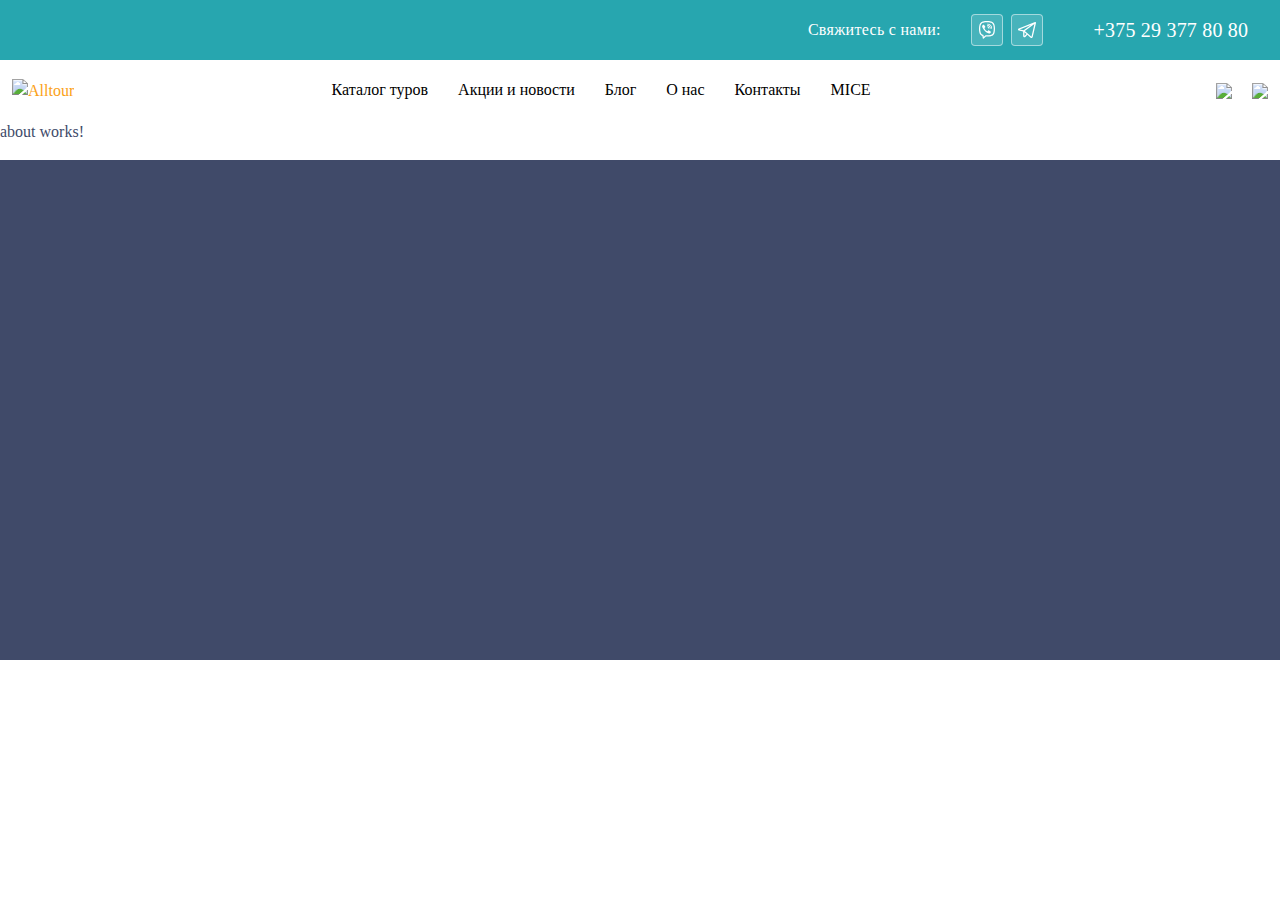
==== about/index.html @ 3a30d5cc "animation + map section" ====
<!DOCTYPE html><html lang="en" data-critters-container><head>
  <meta charset="utf-8">
  <title>Alltour</title>
  <base href="/alltour/">
  <meta name="viewport" content="width=device-width, initial-scale=1">
  <link rel="icon" type="image/x-icon" href="./favicon.ico">
  <script>
    (g=>{var h,a,k,p="The Google Maps JavaScript API",c="google",l="importLibrary",q="__ib__",m=document,b=window;b=b[c]||(b[c]={});var d=b.maps||(b.maps={}),r=new Set,e=new URLSearchParams,u=()=>h||(h=new Promise(async(f,n)=>{await (a=m.createElement("script"));e.set("libraries",[...r]+"");for(k in g)e.set(k.replace(/[A-Z]/g,t=>"_"+t[0].toLowerCase()),g[k]);e.set("callback",c+".maps."+q);a.src=`https://maps.${c}apis.com/maps/api/js?`+e;d[q]=f;a.onerror=()=>h=n(Error(p+" could not load."));a.nonce=m.querySelector("script[nonce]")?.nonce||"";m.head.append(a)}));d[l]?console.warn(p+" only loads once. Ignoring:",g):d[l]=(f,...n)=>r.add(f)&&u().then(()=>d[l](f,...n))})({
      v: "weekly",
      key: "AIzaSyDMfKfguWkHa9F2q9mBlFPaGEH-MK-toHw"
    });
  </script>
<style>@charset "UTF-8";:root{--bs-blue:#0d6efd;--bs-indigo:#6610f2;--bs-purple:#6f42c1;--bs-pink:#d63384;--bs-red:#dc3545;--bs-orange:#fd7e14;--bs-yellow:#ffc107;--bs-green:#198754;--bs-teal:#20c997;--bs-cyan:#0dcaf0;--bs-black:#000;--bs-white:#fff;--bs-gray:#6c757d;--bs-gray-dark:#343a40;--bs-gray-100:#f8f9fa;--bs-gray-200:#e9ecef;--bs-gray-300:#dee2e6;--bs-gray-400:#ced4da;--bs-gray-500:#adb5bd;--bs-gray-600:#6c757d;--bs-gray-700:#495057;--bs-gray-800:#343a40;--bs-gray-900:#212529;--bs-primary:#0d6efd;--bs-secondary:#6c757d;--bs-success:#198754;--bs-info:#0dcaf0;--bs-warning:#ffc107;--bs-danger:#dc3545;--bs-light:#f8f9fa;--bs-dark:#212529;--bs-primary-rgb:13,110,253;--bs-secondary-rgb:108,117,125;--bs-success-rgb:25,135,84;--bs-info-rgb:13,202,240;--bs-warning-rgb:255,193,7;--bs-danger-rgb:220,53,69;--bs-light-rgb:248,249,250;--bs-dark-rgb:33,37,41;--bs-primary-text-emphasis:#052c65;--bs-secondary-text-emphasis:#2b2f32;--bs-success-text-emphasis:#0a3622;--bs-info-text-emphasis:#055160;--bs-warning-text-emphasis:#664d03;--bs-danger-text-emphasis:#58151c;--bs-light-text-emphasis:#495057;--bs-dark-text-emphasis:#495057;--bs-primary-bg-subtle:#cfe2ff;--bs-secondary-bg-subtle:#e2e3e5;--bs-success-bg-subtle:#d1e7dd;--bs-info-bg-subtle:#cff4fc;--bs-warning-bg-subtle:#fff3cd;--bs-danger-bg-subtle:#f8d7da;--bs-light-bg-subtle:#fcfcfd;--bs-dark-bg-subtle:#ced4da;--bs-primary-border-subtle:#9ec5fe;--bs-secondary-border-subtle:#c4c8cb;--bs-success-border-subtle:#a3cfbb;--bs-info-border-subtle:#9eeaf9;--bs-warning-border-subtle:#ffe69c;--bs-danger-border-subtle:#f1aeb5;--bs-light-border-subtle:#e9ecef;--bs-dark-border-subtle:#adb5bd;--bs-white-rgb:255,255,255;--bs-black-rgb:0,0,0;--bs-font-sans-serif:system-ui,-apple-system,"Segoe UI",Roboto,"Helvetica Neue","Noto Sans","Liberation Sans",Arial,sans-serif,"Apple Color Emoji","Segoe UI Emoji","Segoe UI Symbol","Noto Color Emoji";--bs-font-monospace:SFMono-Regular,Menlo,Monaco,Consolas,"Liberation Mono","Courier New",monospace;--bs-gradient:linear-gradient(180deg, rgba(255, 255, 255, .15), rgba(255, 255, 255, 0));--bs-body-font-family:var(--bs-font-sans-serif);--bs-body-font-size:1rem;--bs-body-font-weight:400;--bs-body-line-height:1.5;--bs-body-color:#212529;--bs-body-color-rgb:33,37,41;--bs-body-bg:#fff;--bs-body-bg-rgb:255,255,255;--bs-emphasis-color:#000;--bs-emphasis-color-rgb:0,0,0;--bs-secondary-color:rgba(33, 37, 41, .75);--bs-secondary-color-rgb:33,37,41;--bs-secondary-bg:#e9ecef;--bs-secondary-bg-rgb:233,236,239;--bs-tertiary-color:rgba(33, 37, 41, .5);--bs-tertiary-color-rgb:33,37,41;--bs-tertiary-bg:#f8f9fa;--bs-tertiary-bg-rgb:248,249,250;--bs-heading-color:inherit;--bs-link-color:#0d6efd;--bs-link-color-rgb:13,110,253;--bs-link-decoration:underline;--bs-link-hover-color:#0a58ca;--bs-link-hover-color-rgb:10,88,202;--bs-code-color:#d63384;--bs-highlight-color:#212529;--bs-highlight-bg:#fff3cd;--bs-border-width:1px;--bs-border-style:solid;--bs-border-color:#dee2e6;--bs-border-color-translucent:rgba(0, 0, 0, .175);--bs-border-radius:.375rem;--bs-border-radius-sm:.25rem;--bs-border-radius-lg:.5rem;--bs-border-radius-xl:1rem;--bs-border-radius-xxl:2rem;--bs-border-radius-2xl:var(--bs-border-radius-xxl);--bs-border-radius-pill:50rem;--bs-box-shadow:0 .5rem 1rem rgba(0, 0, 0, .15);--bs-box-shadow-sm:0 .125rem .25rem rgba(0, 0, 0, .075);--bs-box-shadow-lg:0 1rem 3rem rgba(0, 0, 0, .175);--bs-box-shadow-inset:inset 0 1px 2px rgba(0, 0, 0, .075);--bs-focus-ring-width:.25rem;--bs-focus-ring-opacity:.25;--bs-focus-ring-color:rgba(13, 110, 253, .25);--bs-form-valid-color:#198754;--bs-form-valid-border-color:#198754;--bs-form-invalid-color:#dc3545;--bs-form-invalid-border-color:#dc3545}*,:after,:before{box-sizing:border-box}@media (prefers-reduced-motion:no-preference){:root{scroll-behavior:smooth}}body{margin:0;font-family:var(--bs-body-font-family);font-size:var(--bs-body-font-size);font-weight:var(--bs-body-font-weight);line-height:var(--bs-body-line-height);color:var(--bs-body-color);text-align:var(--bs-body-text-align);background-color:var(--bs-body-bg);-webkit-text-size-adjust:100%;-webkit-tap-highlight-color:transparent}h5{margin-top:0;margin-bottom:.5rem;font-weight:500;line-height:1.2;color:var(--bs-heading-color)}h5{font-size:1.25rem}p{margin-top:0;margin-bottom:1rem}ul{padding-left:2rem}ul{margin-top:0;margin-bottom:1rem}a{color:rgba(var(--bs-link-color-rgb),var(--bs-link-opacity,1));text-decoration:underline}a:hover{--bs-link-color-rgb:var(--bs-link-hover-color-rgb)}img,svg{vertical-align:middle}button{border-radius:0}button:focus:not(:focus-visible){outline:0}button{margin:0;font-family:inherit;font-size:inherit;line-height:inherit}button{text-transform:none}[role=button]{cursor:pointer}[type=button],button{-webkit-appearance:button}[type=button]:not(:disabled),button:not(:disabled){cursor:pointer}.container{--bs-gutter-x:1.5rem;--bs-gutter-y:0;width:100%;padding-right:calc(var(--bs-gutter-x) * .5);padding-left:calc(var(--bs-gutter-x) * .5);margin-right:auto;margin-left:auto}@media (min-width:576px){.container{max-width:540px}}@media (min-width:768px){.container{max-width:720px}}@media (min-width:992px){.container{max-width:960px}}@media (min-width:1200px){.container{max-width:1140px}}@media (min-width:1400px){.container{max-width:1320px}}:root{--bs-breakpoint-xs:0;--bs-breakpoint-sm:576px;--bs-breakpoint-md:768px;--bs-breakpoint-lg:992px;--bs-breakpoint-xl:1200px;--bs-breakpoint-xxl:1400px}.nav-link{display:block;padding:var(--bs-nav-link-padding-y) var(--bs-nav-link-padding-x);font-size:var(--bs-nav-link-font-size);font-weight:var(--bs-nav-link-font-weight);color:var(--bs-nav-link-color);text-decoration:none;background:0 0;border:0;transition:color .15s ease-in-out,background-color .15s ease-in-out,border-color .15s ease-in-out}@media (prefers-reduced-motion:reduce){.nav-link{transition:none}}.nav-link:focus,.nav-link:hover{color:var(--bs-nav-link-hover-color)}.nav-link:focus-visible{outline:0;box-shadow:0 0 0 .25rem #0d6efd40}.nav-link:disabled{color:var(--bs-nav-link-disabled-color);pointer-events:none;cursor:default}.navbar{--bs-navbar-padding-x:0;--bs-navbar-padding-y:.5rem;--bs-navbar-color:rgba(var(--bs-emphasis-color-rgb), .65);--bs-navbar-hover-color:rgba(var(--bs-emphasis-color-rgb), .8);--bs-navbar-disabled-color:rgba(var(--bs-emphasis-color-rgb), .3);--bs-navbar-active-color:rgba(var(--bs-emphasis-color-rgb), 1);--bs-navbar-brand-padding-y:.3125rem;--bs-navbar-brand-margin-end:1rem;--bs-navbar-brand-font-size:1.25rem;--bs-navbar-brand-color:rgba(var(--bs-emphasis-color-rgb), 1);--bs-navbar-brand-hover-color:rgba(var(--bs-emphasis-color-rgb), 1);--bs-navbar-nav-link-padding-x:.5rem;--bs-navbar-toggler-padding-y:.25rem;--bs-navbar-toggler-padding-x:.75rem;--bs-navbar-toggler-font-size:1.25rem;--bs-navbar-toggler-icon-bg:url("data:image/svg+xml,%3csvg xmlns='http://www.w3.org/2000/svg' viewBox='0 0 30 30'%3e%3cpath stroke='rgba%2833, 37, 41, 0.75%29' stroke-linecap='round' stroke-miterlimit='10' stroke-width='2' d='M4 7h22M4 15h22M4 23h22'/%3e%3c/svg%3e");--bs-navbar-toggler-border-color:rgba(var(--bs-emphasis-color-rgb), .15);--bs-navbar-toggler-border-radius:var(--bs-border-radius);--bs-navbar-toggler-focus-width:.25rem;--bs-navbar-toggler-transition:box-shadow .15s ease-in-out;position:relative;display:flex;flex-wrap:wrap;align-items:center;justify-content:space-between;padding:var(--bs-navbar-padding-y) var(--bs-navbar-padding-x)}.navbar-nav{--bs-nav-link-padding-x:0;--bs-nav-link-padding-y:.5rem;--bs-nav-link-font-weight: ;--bs-nav-link-color:var(--bs-navbar-color);--bs-nav-link-hover-color:var(--bs-navbar-hover-color);--bs-nav-link-disabled-color:var(--bs-navbar-disabled-color);display:flex;flex-direction:column;padding-left:0;margin-bottom:0;list-style:none}.d-flex{display:flex!important}.justify-content-center{justify-content:center!important}@font-face{font-family:alltourIcon;src:url("./media/alltourIcon-TV4WXZQE.eot?z6du43");src:url("./media/alltourIcon-TV4WXZQE.eot?z6du43#iefix") format("embedded-opentype"),url("./media/alltourIcon-FLY4S336.ttf?z6du43") format("truetype"),url("./media/alltourIcon-CQBPCCHS.woff?z6du43") format("woff"),url("./media/alltourIcon-FEZLW5DX.svg?z6du43#alltourIcon") format("svg");font-weight:400;font-style:normal;font-display:block}.icon{font-family:alltourIcon!important;speak:never;font-style:normal;font-weight:400;font-variant:normal;text-transform:none;line-height:1;-webkit-font-smoothing:antialiased;-moz-osx-font-smoothing:grayscale}.icon-arrow_down:before{content:"\e901"}.icon-phone:before{content:"\e910"}@font-face{font-family:Manrope Regular;font-style:normal;font-weight:400;src:local("Manrope Regular"),url("./media/Manrope-Regular-XVH52NWZ.ttf") format("truetype")}@font-face{font-family:Manrope Semibold;font-style:normal;font-weight:400;src:local("Manrope Semibold"),url("./media/Manrope-SemiBold-UGY74FUV.ttf") format("truetype")}@font-face{font-family:Menlo;src:url("./media/Menlo-Regular-N3WG7KMG.eot");src:local("Menlo Regular"),local("Menlo-Regular"),url("./media/Menlo-Regular-N3WG7KMG.eot?#iefix") format("embedded-opentype"),url("./media/Menlo-Regular-G3I2X5CM.woff2") format("woff2"),url("./media/Menlo-Regular-UJUNJTZH.woff") format("woff"),url("./media/Menlo-Regular-JL43UA7I.ttf") format("truetype");font-weight:400;font-style:normal}body{font-size:16px}:root{--bs-primary: #FBA118;--bs-secondary: #27A6AF;--bs-tertiary: #404A69;--bs-body-font-family: "Manrope Regular";--bs-body-font-size: 16px;--bs-body-font-weight: 400;--bs-body-line-height: 1.5;--bs-body-color: #404A69;--bs-body-bg: #fff;--bs-white: #fff;--bs-heading-color: #404A69;--bs-select-border-color: #DADBE0;--bs-select-bg-active-color: #F5F6F9;--bs-navbar-color: #1C1C1C;--bs-nav-link-hover-color: #FBA118;--bs-navbar-hover-color: #FBA118;--bs-link-color: #FBA118;--bs-link-decoration: node;--bs-link-hover-color: #FF9A00;--bs-link-hover-decoration: underline}h5{font-size:20px;font-family:Manrope Semibold;line-height:140%}h5{margin:0;color:inherit}a{color:var(--bs-link-color);text-decoration:var(--bs-link-decoration)}a:hover{--bs-link-color-rgb: var(--bs-link-hover-color);--bs-link-decoration: var(--bs-link-hover-decoration)}img{max-width:100%}.container{max-width:1320px}@media (max-width: 1199.98px){.container{max-width:100%}}
</style><link rel="stylesheet" href="styles-KTAVPKAT.css" media="print" onload="this.media='all'"><noscript><link rel="stylesheet" href="styles-KTAVPKAT.css"></noscript><style ng-app-id="ng">.top-bar[_ngcontent-ng-c3435574879]{background-color:var(--bs-secondary);color:var(--bs-white)}.top-bar[_ngcontent-ng-c3435574879]   .top-bar_actions[_ngcontent-ng-c3435574879]{display:flex;height:60px;justify-content:flex-end;align-items:center;gap:30px;font-size:16px;font-family:Manrope Regular;line-height:150%;letter-spacing:.3px}.top-bar[_ngcontent-ng-c3435574879]   .top-bar_actions[_ngcontent-ng-c3435574879]   .social-link[_ngcontent-ng-c3435574879]{display:flex;gap:31px;align-items:center}.top-bar[_ngcontent-ng-c3435574879]   .top-bar_actions[_ngcontent-ng-c3435574879]   .social-icon[_ngcontent-ng-c3435574879]{display:flex;gap:8px}.top-bar[_ngcontent-ng-c3435574879]   .top-bar_actions[_ngcontent-ng-c3435574879]   .social-icon[_ngcontent-ng-c3435574879]   .btn-with-icon[_ngcontent-ng-c3435574879]{display:flex;width:32px;height:32px;justify-content:center;align-items:center;background-color:#ffffff26;border:1px solid rgba(255,255,255,.5);font-size:26px;color:#fff;border-radius:4px}.top-bar[_ngcontent-ng-c3435574879]   .top-bar_actions[_ngcontent-ng-c3435574879]   .social-icon[_ngcontent-ng-c3435574879]   .btn-with-icon[_ngcontent-ng-c3435574879]:hover{border-color:#ffffff26}.top-bar[_ngcontent-ng-c3435574879]   .top-bar_actions[_ngcontent-ng-c3435574879]   .social-icon[_ngcontent-ng-c3435574879]   .btn-with-icon[_ngcontent-ng-c3435574879]   svg[_ngcontent-ng-c3435574879]{fill:#fff}.top-bar[_ngcontent-ng-c3435574879]   .phone-list[_ngcontent-ng-c3435574879]{display:flex;gap:4px;align-items:center;justify-content:center;background:none;border:none;color:#fff;padding:0;letter-spacing:.2px;font-size:20px;font-family:Manrope Regular;line-height:140%}.top-bar[_ngcontent-ng-c3435574879]   .phone-list[_ngcontent-ng-c3435574879]:hover{opacity:.8}.navbar[_ngcontent-ng-c3435574879]{padding:0;align-items:center;position:static}.navbar[_ngcontent-ng-c3435574879]   .logo[_ngcontent-ng-c3435574879]   img[_ngcontent-ng-c3435574879]{max-width:196px}.navbar[_ngcontent-ng-c3435574879]   .navbar-nav[_ngcontent-ng-c3435574879]{display:flex;flex-direction:row}.navbar[_ngcontent-ng-c3435574879]   .navbar-nav[_ngcontent-ng-c3435574879]   .nav-link[_ngcontent-ng-c3435574879]{font-size:16px;font-family:Manrope Regular;line-height:150%;cursor:pointer;color:#000;font-weight:500;display:block;text-decoration:none;padding:18px 15px}.navbar[_ngcontent-ng-c3435574879]   .navbar-nav[_ngcontent-ng-c3435574879]   .nav-link[_ngcontent-ng-c3435574879]:hover{color:#fba118}.navbar[_ngcontent-ng-c3435574879]   .nav-actions[_ngcontent-ng-c3435574879]{display:flex;gap:20px;justify-content:end;align-items:center;width:140px}.navbar[_ngcontent-ng-c3435574879]   .nav-actions[_ngcontent-ng-c3435574879]   img[_ngcontent-ng-c3435574879]{width:28px}.navbar[_ngcontent-ng-c3435574879]   .nav-item[_ngcontent-ng-c3435574879]   .sub-menu[_ngcontent-ng-c3435574879]{display:none;position:absolute;z-index:9;left:0;width:100%;background:var(--bs-tertiary);color:var(--bs-white)}.navbar[_ngcontent-ng-c3435574879]   .nav-item.open[_ngcontent-ng-c3435574879]{background:var(--bs-tertiary)}.navbar[_ngcontent-ng-c3435574879]   .nav-item.open[_ngcontent-ng-c3435574879]   .sub-menu[_ngcontent-ng-c3435574879]{display:block;padding:28px 0}.navbar[_ngcontent-ng-c3435574879]   .nav-item.open[_ngcontent-ng-c3435574879]   .nav-link[_ngcontent-ng-c3435574879]{color:var(--bs-white);transition:none}.phone-list-menu[_ngcontent-ng-c3435574879]{color:#fff;margin-top:18px;border-radius:10px;background-color:var(--bs-secondary);padding:0 15px;width:100%}.phone-list-menu[_ngcontent-ng-c3435574879]   .cdk-menu-item[_ngcontent-ng-c3435574879]{padding:9px 0}.phone-list-menu[_ngcontent-ng-c3435574879]   .cdk-menu-item[_ngcontent-ng-c3435574879]:first-child{border-bottom:1px solid rgba(255,255,255,.5)}.phone-list-menu[_ngcontent-ng-c3435574879]   .cdk-menu-item[_ngcontent-ng-c3435574879]   p[_ngcontent-ng-c3435574879]{font-size:16px;font-family:Manrope Regular;line-height:150%;margin:0}.phone-list-menu[_ngcontent-ng-c3435574879]   .cdk-menu-item[_ngcontent-ng-c3435574879]   a[_ngcontent-ng-c3435574879]{font-size:20px;font-family:Manrope Regular;line-height:140%;display:flex;justify-content:center;align-items:center;text-decoration:none;color:#fff;gap:5px}.phone-list-menu[_ngcontent-ng-c3435574879]   .cdk-menu-item[_ngcontent-ng-c3435574879]   a[_ngcontent-ng-c3435574879]:hover{opacity:.8}.tours-wrapper[_ngcontent-ng-c3435574879]{display:flex;gap:45px}.tours-wrapper[_ngcontent-ng-c3435574879]   h5[_ngcontent-ng-c3435574879]{font-size:20px;font-family:Manrope Regular;line-height:140%;margin:0}.tours[_ngcontent-ng-c3435574879]{display:flex;flex-direction:column;gap:18px;padding-right:50px;border-right:1px solid rgba(255,255,255,.2)}.tour-types[_ngcontent-ng-c3435574879]{display:flex;flex-direction:column;gap:26px}.tour-types-link[_ngcontent-ng-c3435574879]{display:flex;flex-direction:row;gap:17px}.tour-types-link[_ngcontent-ng-c3435574879]   .tour-type[_ngcontent-ng-c3435574879]{display:flex;flex-direction:column;justify-content:center;align-items:center;padding:10px;background-color:#ffffff26;border:1px solid rgba(255,255,255,.5);font-size:26px;color:#fff;border-radius:4px;height:108px;width:134px;text-align:center;text-decoration:none;gap:6px;transition:background-color .2s ease}.tour-types-link[_ngcontent-ng-c3435574879]   .tour-type[_ngcontent-ng-c3435574879]:first-child{width:127px}.tour-types-link[_ngcontent-ng-c3435574879]   .tour-type[_ngcontent-ng-c3435574879]:hover{background-color:var(--bs-primary)}.tour-types-link[_ngcontent-ng-c3435574879]   .tour-type[_ngcontent-ng-c3435574879]   .icon[_ngcontent-ng-c3435574879]{font-size:20px}.tour-types-link[_ngcontent-ng-c3435574879]   .tour-type[_ngcontent-ng-c3435574879]   .text[_ngcontent-ng-c3435574879]{font-size:16px;font-family:Manrope Regular;line-height:150%;line-height:22px}.tour-links[_ngcontent-ng-c3435574879]{display:grid;grid-template-columns:repeat(auto-fit,minmax(150px,1fr));gap:8px}.tour-links[_ngcontent-ng-c3435574879]   a[_ngcontent-ng-c3435574879]{color:#ecf0f1;text-decoration:none;font-size:16px;font-family:Manrope Light;line-height:150%}.tour-links[_ngcontent-ng-c3435574879]   a[_ngcontent-ng-c3435574879]:hover{color:var(--bs-primary)}.countries-wrapper[_ngcontent-ng-c3435574879]{display:flex;flex-direction:column;gap:18px;width:100%}.countries-wrapper[_ngcontent-ng-c3435574879]   .countries[_ngcontent-ng-c3435574879]{display:grid;grid-template-columns:repeat(auto-fit,minmax(130px,1fr));gap:10px;align-content:start;width:100%}.countries-wrapper[_ngcontent-ng-c3435574879]   .countries[_ngcontent-ng-c3435574879]   a[_ngcontent-ng-c3435574879]{display:flex;align-items:center;gap:10px;color:#fff;text-decoration:none;font-size:16px;font-family:Manrope Light;line-height:150%}.countries-wrapper[_ngcontent-ng-c3435574879]   .countries[_ngcontent-ng-c3435574879]   a[_ngcontent-ng-c3435574879]   img[_ngcontent-ng-c3435574879]{width:24px}.countries-wrapper[_ngcontent-ng-c3435574879]   .countries[_ngcontent-ng-c3435574879]   a[_ngcontent-ng-c3435574879]:hover{color:var(--bs-primary)}</style><style ng-app-id="ng">footer[_ngcontent-ng-c3723130845]{height:500px;width:100%;background-color:#404a69}</style></head>
<body><!--nghm-->
  <app-root _nghost-ng-c3177019257 ng-version="18.1.2" ngh="2" ng-server-context="ssg"><app-header _ngcontent-ng-c3177019257 _nghost-ng-c3435574879 ngh="0"><div _ngcontent-ng-c3435574879 class="header"><div _ngcontent-ng-c3435574879 class="top-bar"><div _ngcontent-ng-c3435574879 class="container"><div _ngcontent-ng-c3435574879 class="top-bar_actions"><div _ngcontent-ng-c3435574879>Свяжитесь с нами:</div><div _ngcontent-ng-c3435574879 class="social-link"><div _ngcontent-ng-c3435574879 class="social-icon"><a _ngcontent-ng-c3435574879 href="#" class="btn-with-icon"><svg _ngcontent-ng-c3435574879="" width="24" height="24" viewBox="0 0 24 24" fill="none" xmlns="http://www.w3.org/2000/svg"><path _ngcontent-ng-c3435574879="" d="M8.73798 6.75167C8.58389 6.72896 8.42676 6.76036 8.29274 6.84061H8.28114C7.97022 7.02523 7.68997 7.25767 7.45119 7.53123C7.2522 7.76368 7.14441 7.99864 7.11622 8.22521C7.09964 8.35947 7.11125 8.49541 7.15022 8.6238L7.16514 8.63219C7.389 9.29763 7.68085 9.9379 8.03738 10.5404C8.49708 11.3867 9.06279 12.1694 9.72049 12.869L9.74039 12.8976L9.77189 12.9211L9.79096 12.9437L9.81418 12.9639C10.5079 13.6315 11.2831 14.2068 12.1208 14.6757C13.0784 15.2035 13.6596 15.4528 14.0087 15.5568V15.5619C14.1107 15.5937 14.2035 15.608 14.2972 15.608C14.5945 15.5858 14.8759 15.4635 15.0965 15.2606C15.366 15.0189 15.594 14.7345 15.7714 14.4181V14.4122C15.9381 14.0934 15.8817 13.7929 15.6412 13.589C15.1583 13.1619 14.636 12.7826 14.0817 12.4562C13.7102 12.2523 13.333 12.3756 13.1804 12.5821L12.8546 12.9983C12.6871 13.2047 12.3836 13.1762 12.3836 13.1762L12.3753 13.1812C10.111 12.5963 9.50657 10.2761 9.50657 10.2761C9.50657 10.2761 9.47838 9.96056 9.68815 9.79944L10.0961 9.46714C10.2918 9.30603 10.4277 8.92505 10.218 8.54912C9.89759 7.98753 9.52352 7.45913 9.10114 6.97152C9.00901 6.85676 8.87981 6.77861 8.73632 6.75083L8.73798 6.75167ZM12.5644 5.74301C12.4544 5.74301 12.349 5.78722 12.2712 5.8659C12.1935 5.94459 12.1498 6.05131 12.1498 6.16258C12.1498 6.27386 12.1935 6.38058 12.2712 6.45927C12.349 6.53795 12.4544 6.58216 12.5644 6.58216C13.6124 6.58216 14.4829 6.92872 15.1719 7.59333C15.526 7.95668 15.8021 8.38716 15.9828 8.85876C16.1644 9.3312 16.2473 9.83553 16.2258 10.3407C16.2211 10.452 16.2604 10.5605 16.3349 10.6425C16.4093 10.7245 16.513 10.7732 16.6229 10.7779C16.7329 10.7826 16.8401 10.7428 16.9211 10.6675C17.0022 10.5921 17.0503 10.4872 17.0549 10.3759C17.0806 9.75454 16.9787 9.13449 16.7556 8.55499C16.5315 7.97274 16.1917 7.44322 15.7573 6.99921L15.749 6.99082C14.8942 6.16426 13.813 5.74301 12.5644 5.74301Z" fill="currentColor"/><path _ngcontent-ng-c3435574879="" d="M12.5357 7.12232C12.4257 7.12232 12.3203 7.16653 12.2425 7.24521C12.1648 7.3239 12.1211 7.43062 12.1211 7.54189C12.1211 7.65317 12.1648 7.75989 12.2425 7.83858C12.3203 7.91726 12.4257 7.96147 12.5357 7.96147H12.5497C13.3059 8.01601 13.8564 8.27111 14.242 8.68985C14.6375 9.12117 14.8423 9.65738 14.8265 10.3203C14.824 10.4316 14.8652 10.5393 14.9412 10.6198C15.0171 10.7003 15.1216 10.747 15.2315 10.7495C15.3415 10.7521 15.4479 10.7103 15.5275 10.6335C15.607 10.5566 15.6531 10.4509 15.6556 10.3396C15.6755 9.46941 15.3986 8.71838 14.8497 8.11923V8.11755C14.2884 7.50833 13.5182 7.1861 12.5912 7.12316L12.5771 7.12148L12.5357 7.12232Z" fill="currentColor"/><path _ngcontent-ng-c3435574879="" d="M12.5198 8.52784C12.4644 8.52288 12.4085 8.52929 12.3555 8.54669C12.3025 8.56408 12.2535 8.5921 12.2115 8.62907C12.1695 8.66604 12.1352 8.71121 12.1108 8.76187C12.0864 8.81254 12.0723 8.86766 12.0694 8.92396C12.0665 8.98025 12.0749 9.03655 12.0939 9.08951C12.113 9.14247 12.1424 9.191 12.1805 9.23219C12.2185 9.27338 12.2643 9.3064 12.3152 9.32927C12.3661 9.35214 12.421 9.3644 12.4767 9.36531C12.8233 9.38377 13.0447 9.4895 13.184 9.63132C13.3241 9.77397 13.4286 10.0031 13.4476 10.3614C13.4487 10.4177 13.4609 10.4732 13.4836 10.5246C13.5063 10.576 13.5389 10.6223 13.5797 10.6607C13.6204 10.6991 13.6683 10.7287 13.7206 10.748C13.7729 10.7672 13.8285 10.7755 13.8841 10.7726C13.9397 10.7696 13.9941 10.7553 14.0441 10.7306C14.0941 10.7059 14.1386 10.6712 14.1751 10.6287C14.2116 10.5862 14.2393 10.5366 14.2564 10.4831C14.2736 10.4295 14.28 10.373 14.2751 10.3169C14.2486 9.81341 14.0927 9.36866 13.7735 9.0414C13.4526 8.71413 13.0157 8.55469 12.5198 8.52784Z" fill="currentColor"/><path _ngcontent-ng-c3435574879="" fill-rule="evenodd" clip-rule="evenodd" d="M7.99371 3.54766C10.632 2.95078 13.368 2.95078 16.0063 3.54766L16.2874 3.6106C17.0586 3.7851 17.767 4.1726 18.3337 4.73004C18.9004 5.28748 19.3034 5.99303 19.4977 6.7683C20.1674 9.43921 20.1674 12.2371 19.4977 14.908C19.3034 15.6833 18.9004 16.3888 18.3337 16.9463C17.767 17.5037 17.0586 17.8912 16.2874 18.0657L16.0055 18.1287C14.3531 18.5027 12.6575 18.6436 10.9669 18.5474L8.76728 20.5395C8.68435 20.6147 8.58301 20.6659 8.47384 20.6879C8.36467 20.7099 8.25167 20.7018 8.14664 20.6645C8.0416 20.6272 7.94838 20.5621 7.87671 20.4759C7.80504 20.3897 7.75754 20.2856 7.73917 20.1745L7.37519 17.9743C6.67722 17.7545 6.04661 17.3572 5.54364 16.8203C5.04066 16.2835 4.68212 15.6251 4.50229 14.908C3.83257 12.2371 3.83257 9.43921 4.50229 6.7683C4.69665 5.99303 5.09958 5.28748 5.66632 4.73004C6.23305 4.1726 6.94139 3.7851 7.71264 3.6106L7.99371 3.54766ZM15.7352 4.77533C13.2754 4.21882 10.7246 4.21882 8.26483 4.77533L7.98293 4.83911C7.43631 4.96301 6.93432 5.23783 6.5327 5.63305C6.13108 6.02827 5.84555 6.52841 5.70783 7.07795C5.08907 9.54565 5.08907 12.1307 5.70783 14.5984C5.84562 15.148 6.13127 15.6482 6.53304 16.0435C6.93482 16.4387 7.43699 16.7134 7.98376 16.8372L8.05838 16.854C8.17909 16.8813 8.28901 16.9445 8.37409 17.0353C8.45916 17.1262 8.51552 17.2407 8.53595 17.3642L8.77971 18.8394L10.3318 17.4338C10.3938 17.3776 10.4663 17.3344 10.5451 17.307C10.6239 17.2797 10.7072 17.2686 10.7903 17.2744C12.4478 17.3934 14.1135 17.2676 15.7352 16.901L16.0163 16.8372C16.563 16.7134 17.0652 16.4387 17.467 16.0435C17.8688 15.6482 18.1544 15.148 18.2922 14.5984C18.9107 12.1313 18.9107 9.54588 18.2922 7.07795C18.1544 6.52831 17.8688 6.02809 17.467 5.63286C17.0652 5.23763 16.563 4.96287 16.0163 4.83911L15.7352 4.77533Z" fill="currentColor"/></svg></a><a _ngcontent-ng-c3435574879 href="#" class="btn-with-icon"><svg _ngcontent-ng-c3435574879="" width="24" height="24" viewBox="0 0 24 24" fill="none" xmlns="http://www.w3.org/2000/svg"><path _ngcontent-ng-c3435574879="" d="M20.7497 4.17505C20.6501 4.08943 20.5289 4.03248 20.3992 4.01035C20.2695 3.98822 20.1362 4.00174 20.0136 4.04945L3.72855 10.3943C3.49775 10.4837 3.30236 10.6452 3.17178 10.8547C3.0412 11.0642 2.9825 11.3102 3.00453 11.5558C3.02656 11.8013 3.12811 12.0331 3.29391 12.2162C3.45971 12.3994 3.68077 12.5239 3.92381 12.5711L8.14334 13.3959V18.08C8.14251 18.3351 8.21866 18.5846 8.36194 18.7962C8.50522 19.0077 8.70901 19.1715 8.9469 19.2664C9.18443 19.363 9.44565 19.3861 9.69658 19.3329C9.94752 19.2797 10.1766 19.1525 10.3539 18.968L12.3886 16.8672L15.6165 19.68C15.8494 19.8857 16.1497 19.9995 16.461 20C16.5975 19.9999 16.733 19.9786 16.8628 19.9368C17.0749 19.8698 17.2657 19.7486 17.4161 19.5854C17.5666 19.4222 17.6714 19.2225 17.7202 19.0064L20.9819 4.87986C21.0111 4.75246 21.0049 4.61955 20.964 4.49539C20.9231 4.37123 20.849 4.2605 20.7497 4.17505ZM15.8367 7.05508L8.63753 12.1879L4.65184 11.4095L15.8367 7.05508ZM9.42904 18.08V14.2815L11.4211 16.0208L9.42904 18.08ZM16.4627 18.72L9.81877 12.9199L19.3812 6.09667L16.4627 18.72Z" fill="currentColor"/></svg></a></div><div _ngcontent-ng-c3435574879><button _ngcontent-ng-c3435574879 class="cdk-menu-trigger phone-list" role="button" type="button" data-cdk-menu-stack-id="1" aria-haspopup="menu" aria-expanded="false"><i _ngcontent-ng-c3435574879 class="icon icon-phone"></i> +375 29 377 80 80 <i _ngcontent-ng-c3435574879 class="icon icon-arrow_down"></i></button><!----><!----></div></div></div></div></div><div _ngcontent-ng-c3435574879 class="container"><nav _ngcontent-ng-c3435574879 class="navbar"><div _ngcontent-ng-c3435574879><a _ngcontent-ng-c3435574879 href="#" class="logo"><img _ngcontent-ng-c3435574879 src="assets/images/logo.svg" alt="Alltour" class="logo-image"></a></div><div _ngcontent-ng-c3435574879 class="d-flex justify-content-center"><ul _ngcontent-ng-c3435574879 class="navbar-nav"><li _ngcontent-ng-c3435574879 class="nav-item"><a _ngcontent-ng-c3435574879 class="nav-link">Каталог туров</a><div _ngcontent-ng-c3435574879 cdktrapfocus cdktrapfocusautocapture class="sub-menu"><div _ngcontent-ng-c3435574879 class="container"><div _ngcontent-ng-c3435574879 class="tours-wrapper"><div _ngcontent-ng-c3435574879 class="tours"><h5 _ngcontent-ng-c3435574879>Виды отдыха</h5><div _ngcontent-ng-c3435574879 class="tour-types"><div _ngcontent-ng-c3435574879 class="tour-types-link"><a _ngcontent-ng-c3435574879 href="#" class="btn-icon-big tour-type"><span _ngcontent-ng-c3435574879 class="icon"><img _ngcontent-ng-c3435574879 src="assets/images/fire.png"></span><span _ngcontent-ng-c3435574879 class="text">Горящие туры</span></a><a _ngcontent-ng-c3435574879 href="#" class="btn-icon-big tour-type"><span _ngcontent-ng-c3435574879 class="icon"><svg _ngcontent-ng-c3435574879="" width="44" height="43" viewBox="0 0 44 43" fill="none" xmlns="http://www.w3.org/2000/svg"><g _ngcontent-ng-c3435574879="" clip-path="url(#clip0_4423_1552)"><path _ngcontent-ng-c3435574879="" d="M2.49868 43.0001C2.14973 42.7605 2.03953 42.4327 2.06134 42.0167C2.09119 41.4561 2.06823 40.8931 2.06823 40.2861C1.62171 40.2861 1.21077 40.2918 0.800985 40.285C0.26608 40.276 0.00895778 40.0296 0.00895778 39.5017C0.00551418 36.8171 -0.0128517 34.1336 0.015845 31.449C0.0433938 28.7938 1.8134 26.4664 4.38921 25.6774C4.76227 25.5632 4.82655 25.3959 4.8254 25.0591C4.81507 21.8658 4.81852 18.6737 4.81966 15.4804C4.81966 14.7027 5.01824 14.5083 5.80912 14.5083C16.6025 14.5083 27.3959 14.5083 38.1893 14.5083C38.9997 14.5083 39.1879 14.6993 39.1891 15.5143C39.1891 18.6929 39.1891 21.8715 39.1891 25.05V25.5304C40.1406 25.7915 41.0015 26.1883 41.7431 26.8145C42.9552 27.8375 43.6933 29.1205 43.9275 30.6815C43.9378 30.747 43.9757 30.8092 44.0009 30.8736V39.8623C43.7587 40.2025 43.4304 40.3257 43.0115 40.2918C42.6637 40.2635 42.3124 40.2861 41.9394 40.2861C41.9394 40.9033 41.9175 41.4651 41.9462 42.0235C41.968 42.4372 41.8533 42.7605 41.5089 43.0001H2.49868ZM1.46101 36.8657H42.6097C42.6097 34.9452 42.6143 33.053 42.604 31.1619C42.6028 30.9256 42.542 30.686 42.4846 30.4543C41.929 28.2105 40.0029 26.7218 37.636 26.7207C27.2134 26.7173 16.7908 26.7196 6.36813 26.7196C6.26827 26.7196 6.16726 26.7196 6.06739 26.723C3.80725 26.7987 1.68255 28.5372 1.49659 30.7482C1.32671 32.7647 1.46101 34.8062 1.46101 36.8657ZM36.4376 25.3417H37.7864V15.893H6.2258V25.3405H7.5688C7.5688 24.8703 7.56651 24.4216 7.5688 23.9728C7.57684 22.3971 8.67649 21.2972 10.2617 21.2938C12.8237 21.2882 15.3869 21.2871 17.949 21.2938C19.5101 21.2984 20.6154 22.3982 20.6281 23.9445C20.6315 24.4057 20.6281 24.868 20.6281 25.3338H23.3784C23.3784 24.8398 23.3749 24.3752 23.3784 23.9106C23.3933 22.4163 24.501 21.3006 26.0047 21.295C28.6103 21.2848 31.216 21.2848 33.8216 21.295C35.3035 21.3006 36.4158 22.4118 36.4365 23.879C36.4434 24.356 36.4365 24.8341 36.4365 25.3405L36.4376 25.3417ZM40.5424 40.3155H3.47781V41.6222H40.5424V40.3155ZM42.6063 38.2809H1.40132V38.9082H42.6063V38.2809ZM19.2529 25.3462C19.2529 25.1958 19.2529 25.0851 19.2529 24.9743C19.2518 24.5787 19.2679 24.1819 19.2437 23.7885C19.2047 23.1544 18.7203 22.6627 18.0729 22.6593C15.4259 22.6446 12.7778 22.6469 10.1308 22.6582C9.53395 22.6605 9.02659 23.0855 8.9715 23.654C8.91869 24.209 8.96002 24.772 8.96002 25.3473H19.2529V25.3462ZM35.0602 25.3462C35.0602 24.8059 35.0774 24.3119 35.0556 23.8191C35.0281 23.1623 34.5368 22.6616 33.8722 22.6582C31.2252 22.6446 28.577 22.6458 25.9301 22.6582C25.3515 22.6605 24.8476 23.0708 24.7891 23.6224C24.7294 24.1887 24.7753 24.7663 24.7753 25.3451H35.059L35.0602 25.3462Z" fill="white"/><path _ngcontent-ng-c3435574879="" d="M43.9998 5.2651C43.2376 6.02583 42.5145 6.83177 41.6983 7.53147C41.0969 8.04691 40.9052 8.55105 41.1198 9.31856C41.3494 10.1449 41.4355 11.0096 41.5801 11.8574C41.6387 12.1987 41.6788 12.5423 41.3368 12.7797C40.9993 13.0126 40.6882 12.8713 40.3749 12.7063C39.3911 12.1897 38.3994 11.6867 37.4203 11.161C37.2033 11.0446 37.0438 11.0548 36.8325 11.1667C35.8259 11.7002 34.8077 12.2134 33.7976 12.7436C33.5003 12.8995 33.2133 12.9843 32.9126 12.7775C32.6073 12.5672 32.6038 12.2598 32.6589 11.9399C32.8483 10.8559 33.0297 9.76958 33.2351 8.68895C33.2914 8.39393 33.2317 8.19273 33.0067 7.98248C32.1952 7.22627 31.4077 6.44632 30.6065 5.67881C30.3701 5.45161 30.183 5.21762 30.3 4.86269C30.416 4.51228 30.6995 4.41054 31.0266 4.36533C32.1309 4.21047 33.2328 4.04657 34.3382 3.90414C34.6344 3.86571 34.8146 3.75494 34.9477 3.47574C35.4161 2.49345 35.9188 1.527 36.4009 0.550367C36.5548 0.238387 36.7453 -0.00237913 37.1344 0.00101194C37.5259 0.00440302 37.7084 0.257604 37.8599 0.566192C38.334 1.53039 38.8287 2.48554 39.2867 3.45652C39.4244 3.74815 39.6046 3.87249 39.9237 3.91319C41.0016 4.0477 42.0748 4.21951 43.1515 4.35742C43.5143 4.40376 43.7966 4.54393 43.9975 4.84347V5.26736L43.9998 5.2651ZM40.0316 10.9858C39.9192 10.3461 39.8113 9.80801 39.7321 9.26657C39.4795 7.55181 39.2488 8.04917 40.531 6.78656C40.9408 6.38302 41.3471 5.97722 41.7925 5.53525C40.9052 5.40865 40.0879 5.2764 39.266 5.18145C38.7965 5.12719 38.4751 4.94633 38.2823 4.49758C38.055 3.96631 37.7715 3.45765 37.5109 2.94108C37.395 2.71048 37.2745 2.48328 37.1218 2.18713C36.8165 2.79187 36.5571 3.30844 36.2965 3.82276C35.5607 5.27188 35.9028 5.02659 34.2498 5.27301C33.6702 5.35892 33.0905 5.44821 32.5235 5.53525C33.017 6.04391 33.4383 6.57518 33.956 6.98776C34.6321 7.52695 34.833 8.11812 34.5896 8.94555C34.4025 9.57968 34.3554 10.2534 34.2338 10.987C35.0798 10.5484 35.8442 10.1686 36.5903 9.75714C36.9691 9.54803 37.302 9.55594 37.6774 9.76053C38.4246 10.1686 39.188 10.5484 40.0328 10.9858H40.0316Z" fill="white"/><path _ngcontent-ng-c3435574879="" d="M2.39467 12.0667C2.57947 11.0087 2.76543 9.8659 2.98352 8.72876C3.04665 8.39983 2.98008 8.1828 2.72869 7.95107C1.92404 7.20843 1.14693 6.43526 0.353759 5.67905C0.115003 5.45185 -0.0675075 5.21221 0.0495749 4.86067C0.165509 4.51252 0.452476 4.41192 0.780765 4.36557C1.88501 4.21071 2.98926 4.04681 4.09465 3.90439C4.3931 3.86595 4.57102 3.75292 4.70302 3.47372C5.16447 2.50274 5.6592 1.54759 6.13671 0.58339C6.29741 0.263499 6.48222 -0.00665717 6.8966 0.000124991C7.28802 0.00690715 7.46823 0.262368 7.61975 0.569826C8.10185 1.54646 8.60003 2.51631 9.06836 3.49859C9.19462 3.76309 9.36336 3.86935 9.64688 3.90665C10.7672 4.05359 11.8841 4.22428 13.0032 4.37801C13.3407 4.42435 13.6093 4.5453 13.7138 4.89345C13.8148 5.22917 13.638 5.45976 13.4119 5.67566C12.59 6.46352 11.7624 7.24573 10.96 8.05168C10.8349 8.17715 10.7465 8.42469 10.7729 8.59651C10.9348 9.65679 11.138 10.7114 11.3159 11.7694C11.3526 11.9887 11.3848 12.2272 11.3377 12.4386C11.2401 12.8681 10.7557 13.0207 10.2897 12.7834C9.2612 12.2577 8.23271 11.7299 7.21685 11.1828C6.97235 11.0505 6.79444 11.055 6.55224 11.185C5.53523 11.731 4.50674 12.2589 3.4771 12.7811C2.88595 13.0818 2.36597 12.7709 2.39581 12.0656L2.39467 12.0667ZM9.78118 10.9838C9.62737 10.0761 9.51029 9.24081 9.33581 8.41678C9.24168 7.97368 9.36336 7.66961 9.68017 7.36216C10.2885 6.77211 10.8636 6.14815 11.4617 5.52871C10.7155 5.41794 9.94877 5.26534 9.17396 5.20204C8.55756 5.1523 8.19024 4.8991 7.95034 4.33279C7.65189 3.62519 7.26965 2.95262 6.88053 2.17946C6.47762 2.98201 6.09194 3.68397 5.76939 4.41418C5.54785 4.91493 5.21153 5.13987 4.66629 5.193C3.86508 5.27099 3.06961 5.41568 2.31317 5.52645C2.90661 6.14476 3.4794 6.77098 4.08662 7.36329C4.40228 7.67187 4.52166 7.97933 4.42983 8.42017C4.2565 9.2442 4.13827 10.0784 3.98331 10.9895C4.80059 10.5656 5.55474 10.1994 6.28249 9.78791C6.7049 9.5494 7.06878 9.55618 7.4866 9.78791C8.21664 10.1937 8.96849 10.5633 9.78118 10.985V10.9838Z" fill="white"/><path _ngcontent-ng-c3435574879="" d="M17.5175 12.0712C17.7 11.0188 17.8802 9.88848 18.0983 8.76604C18.1684 8.40658 18.0983 8.17034 17.8206 7.91714C17.0331 7.1971 16.2801 6.44089 15.5088 5.70276C15.2631 5.46765 15.0542 5.22914 15.1816 4.85386C15.309 4.48084 15.6224 4.40398 15.9587 4.3565C17.0205 4.20617 18.0811 4.04452 19.1452 3.9134C19.4873 3.87158 19.7008 3.75402 19.8546 3.42735C20.3126 2.45524 20.813 1.50235 21.2883 0.538149C21.4352 0.239735 21.6188 0.00914133 21.9862 0.00122881C22.3753 -0.00781406 22.5716 0.227301 22.7265 0.541541C23.2132 1.53174 23.7217 2.51176 24.1958 3.5076C24.3244 3.77776 24.5 3.87045 24.7789 3.90775C25.8992 4.05583 27.015 4.22651 28.1341 4.38024C28.4739 4.42659 28.8022 4.55206 28.8171 4.90247C28.8274 5.15793 28.6989 5.48347 28.5175 5.66998C27.745 6.46462 26.9381 7.22762 26.1254 7.98383C25.9004 8.19294 25.8361 8.39302 25.8924 8.68917C26.0944 9.74267 26.2746 10.8007 26.4571 11.8576C26.5134 12.1809 26.5616 12.5132 26.247 12.7528C25.9578 12.9732 25.6685 12.9212 25.3666 12.763C24.3565 12.2328 23.3361 11.7219 22.334 11.1794C22.086 11.0448 21.907 11.0595 21.6694 11.1873C20.6512 11.731 19.6239 12.2611 18.5942 12.7833C18.0054 13.0817 17.4854 12.7675 17.5175 12.0701V12.0712ZM24.904 10.9838C24.7468 10.0637 24.6217 9.21818 24.4518 8.38058C24.3691 7.97365 24.4667 7.67637 24.7697 7.39717C25.323 6.88625 25.8579 6.35498 26.3974 5.82936C26.4812 5.74798 26.5524 5.65529 26.6603 5.53095C25.7592 5.40322 24.9259 5.27775 24.0902 5.17149C23.677 5.11837 23.3774 4.96351 23.1937 4.56223C22.8769 3.86932 22.5188 3.19336 22.1744 2.51289C22.1296 2.42359 22.0619 2.34559 21.9781 2.22125C21.5821 3.01251 21.1918 3.73481 20.8567 4.48084C20.6501 4.94203 20.3229 5.12741 19.8385 5.1828C19.0224 5.27549 18.2108 5.41 17.4291 5.5219C18.0444 6.16056 18.6413 6.80147 19.2646 7.41639C19.547 7.69558 19.6365 7.9827 19.5607 8.36815C19.3954 9.20914 19.2634 10.0569 19.1039 10.9861C19.92 10.5633 20.6719 10.1971 21.3996 9.78788C21.8186 9.55163 22.1825 9.54598 22.6037 9.7811C23.3338 10.1892 24.0856 10.5577 24.9052 10.9815L24.904 10.9838Z" fill="white"/></g><defs _ngcontent-ng-c3435574879=""><clipPath _ngcontent-ng-c3435574879="" id="clip0_4423_1552"><rect _ngcontent-ng-c3435574879="" width="44" height="43" fill="white"/></clipPath></defs></svg></span><span _ngcontent-ng-c3435574879 class="text">Отели дня</span></a><a _ngcontent-ng-c3435574879 href="#" class="btn-icon-big tour-type"><span _ngcontent-ng-c3435574879 class="icon"><svg _ngcontent-ng-c3435574879="" width="44" height="45" viewBox="0 0 44 45" fill="none" xmlns="http://www.w3.org/2000/svg"><path _ngcontent-ng-c3435574879="" d="M3 18.981C3 27.2455 9.72236 33.9619 17.9779 33.9619C21.7813 33.9619 25.2604 32.5316 27.9066 30.1872L37.4521 39.7346C37.629 39.9115 37.8575 40 38.0934 40C38.3292 40 38.5577 39.9115 38.7346 39.7346C39.0885 39.3807 39.0885 38.813 38.7346 38.4591L29.1818 28.9117C31.5258 26.265 32.9558 22.7925 32.9558 18.981C32.9558 10.7164 26.2334 4 17.9779 4C9.72236 4 3 10.7164 3 18.981ZM31.1499 18.981C31.1499 26.2429 25.2383 32.1556 17.9779 32.1556C10.7174 32.1556 4.8059 26.2429 4.8059 18.981C4.8059 11.719 10.7174 5.80627 17.9779 5.80627C25.2383 5.80627 31.1499 11.7117 31.1499 18.981Z" fill="white"/></svg></span><span _ngcontent-ng-c3435574879 class="text">Поиск тура</span></a></div><div _ngcontent-ng-c3435574879 class="tour-links"><a _ngcontent-ng-c3435574879 href="#">Круизы</a><a _ngcontent-ng-c3435574879 href="#">Отдых с детьми</a><a _ngcontent-ng-c3435574879 href="#">Автобусные туры</a><a _ngcontent-ng-c3435574879 href="#">Авторские туры</a></div></div></div><div _ngcontent-ng-c3435574879 class="countries-wrapper"><h5 _ngcontent-ng-c3435574879>Страны</h5><div _ngcontent-ng-c3435574879 class="countries"><a _ngcontent-ng-c3435574879 href="#"><img _ngcontent-ng-c3435574879 src="assets/images/flags/eg.png" alt="Египет">Египет</a><a _ngcontent-ng-c3435574879 href="#"><img _ngcontent-ng-c3435574879 src="assets/images/flags/tr.png" alt="Турция">Турция</a><a _ngcontent-ng-c3435574879 href="#"><img _ngcontent-ng-c3435574879 src="assets/images/flags/th.png" alt="Таиланд">Таиланд</a><a _ngcontent-ng-c3435574879 href="#"><img _ngcontent-ng-c3435574879 src="assets/images/flags/vn.png" alt="Вьетнам">Вьетнам</a><a _ngcontent-ng-c3435574879 href="#"><img _ngcontent-ng-c3435574879 src="assets/images/flags/it.png" alt="Италия">Италия</a><a _ngcontent-ng-c3435574879 href="#"><img _ngcontent-ng-c3435574879 src="assets/images/flags/mv.png" alt="Мальдивы">Мальдивы</a><a _ngcontent-ng-c3435574879 href="#"><img _ngcontent-ng-c3435574879 src="assets/images/flags/ae.png" alt="ОАЭ">ОАЭ</a><a _ngcontent-ng-c3435574879 href="#"><img _ngcontent-ng-c3435574879 src="assets/images/flags/sc.png" alt="Сейшелы">Сейшелы</a><a _ngcontent-ng-c3435574879 href="#"><img _ngcontent-ng-c3435574879 src="assets/images/flags/do.png" alt="Доминикана">Доминикана</a><a _ngcontent-ng-c3435574879 href="#"><img _ngcontent-ng-c3435574879 src="assets/images/flags/cy.png" alt="Кипр">Кипр</a><a _ngcontent-ng-c3435574879 href="#"><img _ngcontent-ng-c3435574879 src="assets/images/flags/cu.png" alt="Куба">Куба</a><a _ngcontent-ng-c3435574879 href="#"><img _ngcontent-ng-c3435574879 src="assets/images/flags/mu.png" alt="Маврикий">Маврикий</a><a _ngcontent-ng-c3435574879 href="#"><img _ngcontent-ng-c3435574879 src="assets/images/flags/gr.png" alt="Греция">Греция</a><a _ngcontent-ng-c3435574879 href="#"><img _ngcontent-ng-c3435574879 src="assets/images/flags/es.png" alt="Испания">Испания</a></div></div></div></div></div></li><li _ngcontent-ng-c3435574879 class="nav-item"><a _ngcontent-ng-c3435574879 routerlink="/news" class="nav-link" href="/alltour/news">Акции и новости</a></li><li _ngcontent-ng-c3435574879 class="nav-item"><a _ngcontent-ng-c3435574879 routerlink="/blog" class="nav-link" href="/alltour/blog">Блог</a></li><li _ngcontent-ng-c3435574879 class="nav-item"><a _ngcontent-ng-c3435574879 routerlink="/about" class="nav-link" href="/alltour/about">О нас</a></li><li _ngcontent-ng-c3435574879 class="nav-item"><a _ngcontent-ng-c3435574879 routerlink="/contacts" class="nav-link" href="/alltour/contacts">Контакты</a></li><li _ngcontent-ng-c3435574879 class="nav-item"><a _ngcontent-ng-c3435574879 routerlink="/mice" class="nav-link" href="/alltour/mice">MICE</a></li></ul></div><div _ngcontent-ng-c3435574879 class="nav-actions"><a _ngcontent-ng-c3435574879 href="#" class="btn-icon"><img _ngcontent-ng-c3435574879 src="assets/icons/heart.svg"></a><a _ngcontent-ng-c3435574879 href="#" class="btn-icon"><img _ngcontent-ng-c3435574879 src="assets/icons/account.svg"></a></div></nav></div></div></app-header><main _ngcontent-ng-c3177019257><router-outlet _ngcontent-ng-c3177019257></router-outlet><app-about _nghost-ng-c2146840708 ngh="1"><p _ngcontent-ng-c2146840708>about works!</p></app-about><!----></main><app-footer _ngcontent-ng-c3177019257 _nghost-ng-c3723130845 ngh="1"><footer _ngcontent-ng-c3723130845></footer></app-footer></app-root>
<script src="polyfills-SCHOHYNV.js" type="module"></script><script src="main-5SVVONEU.js" type="module"></script>

<script id="ng-state" type="application/json">{"__nghData__":[{"c":{"18":[],"22":[]},"t":{"22":"t0"}},{},{"c":{"2":[{"i":"c2146840708","r":1}]}}]}</script></body></html>
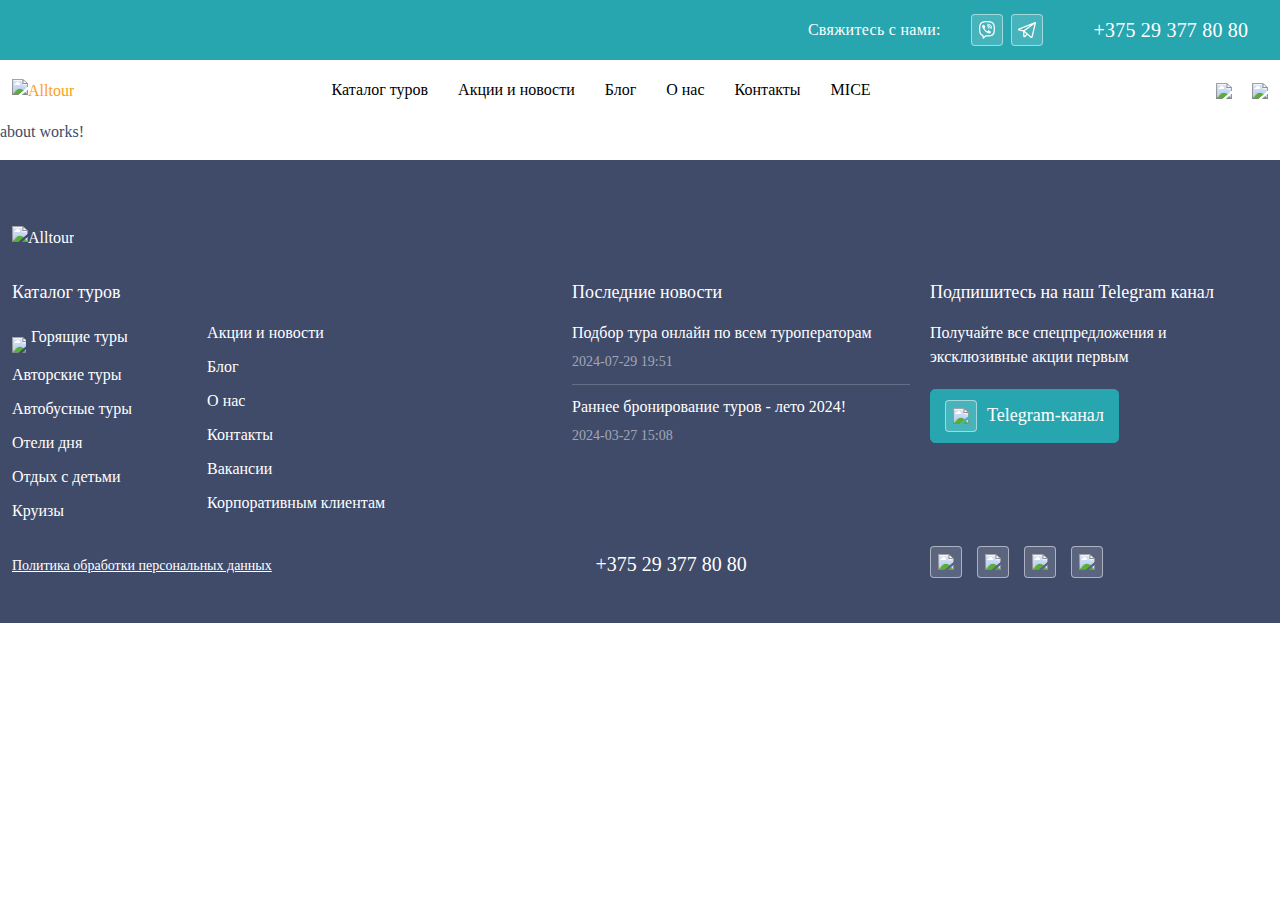
==== commit 56336178: "Added footer" ====
--- a/about/index.html
+++ b/about/index.html
@@ -10,10 +10,10 @@
       key: "AIzaSyDMfKfguWkHa9F2q9mBlFPaGEH-MK-toHw"
     });
   </script>
-<style>@charset "UTF-8";:root{--bs-blue:#0d6efd;--bs-indigo:#6610f2;--bs-purple:#6f42c1;--bs-pink:#d63384;--bs-red:#dc3545;--bs-orange:#fd7e14;--bs-yellow:#ffc107;--bs-green:#198754;--bs-teal:#20c997;--bs-cyan:#0dcaf0;--bs-black:#000;--bs-white:#fff;--bs-gray:#6c757d;--bs-gray-dark:#343a40;--bs-gray-100:#f8f9fa;--bs-gray-200:#e9ecef;--bs-gray-300:#dee2e6;--bs-gray-400:#ced4da;--bs-gray-500:#adb5bd;--bs-gray-600:#6c757d;--bs-gray-700:#495057;--bs-gray-800:#343a40;--bs-gray-900:#212529;--bs-primary:#0d6efd;--bs-secondary:#6c757d;--bs-success:#198754;--bs-info:#0dcaf0;--bs-warning:#ffc107;--bs-danger:#dc3545;--bs-light:#f8f9fa;--bs-dark:#212529;--bs-primary-rgb:13,110,253;--bs-secondary-rgb:108,117,125;--bs-success-rgb:25,135,84;--bs-info-rgb:13,202,240;--bs-warning-rgb:255,193,7;--bs-danger-rgb:220,53,69;--bs-light-rgb:248,249,250;--bs-dark-rgb:33,37,41;--bs-primary-text-emphasis:#052c65;--bs-secondary-text-emphasis:#2b2f32;--bs-success-text-emphasis:#0a3622;--bs-info-text-emphasis:#055160;--bs-warning-text-emphasis:#664d03;--bs-danger-text-emphasis:#58151c;--bs-light-text-emphasis:#495057;--bs-dark-text-emphasis:#495057;--bs-primary-bg-subtle:#cfe2ff;--bs-secondary-bg-subtle:#e2e3e5;--bs-success-bg-subtle:#d1e7dd;--bs-info-bg-subtle:#cff4fc;--bs-warning-bg-subtle:#fff3cd;--bs-danger-bg-subtle:#f8d7da;--bs-light-bg-subtle:#fcfcfd;--bs-dark-bg-subtle:#ced4da;--bs-primary-border-subtle:#9ec5fe;--bs-secondary-border-subtle:#c4c8cb;--bs-success-border-subtle:#a3cfbb;--bs-info-border-subtle:#9eeaf9;--bs-warning-border-subtle:#ffe69c;--bs-danger-border-subtle:#f1aeb5;--bs-light-border-subtle:#e9ecef;--bs-dark-border-subtle:#adb5bd;--bs-white-rgb:255,255,255;--bs-black-rgb:0,0,0;--bs-font-sans-serif:system-ui,-apple-system,"Segoe UI",Roboto,"Helvetica Neue","Noto Sans","Liberation Sans",Arial,sans-serif,"Apple Color Emoji","Segoe UI Emoji","Segoe UI Symbol","Noto Color Emoji";--bs-font-monospace:SFMono-Regular,Menlo,Monaco,Consolas,"Liberation Mono","Courier New",monospace;--bs-gradient:linear-gradient(180deg, rgba(255, 255, 255, .15), rgba(255, 255, 255, 0));--bs-body-font-family:var(--bs-font-sans-serif);--bs-body-font-size:1rem;--bs-body-font-weight:400;--bs-body-line-height:1.5;--bs-body-color:#212529;--bs-body-color-rgb:33,37,41;--bs-body-bg:#fff;--bs-body-bg-rgb:255,255,255;--bs-emphasis-color:#000;--bs-emphasis-color-rgb:0,0,0;--bs-secondary-color:rgba(33, 37, 41, .75);--bs-secondary-color-rgb:33,37,41;--bs-secondary-bg:#e9ecef;--bs-secondary-bg-rgb:233,236,239;--bs-tertiary-color:rgba(33, 37, 41, .5);--bs-tertiary-color-rgb:33,37,41;--bs-tertiary-bg:#f8f9fa;--bs-tertiary-bg-rgb:248,249,250;--bs-heading-color:inherit;--bs-link-color:#0d6efd;--bs-link-color-rgb:13,110,253;--bs-link-decoration:underline;--bs-link-hover-color:#0a58ca;--bs-link-hover-color-rgb:10,88,202;--bs-code-color:#d63384;--bs-highlight-color:#212529;--bs-highlight-bg:#fff3cd;--bs-border-width:1px;--bs-border-style:solid;--bs-border-color:#dee2e6;--bs-border-color-translucent:rgba(0, 0, 0, .175);--bs-border-radius:.375rem;--bs-border-radius-sm:.25rem;--bs-border-radius-lg:.5rem;--bs-border-radius-xl:1rem;--bs-border-radius-xxl:2rem;--bs-border-radius-2xl:var(--bs-border-radius-xxl);--bs-border-radius-pill:50rem;--bs-box-shadow:0 .5rem 1rem rgba(0, 0, 0, .15);--bs-box-shadow-sm:0 .125rem .25rem rgba(0, 0, 0, .075);--bs-box-shadow-lg:0 1rem 3rem rgba(0, 0, 0, .175);--bs-box-shadow-inset:inset 0 1px 2px rgba(0, 0, 0, .075);--bs-focus-ring-width:.25rem;--bs-focus-ring-opacity:.25;--bs-focus-ring-color:rgba(13, 110, 253, .25);--bs-form-valid-color:#198754;--bs-form-valid-border-color:#198754;--bs-form-invalid-color:#dc3545;--bs-form-invalid-border-color:#dc3545}*,:after,:before{box-sizing:border-box}@media (prefers-reduced-motion:no-preference){:root{scroll-behavior:smooth}}body{margin:0;font-family:var(--bs-body-font-family);font-size:var(--bs-body-font-size);font-weight:var(--bs-body-font-weight);line-height:var(--bs-body-line-height);color:var(--bs-body-color);text-align:var(--bs-body-text-align);background-color:var(--bs-body-bg);-webkit-text-size-adjust:100%;-webkit-tap-highlight-color:transparent}h5{margin-top:0;margin-bottom:.5rem;font-weight:500;line-height:1.2;color:var(--bs-heading-color)}h5{font-size:1.25rem}p{margin-top:0;margin-bottom:1rem}ul{padding-left:2rem}ul{margin-top:0;margin-bottom:1rem}a{color:rgba(var(--bs-link-color-rgb),var(--bs-link-opacity,1));text-decoration:underline}a:hover{--bs-link-color-rgb:var(--bs-link-hover-color-rgb)}img,svg{vertical-align:middle}button{border-radius:0}button:focus:not(:focus-visible){outline:0}button{margin:0;font-family:inherit;font-size:inherit;line-height:inherit}button{text-transform:none}[role=button]{cursor:pointer}[type=button],button{-webkit-appearance:button}[type=button]:not(:disabled),button:not(:disabled){cursor:pointer}.container{--bs-gutter-x:1.5rem;--bs-gutter-y:0;width:100%;padding-right:calc(var(--bs-gutter-x) * .5);padding-left:calc(var(--bs-gutter-x) * .5);margin-right:auto;margin-left:auto}@media (min-width:576px){.container{max-width:540px}}@media (min-width:768px){.container{max-width:720px}}@media (min-width:992px){.container{max-width:960px}}@media (min-width:1200px){.container{max-width:1140px}}@media (min-width:1400px){.container{max-width:1320px}}:root{--bs-breakpoint-xs:0;--bs-breakpoint-sm:576px;--bs-breakpoint-md:768px;--bs-breakpoint-lg:992px;--bs-breakpoint-xl:1200px;--bs-breakpoint-xxl:1400px}.nav-link{display:block;padding:var(--bs-nav-link-padding-y) var(--bs-nav-link-padding-x);font-size:var(--bs-nav-link-font-size);font-weight:var(--bs-nav-link-font-weight);color:var(--bs-nav-link-color);text-decoration:none;background:0 0;border:0;transition:color .15s ease-in-out,background-color .15s ease-in-out,border-color .15s ease-in-out}@media (prefers-reduced-motion:reduce){.nav-link{transition:none}}.nav-link:focus,.nav-link:hover{color:var(--bs-nav-link-hover-color)}.nav-link:focus-visible{outline:0;box-shadow:0 0 0 .25rem #0d6efd40}.nav-link:disabled{color:var(--bs-nav-link-disabled-color);pointer-events:none;cursor:default}.navbar{--bs-navbar-padding-x:0;--bs-navbar-padding-y:.5rem;--bs-navbar-color:rgba(var(--bs-emphasis-color-rgb), .65);--bs-navbar-hover-color:rgba(var(--bs-emphasis-color-rgb), .8);--bs-navbar-disabled-color:rgba(var(--bs-emphasis-color-rgb), .3);--bs-navbar-active-color:rgba(var(--bs-emphasis-color-rgb), 1);--bs-navbar-brand-padding-y:.3125rem;--bs-navbar-brand-margin-end:1rem;--bs-navbar-brand-font-size:1.25rem;--bs-navbar-brand-color:rgba(var(--bs-emphasis-color-rgb), 1);--bs-navbar-brand-hover-color:rgba(var(--bs-emphasis-color-rgb), 1);--bs-navbar-nav-link-padding-x:.5rem;--bs-navbar-toggler-padding-y:.25rem;--bs-navbar-toggler-padding-x:.75rem;--bs-navbar-toggler-font-size:1.25rem;--bs-navbar-toggler-icon-bg:url("data:image/svg+xml,%3csvg xmlns='http://www.w3.org/2000/svg' viewBox='0 0 30 30'%3e%3cpath stroke='rgba%2833, 37, 41, 0.75%29' stroke-linecap='round' stroke-miterlimit='10' stroke-width='2' d='M4 7h22M4 15h22M4 23h22'/%3e%3c/svg%3e");--bs-navbar-toggler-border-color:rgba(var(--bs-emphasis-color-rgb), .15);--bs-navbar-toggler-border-radius:var(--bs-border-radius);--bs-navbar-toggler-focus-width:.25rem;--bs-navbar-toggler-transition:box-shadow .15s ease-in-out;position:relative;display:flex;flex-wrap:wrap;align-items:center;justify-content:space-between;padding:var(--bs-navbar-padding-y) var(--bs-navbar-padding-x)}.navbar-nav{--bs-nav-link-padding-x:0;--bs-nav-link-padding-y:.5rem;--bs-nav-link-font-weight: ;--bs-nav-link-color:var(--bs-navbar-color);--bs-nav-link-hover-color:var(--bs-navbar-hover-color);--bs-nav-link-disabled-color:var(--bs-navbar-disabled-color);display:flex;flex-direction:column;padding-left:0;margin-bottom:0;list-style:none}.d-flex{display:flex!important}.justify-content-center{justify-content:center!important}@font-face{font-family:alltourIcon;src:url("./media/alltourIcon-TV4WXZQE.eot?z6du43");src:url("./media/alltourIcon-TV4WXZQE.eot?z6du43#iefix") format("embedded-opentype"),url("./media/alltourIcon-FLY4S336.ttf?z6du43") format("truetype"),url("./media/alltourIcon-CQBPCCHS.woff?z6du43") format("woff"),url("./media/alltourIcon-FEZLW5DX.svg?z6du43#alltourIcon") format("svg");font-weight:400;font-style:normal;font-display:block}.icon{font-family:alltourIcon!important;speak:never;font-style:normal;font-weight:400;font-variant:normal;text-transform:none;line-height:1;-webkit-font-smoothing:antialiased;-moz-osx-font-smoothing:grayscale}.icon-arrow_down:before{content:"\e901"}.icon-phone:before{content:"\e910"}@font-face{font-family:Manrope Regular;font-style:normal;font-weight:400;src:local("Manrope Regular"),url("./media/Manrope-Regular-XVH52NWZ.ttf") format("truetype")}@font-face{font-family:Manrope Semibold;font-style:normal;font-weight:400;src:local("Manrope Semibold"),url("./media/Manrope-SemiBold-UGY74FUV.ttf") format("truetype")}@font-face{font-family:Menlo;src:url("./media/Menlo-Regular-N3WG7KMG.eot");src:local("Menlo Regular"),local("Menlo-Regular"),url("./media/Menlo-Regular-N3WG7KMG.eot?#iefix") format("embedded-opentype"),url("./media/Menlo-Regular-G3I2X5CM.woff2") format("woff2"),url("./media/Menlo-Regular-UJUNJTZH.woff") format("woff"),url("./media/Menlo-Regular-JL43UA7I.ttf") format("truetype");font-weight:400;font-style:normal}body{font-size:16px}:root{--bs-primary: #FBA118;--bs-secondary: #27A6AF;--bs-tertiary: #404A69;--bs-body-font-family: "Manrope Regular";--bs-body-font-size: 16px;--bs-body-font-weight: 400;--bs-body-line-height: 1.5;--bs-body-color: #404A69;--bs-body-bg: #fff;--bs-white: #fff;--bs-heading-color: #404A69;--bs-select-border-color: #DADBE0;--bs-select-bg-active-color: #F5F6F9;--bs-navbar-color: #1C1C1C;--bs-nav-link-hover-color: #FBA118;--bs-navbar-hover-color: #FBA118;--bs-link-color: #FBA118;--bs-link-decoration: node;--bs-link-hover-color: #FF9A00;--bs-link-hover-decoration: underline}h5{font-size:20px;font-family:Manrope Semibold;line-height:140%}h5{margin:0;color:inherit}a{color:var(--bs-link-color);text-decoration:var(--bs-link-decoration)}a:hover{--bs-link-color-rgb: var(--bs-link-hover-color);--bs-link-decoration: var(--bs-link-hover-decoration)}img{max-width:100%}.container{max-width:1320px}@media (max-width: 1199.98px){.container{max-width:100%}}
-</style><link rel="stylesheet" href="styles-KTAVPKAT.css" media="print" onload="this.media='all'"><noscript><link rel="stylesheet" href="styles-KTAVPKAT.css"></noscript><style ng-app-id="ng">.top-bar[_ngcontent-ng-c3435574879]{background-color:var(--bs-secondary);color:var(--bs-white)}.top-bar[_ngcontent-ng-c3435574879]   .top-bar_actions[_ngcontent-ng-c3435574879]{display:flex;height:60px;justify-content:flex-end;align-items:center;gap:30px;font-size:16px;font-family:Manrope Regular;line-height:150%;letter-spacing:.3px}.top-bar[_ngcontent-ng-c3435574879]   .top-bar_actions[_ngcontent-ng-c3435574879]   .social-link[_ngcontent-ng-c3435574879]{display:flex;gap:31px;align-items:center}.top-bar[_ngcontent-ng-c3435574879]   .top-bar_actions[_ngcontent-ng-c3435574879]   .social-icon[_ngcontent-ng-c3435574879]{display:flex;gap:8px}.top-bar[_ngcontent-ng-c3435574879]   .top-bar_actions[_ngcontent-ng-c3435574879]   .social-icon[_ngcontent-ng-c3435574879]   .btn-with-icon[_ngcontent-ng-c3435574879]{display:flex;width:32px;height:32px;justify-content:center;align-items:center;background-color:#ffffff26;border:1px solid rgba(255,255,255,.5);font-size:26px;color:#fff;border-radius:4px}.top-bar[_ngcontent-ng-c3435574879]   .top-bar_actions[_ngcontent-ng-c3435574879]   .social-icon[_ngcontent-ng-c3435574879]   .btn-with-icon[_ngcontent-ng-c3435574879]:hover{border-color:#ffffff26}.top-bar[_ngcontent-ng-c3435574879]   .top-bar_actions[_ngcontent-ng-c3435574879]   .social-icon[_ngcontent-ng-c3435574879]   .btn-with-icon[_ngcontent-ng-c3435574879]   svg[_ngcontent-ng-c3435574879]{fill:#fff}.top-bar[_ngcontent-ng-c3435574879]   .phone-list[_ngcontent-ng-c3435574879]{display:flex;gap:4px;align-items:center;justify-content:center;background:none;border:none;color:#fff;padding:0;letter-spacing:.2px;font-size:20px;font-family:Manrope Regular;line-height:140%}.top-bar[_ngcontent-ng-c3435574879]   .phone-list[_ngcontent-ng-c3435574879]:hover{opacity:.8}.navbar[_ngcontent-ng-c3435574879]{padding:0;align-items:center;position:static}.navbar[_ngcontent-ng-c3435574879]   .logo[_ngcontent-ng-c3435574879]   img[_ngcontent-ng-c3435574879]{max-width:196px}.navbar[_ngcontent-ng-c3435574879]   .navbar-nav[_ngcontent-ng-c3435574879]{display:flex;flex-direction:row}.navbar[_ngcontent-ng-c3435574879]   .navbar-nav[_ngcontent-ng-c3435574879]   .nav-link[_ngcontent-ng-c3435574879]{font-size:16px;font-family:Manrope Regular;line-height:150%;cursor:pointer;color:#000;font-weight:500;display:block;text-decoration:none;padding:18px 15px}.navbar[_ngcontent-ng-c3435574879]   .navbar-nav[_ngcontent-ng-c3435574879]   .nav-link[_ngcontent-ng-c3435574879]:hover{color:#fba118}.navbar[_ngcontent-ng-c3435574879]   .nav-actions[_ngcontent-ng-c3435574879]{display:flex;gap:20px;justify-content:end;align-items:center;width:140px}.navbar[_ngcontent-ng-c3435574879]   .nav-actions[_ngcontent-ng-c3435574879]   img[_ngcontent-ng-c3435574879]{width:28px}.navbar[_ngcontent-ng-c3435574879]   .nav-item[_ngcontent-ng-c3435574879]   .sub-menu[_ngcontent-ng-c3435574879]{display:none;position:absolute;z-index:9;left:0;width:100%;background:var(--bs-tertiary);color:var(--bs-white)}.navbar[_ngcontent-ng-c3435574879]   .nav-item.open[_ngcontent-ng-c3435574879]{background:var(--bs-tertiary)}.navbar[_ngcontent-ng-c3435574879]   .nav-item.open[_ngcontent-ng-c3435574879]   .sub-menu[_ngcontent-ng-c3435574879]{display:block;padding:28px 0}.navbar[_ngcontent-ng-c3435574879]   .nav-item.open[_ngcontent-ng-c3435574879]   .nav-link[_ngcontent-ng-c3435574879]{color:var(--bs-white);transition:none}.phone-list-menu[_ngcontent-ng-c3435574879]{color:#fff;margin-top:18px;border-radius:10px;background-color:var(--bs-secondary);padding:0 15px;width:100%}.phone-list-menu[_ngcontent-ng-c3435574879]   .cdk-menu-item[_ngcontent-ng-c3435574879]{padding:9px 0}.phone-list-menu[_ngcontent-ng-c3435574879]   .cdk-menu-item[_ngcontent-ng-c3435574879]:first-child{border-bottom:1px solid rgba(255,255,255,.5)}.phone-list-menu[_ngcontent-ng-c3435574879]   .cdk-menu-item[_ngcontent-ng-c3435574879]   p[_ngcontent-ng-c3435574879]{font-size:16px;font-family:Manrope Regular;line-height:150%;margin:0}.phone-list-menu[_ngcontent-ng-c3435574879]   .cdk-menu-item[_ngcontent-ng-c3435574879]   a[_ngcontent-ng-c3435574879]{font-size:20px;font-family:Manrope Regular;line-height:140%;display:flex;justify-content:center;align-items:center;text-decoration:none;color:#fff;gap:5px}.phone-list-menu[_ngcontent-ng-c3435574879]   .cdk-menu-item[_ngcontent-ng-c3435574879]   a[_ngcontent-ng-c3435574879]:hover{opacity:.8}.tours-wrapper[_ngcontent-ng-c3435574879]{display:flex;gap:45px}.tours-wrapper[_ngcontent-ng-c3435574879]   h5[_ngcontent-ng-c3435574879]{font-size:20px;font-family:Manrope Regular;line-height:140%;margin:0}.tours[_ngcontent-ng-c3435574879]{display:flex;flex-direction:column;gap:18px;padding-right:50px;border-right:1px solid rgba(255,255,255,.2)}.tour-types[_ngcontent-ng-c3435574879]{display:flex;flex-direction:column;gap:26px}.tour-types-link[_ngcontent-ng-c3435574879]{display:flex;flex-direction:row;gap:17px}.tour-types-link[_ngcontent-ng-c3435574879]   .tour-type[_ngcontent-ng-c3435574879]{display:flex;flex-direction:column;justify-content:center;align-items:center;padding:10px;background-color:#ffffff26;border:1px solid rgba(255,255,255,.5);font-size:26px;color:#fff;border-radius:4px;height:108px;width:134px;text-align:center;text-decoration:none;gap:6px;transition:background-color .2s ease}.tour-types-link[_ngcontent-ng-c3435574879]   .tour-type[_ngcontent-ng-c3435574879]:first-child{width:127px}.tour-types-link[_ngcontent-ng-c3435574879]   .tour-type[_ngcontent-ng-c3435574879]:hover{background-color:var(--bs-primary)}.tour-types-link[_ngcontent-ng-c3435574879]   .tour-type[_ngcontent-ng-c3435574879]   .icon[_ngcontent-ng-c3435574879]{font-size:20px}.tour-types-link[_ngcontent-ng-c3435574879]   .tour-type[_ngcontent-ng-c3435574879]   .text[_ngcontent-ng-c3435574879]{font-size:16px;font-family:Manrope Regular;line-height:150%;line-height:22px}.tour-links[_ngcontent-ng-c3435574879]{display:grid;grid-template-columns:repeat(auto-fit,minmax(150px,1fr));gap:8px}.tour-links[_ngcontent-ng-c3435574879]   a[_ngcontent-ng-c3435574879]{color:#ecf0f1;text-decoration:none;font-size:16px;font-family:Manrope Light;line-height:150%}.tour-links[_ngcontent-ng-c3435574879]   a[_ngcontent-ng-c3435574879]:hover{color:var(--bs-primary)}.countries-wrapper[_ngcontent-ng-c3435574879]{display:flex;flex-direction:column;gap:18px;width:100%}.countries-wrapper[_ngcontent-ng-c3435574879]   .countries[_ngcontent-ng-c3435574879]{display:grid;grid-template-columns:repeat(auto-fit,minmax(130px,1fr));gap:10px;align-content:start;width:100%}.countries-wrapper[_ngcontent-ng-c3435574879]   .countries[_ngcontent-ng-c3435574879]   a[_ngcontent-ng-c3435574879]{display:flex;align-items:center;gap:10px;color:#fff;text-decoration:none;font-size:16px;font-family:Manrope Light;line-height:150%}.countries-wrapper[_ngcontent-ng-c3435574879]   .countries[_ngcontent-ng-c3435574879]   a[_ngcontent-ng-c3435574879]   img[_ngcontent-ng-c3435574879]{width:24px}.countries-wrapper[_ngcontent-ng-c3435574879]   .countries[_ngcontent-ng-c3435574879]   a[_ngcontent-ng-c3435574879]:hover{color:var(--bs-primary)}</style><style ng-app-id="ng">footer[_ngcontent-ng-c3723130845]{height:500px;width:100%;background-color:#404a69}</style></head>
+<style>@charset "UTF-8";:root{--bs-blue:#0d6efd;--bs-indigo:#6610f2;--bs-purple:#6f42c1;--bs-pink:#d63384;--bs-red:#dc3545;--bs-orange:#fd7e14;--bs-yellow:#ffc107;--bs-green:#198754;--bs-teal:#20c997;--bs-cyan:#0dcaf0;--bs-black:#000;--bs-white:#fff;--bs-gray:#6c757d;--bs-gray-dark:#343a40;--bs-gray-100:#f8f9fa;--bs-gray-200:#e9ecef;--bs-gray-300:#dee2e6;--bs-gray-400:#ced4da;--bs-gray-500:#adb5bd;--bs-gray-600:#6c757d;--bs-gray-700:#495057;--bs-gray-800:#343a40;--bs-gray-900:#212529;--bs-primary:#0d6efd;--bs-secondary:#6c757d;--bs-success:#198754;--bs-info:#0dcaf0;--bs-warning:#ffc107;--bs-danger:#dc3545;--bs-light:#f8f9fa;--bs-dark:#212529;--bs-primary-rgb:13,110,253;--bs-secondary-rgb:108,117,125;--bs-success-rgb:25,135,84;--bs-info-rgb:13,202,240;--bs-warning-rgb:255,193,7;--bs-danger-rgb:220,53,69;--bs-light-rgb:248,249,250;--bs-dark-rgb:33,37,41;--bs-primary-text-emphasis:#052c65;--bs-secondary-text-emphasis:#2b2f32;--bs-success-text-emphasis:#0a3622;--bs-info-text-emphasis:#055160;--bs-warning-text-emphasis:#664d03;--bs-danger-text-emphasis:#58151c;--bs-light-text-emphasis:#495057;--bs-dark-text-emphasis:#495057;--bs-primary-bg-subtle:#cfe2ff;--bs-secondary-bg-subtle:#e2e3e5;--bs-success-bg-subtle:#d1e7dd;--bs-info-bg-subtle:#cff4fc;--bs-warning-bg-subtle:#fff3cd;--bs-danger-bg-subtle:#f8d7da;--bs-light-bg-subtle:#fcfcfd;--bs-dark-bg-subtle:#ced4da;--bs-primary-border-subtle:#9ec5fe;--bs-secondary-border-subtle:#c4c8cb;--bs-success-border-subtle:#a3cfbb;--bs-info-border-subtle:#9eeaf9;--bs-warning-border-subtle:#ffe69c;--bs-danger-border-subtle:#f1aeb5;--bs-light-border-subtle:#e9ecef;--bs-dark-border-subtle:#adb5bd;--bs-white-rgb:255,255,255;--bs-black-rgb:0,0,0;--bs-font-sans-serif:system-ui,-apple-system,"Segoe UI",Roboto,"Helvetica Neue","Noto Sans","Liberation Sans",Arial,sans-serif,"Apple Color Emoji","Segoe UI Emoji","Segoe UI Symbol","Noto Color Emoji";--bs-font-monospace:SFMono-Regular,Menlo,Monaco,Consolas,"Liberation Mono","Courier New",monospace;--bs-gradient:linear-gradient(180deg, rgba(255, 255, 255, .15), rgba(255, 255, 255, 0));--bs-body-font-family:var(--bs-font-sans-serif);--bs-body-font-size:1rem;--bs-body-font-weight:400;--bs-body-line-height:1.5;--bs-body-color:#212529;--bs-body-color-rgb:33,37,41;--bs-body-bg:#fff;--bs-body-bg-rgb:255,255,255;--bs-emphasis-color:#000;--bs-emphasis-color-rgb:0,0,0;--bs-secondary-color:rgba(33, 37, 41, .75);--bs-secondary-color-rgb:33,37,41;--bs-secondary-bg:#e9ecef;--bs-secondary-bg-rgb:233,236,239;--bs-tertiary-color:rgba(33, 37, 41, .5);--bs-tertiary-color-rgb:33,37,41;--bs-tertiary-bg:#f8f9fa;--bs-tertiary-bg-rgb:248,249,250;--bs-heading-color:inherit;--bs-link-color:#0d6efd;--bs-link-color-rgb:13,110,253;--bs-link-decoration:underline;--bs-link-hover-color:#0a58ca;--bs-link-hover-color-rgb:10,88,202;--bs-code-color:#d63384;--bs-highlight-color:#212529;--bs-highlight-bg:#fff3cd;--bs-border-width:1px;--bs-border-style:solid;--bs-border-color:#dee2e6;--bs-border-color-translucent:rgba(0, 0, 0, .175);--bs-border-radius:.375rem;--bs-border-radius-sm:.25rem;--bs-border-radius-lg:.5rem;--bs-border-radius-xl:1rem;--bs-border-radius-xxl:2rem;--bs-border-radius-2xl:var(--bs-border-radius-xxl);--bs-border-radius-pill:50rem;--bs-box-shadow:0 .5rem 1rem rgba(0, 0, 0, .15);--bs-box-shadow-sm:0 .125rem .25rem rgba(0, 0, 0, .075);--bs-box-shadow-lg:0 1rem 3rem rgba(0, 0, 0, .175);--bs-box-shadow-inset:inset 0 1px 2px rgba(0, 0, 0, .075);--bs-focus-ring-width:.25rem;--bs-focus-ring-opacity:.25;--bs-focus-ring-color:rgba(13, 110, 253, .25);--bs-form-valid-color:#198754;--bs-form-valid-border-color:#198754;--bs-form-invalid-color:#dc3545;--bs-form-invalid-border-color:#dc3545}*,:after,:before{box-sizing:border-box}@media (prefers-reduced-motion:no-preference){:root{scroll-behavior:smooth}}body{margin:0;font-family:var(--bs-body-font-family);font-size:var(--bs-body-font-size);font-weight:var(--bs-body-font-weight);line-height:var(--bs-body-line-height);color:var(--bs-body-color);text-align:var(--bs-body-text-align);background-color:var(--bs-body-bg);-webkit-text-size-adjust:100%;-webkit-tap-highlight-color:transparent}h5{margin-top:0;margin-bottom:.5rem;font-weight:500;line-height:1.2;color:var(--bs-heading-color)}h5{font-size:1.25rem}p{margin-top:0;margin-bottom:1rem}ul{padding-left:2rem}ul{margin-top:0;margin-bottom:1rem}a{color:rgba(var(--bs-link-color-rgb),var(--bs-link-opacity,1));text-decoration:underline}a:hover{--bs-link-color-rgb:var(--bs-link-hover-color-rgb)}img,svg{vertical-align:middle}button{border-radius:0}button:focus:not(:focus-visible){outline:0}button{margin:0;font-family:inherit;font-size:inherit;line-height:inherit}button{text-transform:none}[role=button]{cursor:pointer}[type=button],button{-webkit-appearance:button}[type=button]:not(:disabled),button:not(:disabled){cursor:pointer}.container{--bs-gutter-x:1.5rem;--bs-gutter-y:0;width:100%;padding-right:calc(var(--bs-gutter-x) * .5);padding-left:calc(var(--bs-gutter-x) * .5);margin-right:auto;margin-left:auto}@media (min-width:576px){.container{max-width:540px}}@media (min-width:768px){.container{max-width:720px}}@media (min-width:992px){.container{max-width:960px}}@media (min-width:1200px){.container{max-width:1140px}}@media (min-width:1400px){.container{max-width:1320px}}:root{--bs-breakpoint-xs:0;--bs-breakpoint-sm:576px;--bs-breakpoint-md:768px;--bs-breakpoint-lg:992px;--bs-breakpoint-xl:1200px;--bs-breakpoint-xxl:1400px}.btn{--bs-btn-padding-x:.75rem;--bs-btn-padding-y:.375rem;--bs-btn-font-family: ;--bs-btn-font-size:1rem;--bs-btn-font-weight:400;--bs-btn-line-height:1.5;--bs-btn-color:var(--bs-body-color);--bs-btn-bg:transparent;--bs-btn-border-width:var(--bs-border-width);--bs-btn-border-color:transparent;--bs-btn-border-radius:var(--bs-border-radius);--bs-btn-hover-border-color:transparent;--bs-btn-box-shadow:inset 0 1px 0 rgba(255, 255, 255, .15),0 1px 1px rgba(0, 0, 0, .075);--bs-btn-disabled-opacity:.65;--bs-btn-focus-box-shadow:0 0 0 .25rem rgba(var(--bs-btn-focus-shadow-rgb), .5);display:inline-block;padding:var(--bs-btn-padding-y) var(--bs-btn-padding-x);font-family:var(--bs-btn-font-family);font-size:var(--bs-btn-font-size);font-weight:var(--bs-btn-font-weight);line-height:var(--bs-btn-line-height);color:var(--bs-btn-color);text-align:center;text-decoration:none;vertical-align:middle;cursor:pointer;-webkit-user-select:none;-moz-user-select:none;user-select:none;border:var(--bs-btn-border-width) solid var(--bs-btn-border-color);border-radius:var(--bs-btn-border-radius);background-color:var(--bs-btn-bg);transition:color .15s ease-in-out,background-color .15s ease-in-out,border-color .15s ease-in-out,box-shadow .15s ease-in-out}@media (prefers-reduced-motion:reduce){.btn{transition:none}}.btn:hover{color:var(--bs-btn-hover-color);background-color:var(--bs-btn-hover-bg);border-color:var(--bs-btn-hover-border-color)}.btn:focus-visible{color:var(--bs-btn-hover-color);background-color:var(--bs-btn-hover-bg);border-color:var(--bs-btn-hover-border-color);outline:0;box-shadow:var(--bs-btn-focus-box-shadow)}.btn:first-child:active{color:var(--bs-btn-active-color);background-color:var(--bs-btn-active-bg);border-color:var(--bs-btn-active-border-color)}.btn:first-child:active:focus-visible{box-shadow:var(--bs-btn-focus-box-shadow)}.btn:disabled{color:var(--bs-btn-disabled-color);pointer-events:none;background-color:var(--bs-btn-disabled-bg);border-color:var(--bs-btn-disabled-border-color);opacity:var(--bs-btn-disabled-opacity)}.btn-secondary{--bs-btn-color:#fff;--bs-btn-bg:#6c757d;--bs-btn-border-color:#6c757d;--bs-btn-hover-color:#fff;--bs-btn-hover-bg:#5c636a;--bs-btn-hover-border-color:#565e64;--bs-btn-focus-shadow-rgb:130,138,145;--bs-btn-active-color:#fff;--bs-btn-active-bg:#565e64;--bs-btn-active-border-color:#51585e;--bs-btn-active-shadow:inset 0 3px 5px rgba(0, 0, 0, .125);--bs-btn-disabled-color:#fff;--bs-btn-disabled-bg:#6c757d;--bs-btn-disabled-border-color:#6c757d}.nav-link{display:block;padding:var(--bs-nav-link-padding-y) var(--bs-nav-link-padding-x);font-size:var(--bs-nav-link-font-size);font-weight:var(--bs-nav-link-font-weight);color:var(--bs-nav-link-color);text-decoration:none;background:0 0;border:0;transition:color .15s ease-in-out,background-color .15s ease-in-out,border-color .15s ease-in-out}@media (prefers-reduced-motion:reduce){.nav-link{transition:none}}.nav-link:focus,.nav-link:hover{color:var(--bs-nav-link-hover-color)}.nav-link:focus-visible{outline:0;box-shadow:0 0 0 .25rem #0d6efd40}.nav-link:disabled{color:var(--bs-nav-link-disabled-color);pointer-events:none;cursor:default}.navbar{--bs-navbar-padding-x:0;--bs-navbar-padding-y:.5rem;--bs-navbar-color:rgba(var(--bs-emphasis-color-rgb), .65);--bs-navbar-hover-color:rgba(var(--bs-emphasis-color-rgb), .8);--bs-navbar-disabled-color:rgba(var(--bs-emphasis-color-rgb), .3);--bs-navbar-active-color:rgba(var(--bs-emphasis-color-rgb), 1);--bs-navbar-brand-padding-y:.3125rem;--bs-navbar-brand-margin-end:1rem;--bs-navbar-brand-font-size:1.25rem;--bs-navbar-brand-color:rgba(var(--bs-emphasis-color-rgb), 1);--bs-navbar-brand-hover-color:rgba(var(--bs-emphasis-color-rgb), 1);--bs-navbar-nav-link-padding-x:.5rem;--bs-navbar-toggler-padding-y:.25rem;--bs-navbar-toggler-padding-x:.75rem;--bs-navbar-toggler-font-size:1.25rem;--bs-navbar-toggler-icon-bg:url("data:image/svg+xml,%3csvg xmlns='http://www.w3.org/2000/svg' viewBox='0 0 30 30'%3e%3cpath stroke='rgba%2833, 37, 41, 0.75%29' stroke-linecap='round' stroke-miterlimit='10' stroke-width='2' d='M4 7h22M4 15h22M4 23h22'/%3e%3c/svg%3e");--bs-navbar-toggler-border-color:rgba(var(--bs-emphasis-color-rgb), .15);--bs-navbar-toggler-border-radius:var(--bs-border-radius);--bs-navbar-toggler-focus-width:.25rem;--bs-navbar-toggler-transition:box-shadow .15s ease-in-out;position:relative;display:flex;flex-wrap:wrap;align-items:center;justify-content:space-between;padding:var(--bs-navbar-padding-y) var(--bs-navbar-padding-x)}.navbar-nav{--bs-nav-link-padding-x:0;--bs-nav-link-padding-y:.5rem;--bs-nav-link-font-weight: ;--bs-nav-link-color:var(--bs-navbar-color);--bs-nav-link-hover-color:var(--bs-navbar-hover-color);--bs-nav-link-disabled-color:var(--bs-navbar-disabled-color);display:flex;flex-direction:column;padding-left:0;margin-bottom:0;list-style:none}.d-flex{display:flex!important}.justify-content-center{justify-content:center!important}@font-face{font-family:alltourIcon;src:url("./media/alltourIcon-TV4WXZQE.eot?z6du43");src:url("./media/alltourIcon-TV4WXZQE.eot?z6du43#iefix") format("embedded-opentype"),url("./media/alltourIcon-FLY4S336.ttf?z6du43") format("truetype"),url("./media/alltourIcon-CQBPCCHS.woff?z6du43") format("woff"),url("./media/alltourIcon-FEZLW5DX.svg?z6du43#alltourIcon") format("svg");font-weight:400;font-style:normal;font-display:block}.icon{font-family:alltourIcon!important;speak:never;font-style:normal;font-weight:400;font-variant:normal;text-transform:none;line-height:1;-webkit-font-smoothing:antialiased;-moz-osx-font-smoothing:grayscale}.icon-fire:before{content:"\e91a"}.icon-arrow_down:before{content:"\e901"}.icon-phone:before{content:"\e910"}@font-face{font-family:Manrope Regular;font-style:normal;font-weight:400;src:local("Manrope Regular"),url("./media/Manrope-Regular-XVH52NWZ.ttf") format("truetype")}@font-face{font-family:Manrope Semibold;font-style:normal;font-weight:400;src:local("Manrope Semibold"),url("./media/Manrope-SemiBold-UGY74FUV.ttf") format("truetype")}@font-face{font-family:Menlo;src:url("./media/Menlo-Regular-N3WG7KMG.eot");src:local("Menlo Regular"),local("Menlo-Regular"),url("./media/Menlo-Regular-N3WG7KMG.eot?#iefix") format("embedded-opentype"),url("./media/Menlo-Regular-G3I2X5CM.woff2") format("woff2"),url("./media/Menlo-Regular-UJUNJTZH.woff") format("woff"),url("./media/Menlo-Regular-JL43UA7I.ttf") format("truetype");font-weight:400;font-style:normal}body{font-size:16px}:root{--bs-primary: #FBA118;--bs-secondary: #27A6AF;--bs-tertiary: #404A69;--bs-body-font-family: "Manrope Regular";--bs-body-font-size: 16px;--bs-body-font-weight: 400;--bs-body-line-height: 1.5;--bs-body-color: #404A69;--bs-body-bg: #fff;--bs-white: #fff;--bs-heading-color: #404A69;--bs-select-border-color: #DADBE0;--bs-select-bg-active-color: #F5F6F9;--bs-navbar-color: #1C1C1C;--bs-nav-link-hover-color: #FBA118;--bs-navbar-hover-color: #FBA118;--bs-link-color: #FBA118;--bs-link-decoration: node;--bs-link-hover-color: #FF9A00;--bs-link-hover-decoration: underline}.btn-secondary{--bs-btn-color: #fff;--bs-btn-bg: #27A6AF;--bs-btn-border-color: #27A6AF;--bs-btn-hover-color: #fff;--bs-btn-hover-bg: #30C5D0;--bs-btn-hover-border-color: #30C5D0;--bs-btn-focus-shadow-rgb: 130, 138, 145;--bs-btn-active-color: #fff;--bs-btn-active-bg: #1D8D95;--bs-btn-active-border-color: #1D8D95;--bs-btn-active-shadow: inset 0 3px 5px rgba(0, 0, 0, .125);--bs-btn-disabled-color: #DADBE0;--bs-btn-disabled-bg: #F5F6F9;--bs-btn-disabled-border-color: #F5F6F9}h5{font-size:20px;font-family:Manrope Semibold;line-height:140%}h5{margin:0;color:inherit}a{color:var(--bs-link-color);text-decoration:var(--bs-link-decoration)}a:hover{--bs-link-color-rgb: var(--bs-link-hover-color);--bs-link-decoration: var(--bs-link-hover-decoration)}img{max-width:100%}.container{max-width:1320px}.btn{padding:12px 40px;border-radius:10px;font-size:16px;font-family:Manrope Regular;line-height:150%}@media (max-width: 1199.98px){.container{max-width:100%}}
+</style><link rel="stylesheet" href="styles-KTAVPKAT.css" media="print" onload="this.media='all'"><noscript><link rel="stylesheet" href="styles-KTAVPKAT.css"></noscript><style ng-app-id="ng">.top-bar[_ngcontent-ng-c3435574879]{background-color:var(--bs-secondary);color:var(--bs-white)}.top-bar[_ngcontent-ng-c3435574879]   .top-bar_actions[_ngcontent-ng-c3435574879]{display:flex;height:60px;justify-content:flex-end;align-items:center;gap:30px;font-size:16px;font-family:Manrope Regular;line-height:150%;letter-spacing:.3px}.top-bar[_ngcontent-ng-c3435574879]   .top-bar_actions[_ngcontent-ng-c3435574879]   .social-link[_ngcontent-ng-c3435574879]{display:flex;gap:31px;align-items:center}.top-bar[_ngcontent-ng-c3435574879]   .top-bar_actions[_ngcontent-ng-c3435574879]   .social-icon[_ngcontent-ng-c3435574879]{display:flex;gap:8px}.top-bar[_ngcontent-ng-c3435574879]   .top-bar_actions[_ngcontent-ng-c3435574879]   .social-icon[_ngcontent-ng-c3435574879]   .btn-with-icon[_ngcontent-ng-c3435574879]{display:flex;width:32px;height:32px;justify-content:center;align-items:center;background-color:#ffffff26;border:1px solid rgba(255,255,255,.5);font-size:26px;color:#fff;border-radius:4px}.top-bar[_ngcontent-ng-c3435574879]   .top-bar_actions[_ngcontent-ng-c3435574879]   .social-icon[_ngcontent-ng-c3435574879]   .btn-with-icon[_ngcontent-ng-c3435574879]:hover{border-color:#ffffff26}.top-bar[_ngcontent-ng-c3435574879]   .top-bar_actions[_ngcontent-ng-c3435574879]   .social-icon[_ngcontent-ng-c3435574879]   .btn-with-icon[_ngcontent-ng-c3435574879]   svg[_ngcontent-ng-c3435574879]{fill:#fff}.top-bar[_ngcontent-ng-c3435574879]   .phone-list[_ngcontent-ng-c3435574879]{display:flex;gap:4px;align-items:center;justify-content:center;background:none;border:none;color:#fff;padding:0;letter-spacing:.2px;font-size:20px;font-family:Manrope Regular;line-height:140%}.top-bar[_ngcontent-ng-c3435574879]   .phone-list[_ngcontent-ng-c3435574879]:hover{opacity:.8}.navbar[_ngcontent-ng-c3435574879]{padding:0;align-items:center;position:static}.navbar[_ngcontent-ng-c3435574879]   .logo[_ngcontent-ng-c3435574879]   img[_ngcontent-ng-c3435574879]{max-width:196px}.navbar[_ngcontent-ng-c3435574879]   .navbar-nav[_ngcontent-ng-c3435574879]{display:flex;flex-direction:row}.navbar[_ngcontent-ng-c3435574879]   .navbar-nav[_ngcontent-ng-c3435574879]   .nav-link[_ngcontent-ng-c3435574879]{font-size:16px;font-family:Manrope Regular;line-height:150%;cursor:pointer;color:#000;font-weight:500;display:block;text-decoration:none;padding:18px 15px}.navbar[_ngcontent-ng-c3435574879]   .navbar-nav[_ngcontent-ng-c3435574879]   .nav-link[_ngcontent-ng-c3435574879]:hover{color:#fba118}.navbar[_ngcontent-ng-c3435574879]   .nav-actions[_ngcontent-ng-c3435574879]{display:flex;gap:20px;justify-content:end;align-items:center;width:140px}.navbar[_ngcontent-ng-c3435574879]   .nav-actions[_ngcontent-ng-c3435574879]   img[_ngcontent-ng-c3435574879]{width:28px}.navbar[_ngcontent-ng-c3435574879]   .nav-item[_ngcontent-ng-c3435574879]   .sub-menu[_ngcontent-ng-c3435574879]{display:none;position:absolute;z-index:9;left:0;width:100%;background:var(--bs-tertiary);color:var(--bs-white)}.navbar[_ngcontent-ng-c3435574879]   .nav-item.open[_ngcontent-ng-c3435574879]{background:var(--bs-tertiary)}.navbar[_ngcontent-ng-c3435574879]   .nav-item.open[_ngcontent-ng-c3435574879]   .sub-menu[_ngcontent-ng-c3435574879]{display:block;padding:28px 0}.navbar[_ngcontent-ng-c3435574879]   .nav-item.open[_ngcontent-ng-c3435574879]   .nav-link[_ngcontent-ng-c3435574879]{color:var(--bs-white);transition:none}.phone-list-menu[_ngcontent-ng-c3435574879]{color:#fff;margin-top:18px;border-radius:10px;background-color:var(--bs-secondary);padding:0 15px;width:100%}.phone-list-menu[_ngcontent-ng-c3435574879]   .cdk-menu-item[_ngcontent-ng-c3435574879]{padding:9px 0}.phone-list-menu[_ngcontent-ng-c3435574879]   .cdk-menu-item[_ngcontent-ng-c3435574879]:first-child{border-bottom:1px solid rgba(255,255,255,.5)}.phone-list-menu[_ngcontent-ng-c3435574879]   .cdk-menu-item[_ngcontent-ng-c3435574879]   p[_ngcontent-ng-c3435574879]{font-size:16px;font-family:Manrope Regular;line-height:150%;margin:0}.phone-list-menu[_ngcontent-ng-c3435574879]   .cdk-menu-item[_ngcontent-ng-c3435574879]   a[_ngcontent-ng-c3435574879]{font-size:20px;font-family:Manrope Regular;line-height:140%;display:flex;justify-content:center;align-items:center;text-decoration:none;color:#fff;gap:5px}.phone-list-menu[_ngcontent-ng-c3435574879]   .cdk-menu-item[_ngcontent-ng-c3435574879]   a[_ngcontent-ng-c3435574879]:hover{opacity:.8}.tours-wrapper[_ngcontent-ng-c3435574879]{display:flex;gap:45px}.tours-wrapper[_ngcontent-ng-c3435574879]   h5[_ngcontent-ng-c3435574879]{font-size:20px;font-family:Manrope Regular;line-height:140%;margin:0}.tours[_ngcontent-ng-c3435574879]{display:flex;flex-direction:column;gap:18px;padding-right:50px;border-right:1px solid rgba(255,255,255,.2)}.tour-types[_ngcontent-ng-c3435574879]{display:flex;flex-direction:column;gap:26px}.tour-types-link[_ngcontent-ng-c3435574879]{display:flex;flex-direction:row;gap:17px}.tour-types-link[_ngcontent-ng-c3435574879]   .tour-type[_ngcontent-ng-c3435574879]{display:flex;flex-direction:column;justify-content:center;align-items:center;padding:10px;background-color:#ffffff26;border:1px solid rgba(255,255,255,.5);font-size:26px;color:#fff;border-radius:4px;height:108px;width:134px;text-align:center;text-decoration:none;gap:6px;transition:background-color .2s ease}.tour-types-link[_ngcontent-ng-c3435574879]   .tour-type[_ngcontent-ng-c3435574879]:first-child{width:127px}.tour-types-link[_ngcontent-ng-c3435574879]   .tour-type[_ngcontent-ng-c3435574879]:hover{background-color:var(--bs-primary)}.tour-types-link[_ngcontent-ng-c3435574879]   .tour-type[_ngcontent-ng-c3435574879]   .icon[_ngcontent-ng-c3435574879]{font-size:20px}.tour-types-link[_ngcontent-ng-c3435574879]   .tour-type[_ngcontent-ng-c3435574879]   .text[_ngcontent-ng-c3435574879]{font-size:16px;font-family:Manrope Regular;line-height:150%;line-height:22px}.tour-links[_ngcontent-ng-c3435574879]{display:grid;grid-template-columns:repeat(auto-fit,minmax(150px,1fr));gap:8px}.tour-links[_ngcontent-ng-c3435574879]   a[_ngcontent-ng-c3435574879]{color:#ecf0f1;text-decoration:none;font-size:16px;font-family:Manrope Light;line-height:150%}.tour-links[_ngcontent-ng-c3435574879]   a[_ngcontent-ng-c3435574879]:hover{color:var(--bs-primary)}.countries-wrapper[_ngcontent-ng-c3435574879]{display:flex;flex-direction:column;gap:18px;width:100%}.countries-wrapper[_ngcontent-ng-c3435574879]   .countries[_ngcontent-ng-c3435574879]{display:grid;grid-template-columns:repeat(auto-fit,minmax(130px,1fr));gap:10px;align-content:start;width:100%}.countries-wrapper[_ngcontent-ng-c3435574879]   .countries[_ngcontent-ng-c3435574879]   a[_ngcontent-ng-c3435574879]{display:flex;align-items:center;gap:10px;color:#fff;text-decoration:none;font-size:16px;font-family:Manrope Light;line-height:150%}.countries-wrapper[_ngcontent-ng-c3435574879]   .countries[_ngcontent-ng-c3435574879]   a[_ngcontent-ng-c3435574879]   img[_ngcontent-ng-c3435574879]{width:24px}.countries-wrapper[_ngcontent-ng-c3435574879]   .countries[_ngcontent-ng-c3435574879]   a[_ngcontent-ng-c3435574879]:hover{color:var(--bs-primary)}</style><style ng-app-id="ng">.footer[_ngcontent-ng-c2466722402]{width:100%;background-color:#404a69;color:#fff;padding-top:65px;padding-bottom:45px;font-size:16px;font-family:Manrope Light;line-height:150%}.footer[_ngcontent-ng-c2466722402]   ul[_ngcontent-ng-c2466722402]{margin:0;padding:0;list-style:none}.footer[_ngcontent-ng-c2466722402]   ul[_ngcontent-ng-c2466722402]   li[_ngcontent-ng-c2466722402]{margin-bottom:10px}.footer[_ngcontent-ng-c2466722402]   ul[_ngcontent-ng-c2466722402]   a[_ngcontent-ng-c2466722402]{display:flex;gap:5px}.footer[_ngcontent-ng-c2466722402]   ul[_ngcontent-ng-c2466722402]   a[_ngcontent-ng-c2466722402]   .icon-fire[_ngcontent-ng-c2466722402]{width:14px}.footer[_ngcontent-ng-c2466722402]   h5[_ngcontent-ng-c2466722402]{font-size:18px;font-family:Manrope Semibold;line-height:140%;margin-bottom:15px}.footer__logo[_ngcontent-ng-c2466722402]{margin-bottom:30px}.footer__logo[_ngcontent-ng-c2466722402]   a[_ngcontent-ng-c2466722402]{width:269px;display:block}.footer[_ngcontent-ng-c2466722402]   a[_ngcontent-ng-c2466722402]{color:#fff;text-decoration:none}.footer[_ngcontent-ng-c2466722402]   a[_ngcontent-ng-c2466722402]:hover{color:var(--bs-link-hover-color)}.footer__content[_ngcontent-ng-c2466722402]{display:flex;flex-direction:row;gap:10px;justify-content:space-between}.footer__left[_ngcontent-ng-c2466722402]{display:flex;flex-direction:column;justify-content:space-between;gap:20px}.footer__links[_ngcontent-ng-c2466722402]{display:flex;flex-direction:row;gap:75px;min-width:550px}.footer__links[_ngcontent-ng-c2466722402]   a[_ngcontent-ng-c2466722402]{align-items:center}.footer__policy[_ngcontent-ng-c2466722402]   a[_ngcontent-ng-c2466722402]{font-size:14px;text-decoration:underline}.footer__right[_ngcontent-ng-c2466722402]{display:flex;flex-direction:row;justify-content:space-between;gap:20px}.footer__news[_ngcontent-ng-c2466722402], .footer__social[_ngcontent-ng-c2466722402]{display:flex;flex-direction:column;justify-content:space-between;gap:20px;flex:1}.footer__news__date[_ngcontent-ng-c2466722402]{font-size:14px;opacity:.5;margin-top:5px}.footer__news__phone[_ngcontent-ng-c2466722402]{font-size:20px;font-family:Manrope Regular;line-height:140%}.footer__news__phone[_ngcontent-ng-c2466722402]   a[_ngcontent-ng-c2466722402]{display:flex;align-items:center;gap:8px}.footer__news[_ngcontent-ng-c2466722402]   li[_ngcontent-ng-c2466722402]{padding-bottom:10px;border-bottom:1px solid rgba(255,255,255,.2)}.footer__news[_ngcontent-ng-c2466722402]   li[_ngcontent-ng-c2466722402]:last-child{border-bottom:none}.btn-social[_ngcontent-ng-c2466722402]{display:flex;padding:10px 14px;align-items:center;gap:10px;border-radius:5px;margin-top:20px;font-size:18px;font-family:Manrope Regular;line-height:140%}.btn-social[_ngcontent-ng-c2466722402]   .icon[_ngcontent-ng-c2466722402]{display:flex;width:32px;height:32px;justify-content:center;align-items:center;background-color:#ffffff26;border:1px solid rgba(255,255,255,.5);font-size:26px;color:#fff;border-radius:4px}</style><style ng-app-id="ng">.social__links[_ngcontent-ng-c473985529]{display:flex;gap:15px;align-items:center}</style><style ng-app-id="ng">a[_ngcontent-ng-c322605108]{display:flex;width:32px;height:32px;justify-content:center;align-items:center;background-color:#ffffff26;border:1px solid rgba(255,255,255,.5);font-size:26px;color:#fff;border-radius:4px}a[_ngcontent-ng-c322605108]:hover{border-color:#ffffff26}</style></head>
 <body><!--nghm-->
-  <app-root _nghost-ng-c3177019257 ng-version="18.1.2" ngh="2" ng-server-context="ssg"><app-header _ngcontent-ng-c3177019257 _nghost-ng-c3435574879 ngh="0"><div _ngcontent-ng-c3435574879 class="header"><div _ngcontent-ng-c3435574879 class="top-bar"><div _ngcontent-ng-c3435574879 class="container"><div _ngcontent-ng-c3435574879 class="top-bar_actions"><div _ngcontent-ng-c3435574879>Свяжитесь с нами:</div><div _ngcontent-ng-c3435574879 class="social-link"><div _ngcontent-ng-c3435574879 class="social-icon"><a _ngcontent-ng-c3435574879 href="#" class="btn-with-icon"><svg _ngcontent-ng-c3435574879="" width="24" height="24" viewBox="0 0 24 24" fill="none" xmlns="http://www.w3.org/2000/svg"><path _ngcontent-ng-c3435574879="" d="M8.73798 6.75167C8.58389 6.72896 8.42676 6.76036 8.29274 6.84061H8.28114C7.97022 7.02523 7.68997 7.25767 7.45119 7.53123C7.2522 7.76368 7.14441 7.99864 7.11622 8.22521C7.09964 8.35947 7.11125 8.49541 7.15022 8.6238L7.16514 8.63219C7.389 9.29763 7.68085 9.9379 8.03738 10.5404C8.49708 11.3867 9.06279 12.1694 9.72049 12.869L9.74039 12.8976L9.77189 12.9211L9.79096 12.9437L9.81418 12.9639C10.5079 13.6315 11.2831 14.2068 12.1208 14.6757C13.0784 15.2035 13.6596 15.4528 14.0087 15.5568V15.5619C14.1107 15.5937 14.2035 15.608 14.2972 15.608C14.5945 15.5858 14.8759 15.4635 15.0965 15.2606C15.366 15.0189 15.594 14.7345 15.7714 14.4181V14.4122C15.9381 14.0934 15.8817 13.7929 15.6412 13.589C15.1583 13.1619 14.636 12.7826 14.0817 12.4562C13.7102 12.2523 13.333 12.3756 13.1804 12.5821L12.8546 12.9983C12.6871 13.2047 12.3836 13.1762 12.3836 13.1762L12.3753 13.1812C10.111 12.5963 9.50657 10.2761 9.50657 10.2761C9.50657 10.2761 9.47838 9.96056 9.68815 9.79944L10.0961 9.46714C10.2918 9.30603 10.4277 8.92505 10.218 8.54912C9.89759 7.98753 9.52352 7.45913 9.10114 6.97152C9.00901 6.85676 8.87981 6.77861 8.73632 6.75083L8.73798 6.75167ZM12.5644 5.74301C12.4544 5.74301 12.349 5.78722 12.2712 5.8659C12.1935 5.94459 12.1498 6.05131 12.1498 6.16258C12.1498 6.27386 12.1935 6.38058 12.2712 6.45927C12.349 6.53795 12.4544 6.58216 12.5644 6.58216C13.6124 6.58216 14.4829 6.92872 15.1719 7.59333C15.526 7.95668 15.8021 8.38716 15.9828 8.85876C16.1644 9.3312 16.2473 9.83553 16.2258 10.3407C16.2211 10.452 16.2604 10.5605 16.3349 10.6425C16.4093 10.7245 16.513 10.7732 16.6229 10.7779C16.7329 10.7826 16.8401 10.7428 16.9211 10.6675C17.0022 10.5921 17.0503 10.4872 17.0549 10.3759C17.0806 9.75454 16.9787 9.13449 16.7556 8.55499C16.5315 7.97274 16.1917 7.44322 15.7573 6.99921L15.749 6.99082C14.8942 6.16426 13.813 5.74301 12.5644 5.74301Z" fill="currentColor"/><path _ngcontent-ng-c3435574879="" d="M12.5357 7.12232C12.4257 7.12232 12.3203 7.16653 12.2425 7.24521C12.1648 7.3239 12.1211 7.43062 12.1211 7.54189C12.1211 7.65317 12.1648 7.75989 12.2425 7.83858C12.3203 7.91726 12.4257 7.96147 12.5357 7.96147H12.5497C13.3059 8.01601 13.8564 8.27111 14.242 8.68985C14.6375 9.12117 14.8423 9.65738 14.8265 10.3203C14.824 10.4316 14.8652 10.5393 14.9412 10.6198C15.0171 10.7003 15.1216 10.747 15.2315 10.7495C15.3415 10.7521 15.4479 10.7103 15.5275 10.6335C15.607 10.5566 15.6531 10.4509 15.6556 10.3396C15.6755 9.46941 15.3986 8.71838 14.8497 8.11923V8.11755C14.2884 7.50833 13.5182 7.1861 12.5912 7.12316L12.5771 7.12148L12.5357 7.12232Z" fill="currentColor"/><path _ngcontent-ng-c3435574879="" d="M12.5198 8.52784C12.4644 8.52288 12.4085 8.52929 12.3555 8.54669C12.3025 8.56408 12.2535 8.5921 12.2115 8.62907C12.1695 8.66604 12.1352 8.71121 12.1108 8.76187C12.0864 8.81254 12.0723 8.86766 12.0694 8.92396C12.0665 8.98025 12.0749 9.03655 12.0939 9.08951C12.113 9.14247 12.1424 9.191 12.1805 9.23219C12.2185 9.27338 12.2643 9.3064 12.3152 9.32927C12.3661 9.35214 12.421 9.3644 12.4767 9.36531C12.8233 9.38377 13.0447 9.4895 13.184 9.63132C13.3241 9.77397 13.4286 10.0031 13.4476 10.3614C13.4487 10.4177 13.4609 10.4732 13.4836 10.5246C13.5063 10.576 13.5389 10.6223 13.5797 10.6607C13.6204 10.6991 13.6683 10.7287 13.7206 10.748C13.7729 10.7672 13.8285 10.7755 13.8841 10.7726C13.9397 10.7696 13.9941 10.7553 14.0441 10.7306C14.0941 10.7059 14.1386 10.6712 14.1751 10.6287C14.2116 10.5862 14.2393 10.5366 14.2564 10.4831C14.2736 10.4295 14.28 10.373 14.2751 10.3169C14.2486 9.81341 14.0927 9.36866 13.7735 9.0414C13.4526 8.71413 13.0157 8.55469 12.5198 8.52784Z" fill="currentColor"/><path _ngcontent-ng-c3435574879="" fill-rule="evenodd" clip-rule="evenodd" d="M7.99371 3.54766C10.632 2.95078 13.368 2.95078 16.0063 3.54766L16.2874 3.6106C17.0586 3.7851 17.767 4.1726 18.3337 4.73004C18.9004 5.28748 19.3034 5.99303 19.4977 6.7683C20.1674 9.43921 20.1674 12.2371 19.4977 14.908C19.3034 15.6833 18.9004 16.3888 18.3337 16.9463C17.767 17.5037 17.0586 17.8912 16.2874 18.0657L16.0055 18.1287C14.3531 18.5027 12.6575 18.6436 10.9669 18.5474L8.76728 20.5395C8.68435 20.6147 8.58301 20.6659 8.47384 20.6879C8.36467 20.7099 8.25167 20.7018 8.14664 20.6645C8.0416 20.6272 7.94838 20.5621 7.87671 20.4759C7.80504 20.3897 7.75754 20.2856 7.73917 20.1745L7.37519 17.9743C6.67722 17.7545 6.04661 17.3572 5.54364 16.8203C5.04066 16.2835 4.68212 15.6251 4.50229 14.908C3.83257 12.2371 3.83257 9.43921 4.50229 6.7683C4.69665 5.99303 5.09958 5.28748 5.66632 4.73004C6.23305 4.1726 6.94139 3.7851 7.71264 3.6106L7.99371 3.54766ZM15.7352 4.77533C13.2754 4.21882 10.7246 4.21882 8.26483 4.77533L7.98293 4.83911C7.43631 4.96301 6.93432 5.23783 6.5327 5.63305C6.13108 6.02827 5.84555 6.52841 5.70783 7.07795C5.08907 9.54565 5.08907 12.1307 5.70783 14.5984C5.84562 15.148 6.13127 15.6482 6.53304 16.0435C6.93482 16.4387 7.43699 16.7134 7.98376 16.8372L8.05838 16.854C8.17909 16.8813 8.28901 16.9445 8.37409 17.0353C8.45916 17.1262 8.51552 17.2407 8.53595 17.3642L8.77971 18.8394L10.3318 17.4338C10.3938 17.3776 10.4663 17.3344 10.5451 17.307C10.6239 17.2797 10.7072 17.2686 10.7903 17.2744C12.4478 17.3934 14.1135 17.2676 15.7352 16.901L16.0163 16.8372C16.563 16.7134 17.0652 16.4387 17.467 16.0435C17.8688 15.6482 18.1544 15.148 18.2922 14.5984C18.9107 12.1313 18.9107 9.54588 18.2922 7.07795C18.1544 6.52831 17.8688 6.02809 17.467 5.63286C17.0652 5.23763 16.563 4.96287 16.0163 4.83911L15.7352 4.77533Z" fill="currentColor"/></svg></a><a _ngcontent-ng-c3435574879 href="#" class="btn-with-icon"><svg _ngcontent-ng-c3435574879="" width="24" height="24" viewBox="0 0 24 24" fill="none" xmlns="http://www.w3.org/2000/svg"><path _ngcontent-ng-c3435574879="" d="M20.7497 4.17505C20.6501 4.08943 20.5289 4.03248 20.3992 4.01035C20.2695 3.98822 20.1362 4.00174 20.0136 4.04945L3.72855 10.3943C3.49775 10.4837 3.30236 10.6452 3.17178 10.8547C3.0412 11.0642 2.9825 11.3102 3.00453 11.5558C3.02656 11.8013 3.12811 12.0331 3.29391 12.2162C3.45971 12.3994 3.68077 12.5239 3.92381 12.5711L8.14334 13.3959V18.08C8.14251 18.3351 8.21866 18.5846 8.36194 18.7962C8.50522 19.0077 8.70901 19.1715 8.9469 19.2664C9.18443 19.363 9.44565 19.3861 9.69658 19.3329C9.94752 19.2797 10.1766 19.1525 10.3539 18.968L12.3886 16.8672L15.6165 19.68C15.8494 19.8857 16.1497 19.9995 16.461 20C16.5975 19.9999 16.733 19.9786 16.8628 19.9368C17.0749 19.8698 17.2657 19.7486 17.4161 19.5854C17.5666 19.4222 17.6714 19.2225 17.7202 19.0064L20.9819 4.87986C21.0111 4.75246 21.0049 4.61955 20.964 4.49539C20.9231 4.37123 20.849 4.2605 20.7497 4.17505ZM15.8367 7.05508L8.63753 12.1879L4.65184 11.4095L15.8367 7.05508ZM9.42904 18.08V14.2815L11.4211 16.0208L9.42904 18.08ZM16.4627 18.72L9.81877 12.9199L19.3812 6.09667L16.4627 18.72Z" fill="currentColor"/></svg></a></div><div _ngcontent-ng-c3435574879><button _ngcontent-ng-c3435574879 class="cdk-menu-trigger phone-list" role="button" type="button" data-cdk-menu-stack-id="1" aria-haspopup="menu" aria-expanded="false"><i _ngcontent-ng-c3435574879 class="icon icon-phone"></i> +375 29 377 80 80 <i _ngcontent-ng-c3435574879 class="icon icon-arrow_down"></i></button><!----><!----></div></div></div></div></div><div _ngcontent-ng-c3435574879 class="container"><nav _ngcontent-ng-c3435574879 class="navbar"><div _ngcontent-ng-c3435574879><a _ngcontent-ng-c3435574879 href="#" class="logo"><img _ngcontent-ng-c3435574879 src="assets/images/logo.svg" alt="Alltour" class="logo-image"></a></div><div _ngcontent-ng-c3435574879 class="d-flex justify-content-center"><ul _ngcontent-ng-c3435574879 class="navbar-nav"><li _ngcontent-ng-c3435574879 class="nav-item"><a _ngcontent-ng-c3435574879 class="nav-link">Каталог туров</a><div _ngcontent-ng-c3435574879 cdktrapfocus cdktrapfocusautocapture class="sub-menu"><div _ngcontent-ng-c3435574879 class="container"><div _ngcontent-ng-c3435574879 class="tours-wrapper"><div _ngcontent-ng-c3435574879 class="tours"><h5 _ngcontent-ng-c3435574879>Виды отдыха</h5><div _ngcontent-ng-c3435574879 class="tour-types"><div _ngcontent-ng-c3435574879 class="tour-types-link"><a _ngcontent-ng-c3435574879 href="#" class="btn-icon-big tour-type"><span _ngcontent-ng-c3435574879 class="icon"><img _ngcontent-ng-c3435574879 src="assets/images/fire.png"></span><span _ngcontent-ng-c3435574879 class="text">Горящие туры</span></a><a _ngcontent-ng-c3435574879 href="#" class="btn-icon-big tour-type"><span _ngcontent-ng-c3435574879 class="icon"><svg _ngcontent-ng-c3435574879="" width="44" height="43" viewBox="0 0 44 43" fill="none" xmlns="http://www.w3.org/2000/svg"><g _ngcontent-ng-c3435574879="" clip-path="url(#clip0_4423_1552)"><path _ngcontent-ng-c3435574879="" d="M2.49868 43.0001C2.14973 42.7605 2.03953 42.4327 2.06134 42.0167C2.09119 41.4561 2.06823 40.8931 2.06823 40.2861C1.62171 40.2861 1.21077 40.2918 0.800985 40.285C0.26608 40.276 0.00895778 40.0296 0.00895778 39.5017C0.00551418 36.8171 -0.0128517 34.1336 0.015845 31.449C0.0433938 28.7938 1.8134 26.4664 4.38921 25.6774C4.76227 25.5632 4.82655 25.3959 4.8254 25.0591C4.81507 21.8658 4.81852 18.6737 4.81966 15.4804C4.81966 14.7027 5.01824 14.5083 5.80912 14.5083C16.6025 14.5083 27.3959 14.5083 38.1893 14.5083C38.9997 14.5083 39.1879 14.6993 39.1891 15.5143C39.1891 18.6929 39.1891 21.8715 39.1891 25.05V25.5304C40.1406 25.7915 41.0015 26.1883 41.7431 26.8145C42.9552 27.8375 43.6933 29.1205 43.9275 30.6815C43.9378 30.747 43.9757 30.8092 44.0009 30.8736V39.8623C43.7587 40.2025 43.4304 40.3257 43.0115 40.2918C42.6637 40.2635 42.3124 40.2861 41.9394 40.2861C41.9394 40.9033 41.9175 41.4651 41.9462 42.0235C41.968 42.4372 41.8533 42.7605 41.5089 43.0001H2.49868ZM1.46101 36.8657H42.6097C42.6097 34.9452 42.6143 33.053 42.604 31.1619C42.6028 30.9256 42.542 30.686 42.4846 30.4543C41.929 28.2105 40.0029 26.7218 37.636 26.7207C27.2134 26.7173 16.7908 26.7196 6.36813 26.7196C6.26827 26.7196 6.16726 26.7196 6.06739 26.723C3.80725 26.7987 1.68255 28.5372 1.49659 30.7482C1.32671 32.7647 1.46101 34.8062 1.46101 36.8657ZM36.4376 25.3417H37.7864V15.893H6.2258V25.3405H7.5688C7.5688 24.8703 7.56651 24.4216 7.5688 23.9728C7.57684 22.3971 8.67649 21.2972 10.2617 21.2938C12.8237 21.2882 15.3869 21.2871 17.949 21.2938C19.5101 21.2984 20.6154 22.3982 20.6281 23.9445C20.6315 24.4057 20.6281 24.868 20.6281 25.3338H23.3784C23.3784 24.8398 23.3749 24.3752 23.3784 23.9106C23.3933 22.4163 24.501 21.3006 26.0047 21.295C28.6103 21.2848 31.216 21.2848 33.8216 21.295C35.3035 21.3006 36.4158 22.4118 36.4365 23.879C36.4434 24.356 36.4365 24.8341 36.4365 25.3405L36.4376 25.3417ZM40.5424 40.3155H3.47781V41.6222H40.5424V40.3155ZM42.6063 38.2809H1.40132V38.9082H42.6063V38.2809ZM19.2529 25.3462C19.2529 25.1958 19.2529 25.0851 19.2529 24.9743C19.2518 24.5787 19.2679 24.1819 19.2437 23.7885C19.2047 23.1544 18.7203 22.6627 18.0729 22.6593C15.4259 22.6446 12.7778 22.6469 10.1308 22.6582C9.53395 22.6605 9.02659 23.0855 8.9715 23.654C8.91869 24.209 8.96002 24.772 8.96002 25.3473H19.2529V25.3462ZM35.0602 25.3462C35.0602 24.8059 35.0774 24.3119 35.0556 23.8191C35.0281 23.1623 34.5368 22.6616 33.8722 22.6582C31.2252 22.6446 28.577 22.6458 25.9301 22.6582C25.3515 22.6605 24.8476 23.0708 24.7891 23.6224C24.7294 24.1887 24.7753 24.7663 24.7753 25.3451H35.059L35.0602 25.3462Z" fill="white"/><path _ngcontent-ng-c3435574879="" d="M43.9998 5.2651C43.2376 6.02583 42.5145 6.83177 41.6983 7.53147C41.0969 8.04691 40.9052 8.55105 41.1198 9.31856C41.3494 10.1449 41.4355 11.0096 41.5801 11.8574C41.6387 12.1987 41.6788 12.5423 41.3368 12.7797C40.9993 13.0126 40.6882 12.8713 40.3749 12.7063C39.3911 12.1897 38.3994 11.6867 37.4203 11.161C37.2033 11.0446 37.0438 11.0548 36.8325 11.1667C35.8259 11.7002 34.8077 12.2134 33.7976 12.7436C33.5003 12.8995 33.2133 12.9843 32.9126 12.7775C32.6073 12.5672 32.6038 12.2598 32.6589 11.9399C32.8483 10.8559 33.0297 9.76958 33.2351 8.68895C33.2914 8.39393 33.2317 8.19273 33.0067 7.98248C32.1952 7.22627 31.4077 6.44632 30.6065 5.67881C30.3701 5.45161 30.183 5.21762 30.3 4.86269C30.416 4.51228 30.6995 4.41054 31.0266 4.36533C32.1309 4.21047 33.2328 4.04657 34.3382 3.90414C34.6344 3.86571 34.8146 3.75494 34.9477 3.47574C35.4161 2.49345 35.9188 1.527 36.4009 0.550367C36.5548 0.238387 36.7453 -0.00237913 37.1344 0.00101194C37.5259 0.00440302 37.7084 0.257604 37.8599 0.566192C38.334 1.53039 38.8287 2.48554 39.2867 3.45652C39.4244 3.74815 39.6046 3.87249 39.9237 3.91319C41.0016 4.0477 42.0748 4.21951 43.1515 4.35742C43.5143 4.40376 43.7966 4.54393 43.9975 4.84347V5.26736L43.9998 5.2651ZM40.0316 10.9858C39.9192 10.3461 39.8113 9.80801 39.7321 9.26657C39.4795 7.55181 39.2488 8.04917 40.531 6.78656C40.9408 6.38302 41.3471 5.97722 41.7925 5.53525C40.9052 5.40865 40.0879 5.2764 39.266 5.18145C38.7965 5.12719 38.4751 4.94633 38.2823 4.49758C38.055 3.96631 37.7715 3.45765 37.5109 2.94108C37.395 2.71048 37.2745 2.48328 37.1218 2.18713C36.8165 2.79187 36.5571 3.30844 36.2965 3.82276C35.5607 5.27188 35.9028 5.02659 34.2498 5.27301C33.6702 5.35892 33.0905 5.44821 32.5235 5.53525C33.017 6.04391 33.4383 6.57518 33.956 6.98776C34.6321 7.52695 34.833 8.11812 34.5896 8.94555C34.4025 9.57968 34.3554 10.2534 34.2338 10.987C35.0798 10.5484 35.8442 10.1686 36.5903 9.75714C36.9691 9.54803 37.302 9.55594 37.6774 9.76053C38.4246 10.1686 39.188 10.5484 40.0328 10.9858H40.0316Z" fill="white"/><path _ngcontent-ng-c3435574879="" d="M2.39467 12.0667C2.57947 11.0087 2.76543 9.8659 2.98352 8.72876C3.04665 8.39983 2.98008 8.1828 2.72869 7.95107C1.92404 7.20843 1.14693 6.43526 0.353759 5.67905C0.115003 5.45185 -0.0675075 5.21221 0.0495749 4.86067C0.165509 4.51252 0.452476 4.41192 0.780765 4.36557C1.88501 4.21071 2.98926 4.04681 4.09465 3.90439C4.3931 3.86595 4.57102 3.75292 4.70302 3.47372C5.16447 2.50274 5.6592 1.54759 6.13671 0.58339C6.29741 0.263499 6.48222 -0.00665717 6.8966 0.000124991C7.28802 0.00690715 7.46823 0.262368 7.61975 0.569826C8.10185 1.54646 8.60003 2.51631 9.06836 3.49859C9.19462 3.76309 9.36336 3.86935 9.64688 3.90665C10.7672 4.05359 11.8841 4.22428 13.0032 4.37801C13.3407 4.42435 13.6093 4.5453 13.7138 4.89345C13.8148 5.22917 13.638 5.45976 13.4119 5.67566C12.59 6.46352 11.7624 7.24573 10.96 8.05168C10.8349 8.17715 10.7465 8.42469 10.7729 8.59651C10.9348 9.65679 11.138 10.7114 11.3159 11.7694C11.3526 11.9887 11.3848 12.2272 11.3377 12.4386C11.2401 12.8681 10.7557 13.0207 10.2897 12.7834C9.2612 12.2577 8.23271 11.7299 7.21685 11.1828C6.97235 11.0505 6.79444 11.055 6.55224 11.185C5.53523 11.731 4.50674 12.2589 3.4771 12.7811C2.88595 13.0818 2.36597 12.7709 2.39581 12.0656L2.39467 12.0667ZM9.78118 10.9838C9.62737 10.0761 9.51029 9.24081 9.33581 8.41678C9.24168 7.97368 9.36336 7.66961 9.68017 7.36216C10.2885 6.77211 10.8636 6.14815 11.4617 5.52871C10.7155 5.41794 9.94877 5.26534 9.17396 5.20204C8.55756 5.1523 8.19024 4.8991 7.95034 4.33279C7.65189 3.62519 7.26965 2.95262 6.88053 2.17946C6.47762 2.98201 6.09194 3.68397 5.76939 4.41418C5.54785 4.91493 5.21153 5.13987 4.66629 5.193C3.86508 5.27099 3.06961 5.41568 2.31317 5.52645C2.90661 6.14476 3.4794 6.77098 4.08662 7.36329C4.40228 7.67187 4.52166 7.97933 4.42983 8.42017C4.2565 9.2442 4.13827 10.0784 3.98331 10.9895C4.80059 10.5656 5.55474 10.1994 6.28249 9.78791C6.7049 9.5494 7.06878 9.55618 7.4866 9.78791C8.21664 10.1937 8.96849 10.5633 9.78118 10.985V10.9838Z" fill="white"/><path _ngcontent-ng-c3435574879="" d="M17.5175 12.0712C17.7 11.0188 17.8802 9.88848 18.0983 8.76604C18.1684 8.40658 18.0983 8.17034 17.8206 7.91714C17.0331 7.1971 16.2801 6.44089 15.5088 5.70276C15.2631 5.46765 15.0542 5.22914 15.1816 4.85386C15.309 4.48084 15.6224 4.40398 15.9587 4.3565C17.0205 4.20617 18.0811 4.04452 19.1452 3.9134C19.4873 3.87158 19.7008 3.75402 19.8546 3.42735C20.3126 2.45524 20.813 1.50235 21.2883 0.538149C21.4352 0.239735 21.6188 0.00914133 21.9862 0.00122881C22.3753 -0.00781406 22.5716 0.227301 22.7265 0.541541C23.2132 1.53174 23.7217 2.51176 24.1958 3.5076C24.3244 3.77776 24.5 3.87045 24.7789 3.90775C25.8992 4.05583 27.015 4.22651 28.1341 4.38024C28.4739 4.42659 28.8022 4.55206 28.8171 4.90247C28.8274 5.15793 28.6989 5.48347 28.5175 5.66998C27.745 6.46462 26.9381 7.22762 26.1254 7.98383C25.9004 8.19294 25.8361 8.39302 25.8924 8.68917C26.0944 9.74267 26.2746 10.8007 26.4571 11.8576C26.5134 12.1809 26.5616 12.5132 26.247 12.7528C25.9578 12.9732 25.6685 12.9212 25.3666 12.763C24.3565 12.2328 23.3361 11.7219 22.334 11.1794C22.086 11.0448 21.907 11.0595 21.6694 11.1873C20.6512 11.731 19.6239 12.2611 18.5942 12.7833C18.0054 13.0817 17.4854 12.7675 17.5175 12.0701V12.0712ZM24.904 10.9838C24.7468 10.0637 24.6217 9.21818 24.4518 8.38058C24.3691 7.97365 24.4667 7.67637 24.7697 7.39717C25.323 6.88625 25.8579 6.35498 26.3974 5.82936C26.4812 5.74798 26.5524 5.65529 26.6603 5.53095C25.7592 5.40322 24.9259 5.27775 24.0902 5.17149C23.677 5.11837 23.3774 4.96351 23.1937 4.56223C22.8769 3.86932 22.5188 3.19336 22.1744 2.51289C22.1296 2.42359 22.0619 2.34559 21.9781 2.22125C21.5821 3.01251 21.1918 3.73481 20.8567 4.48084C20.6501 4.94203 20.3229 5.12741 19.8385 5.1828C19.0224 5.27549 18.2108 5.41 17.4291 5.5219C18.0444 6.16056 18.6413 6.80147 19.2646 7.41639C19.547 7.69558 19.6365 7.9827 19.5607 8.36815C19.3954 9.20914 19.2634 10.0569 19.1039 10.9861C19.92 10.5633 20.6719 10.1971 21.3996 9.78788C21.8186 9.55163 22.1825 9.54598 22.6037 9.7811C23.3338 10.1892 24.0856 10.5577 24.9052 10.9815L24.904 10.9838Z" fill="white"/></g><defs _ngcontent-ng-c3435574879=""><clipPath _ngcontent-ng-c3435574879="" id="clip0_4423_1552"><rect _ngcontent-ng-c3435574879="" width="44" height="43" fill="white"/></clipPath></defs></svg></span><span _ngcontent-ng-c3435574879 class="text">Отели дня</span></a><a _ngcontent-ng-c3435574879 href="#" class="btn-icon-big tour-type"><span _ngcontent-ng-c3435574879 class="icon"><svg _ngcontent-ng-c3435574879="" width="44" height="45" viewBox="0 0 44 45" fill="none" xmlns="http://www.w3.org/2000/svg"><path _ngcontent-ng-c3435574879="" d="M3 18.981C3 27.2455 9.72236 33.9619 17.9779 33.9619C21.7813 33.9619 25.2604 32.5316 27.9066 30.1872L37.4521 39.7346C37.629 39.9115 37.8575 40 38.0934 40C38.3292 40 38.5577 39.9115 38.7346 39.7346C39.0885 39.3807 39.0885 38.813 38.7346 38.4591L29.1818 28.9117C31.5258 26.265 32.9558 22.7925 32.9558 18.981C32.9558 10.7164 26.2334 4 17.9779 4C9.72236 4 3 10.7164 3 18.981ZM31.1499 18.981C31.1499 26.2429 25.2383 32.1556 17.9779 32.1556C10.7174 32.1556 4.8059 26.2429 4.8059 18.981C4.8059 11.719 10.7174 5.80627 17.9779 5.80627C25.2383 5.80627 31.1499 11.7117 31.1499 18.981Z" fill="white"/></svg></span><span _ngcontent-ng-c3435574879 class="text">Поиск тура</span></a></div><div _ngcontent-ng-c3435574879 class="tour-links"><a _ngcontent-ng-c3435574879 href="#">Круизы</a><a _ngcontent-ng-c3435574879 href="#">Отдых с детьми</a><a _ngcontent-ng-c3435574879 href="#">Автобусные туры</a><a _ngcontent-ng-c3435574879 href="#">Авторские туры</a></div></div></div><div _ngcontent-ng-c3435574879 class="countries-wrapper"><h5 _ngcontent-ng-c3435574879>Страны</h5><div _ngcontent-ng-c3435574879 class="countries"><a _ngcontent-ng-c3435574879 href="#"><img _ngcontent-ng-c3435574879 src="assets/images/flags/eg.png" alt="Египет">Египет</a><a _ngcontent-ng-c3435574879 href="#"><img _ngcontent-ng-c3435574879 src="assets/images/flags/tr.png" alt="Турция">Турция</a><a _ngcontent-ng-c3435574879 href="#"><img _ngcontent-ng-c3435574879 src="assets/images/flags/th.png" alt="Таиланд">Таиланд</a><a _ngcontent-ng-c3435574879 href="#"><img _ngcontent-ng-c3435574879 src="assets/images/flags/vn.png" alt="Вьетнам">Вьетнам</a><a _ngcontent-ng-c3435574879 href="#"><img _ngcontent-ng-c3435574879 src="assets/images/flags/it.png" alt="Италия">Италия</a><a _ngcontent-ng-c3435574879 href="#"><img _ngcontent-ng-c3435574879 src="assets/images/flags/mv.png" alt="Мальдивы">Мальдивы</a><a _ngcontent-ng-c3435574879 href="#"><img _ngcontent-ng-c3435574879 src="assets/images/flags/ae.png" alt="ОАЭ">ОАЭ</a><a _ngcontent-ng-c3435574879 href="#"><img _ngcontent-ng-c3435574879 src="assets/images/flags/sc.png" alt="Сейшелы">Сейшелы</a><a _ngcontent-ng-c3435574879 href="#"><img _ngcontent-ng-c3435574879 src="assets/images/flags/do.png" alt="Доминикана">Доминикана</a><a _ngcontent-ng-c3435574879 href="#"><img _ngcontent-ng-c3435574879 src="assets/images/flags/cy.png" alt="Кипр">Кипр</a><a _ngcontent-ng-c3435574879 href="#"><img _ngcontent-ng-c3435574879 src="assets/images/flags/cu.png" alt="Куба">Куба</a><a _ngcontent-ng-c3435574879 href="#"><img _ngcontent-ng-c3435574879 src="assets/images/flags/mu.png" alt="Маврикий">Маврикий</a><a _ngcontent-ng-c3435574879 href="#"><img _ngcontent-ng-c3435574879 src="assets/images/flags/gr.png" alt="Греция">Греция</a><a _ngcontent-ng-c3435574879 href="#"><img _ngcontent-ng-c3435574879 src="assets/images/flags/es.png" alt="Испания">Испания</a></div></div></div></div></div></li><li _ngcontent-ng-c3435574879 class="nav-item"><a _ngcontent-ng-c3435574879 routerlink="/news" class="nav-link" href="/alltour/news">Акции и новости</a></li><li _ngcontent-ng-c3435574879 class="nav-item"><a _ngcontent-ng-c3435574879 routerlink="/blog" class="nav-link" href="/alltour/blog">Блог</a></li><li _ngcontent-ng-c3435574879 class="nav-item"><a _ngcontent-ng-c3435574879 routerlink="/about" class="nav-link" href="/alltour/about">О нас</a></li><li _ngcontent-ng-c3435574879 class="nav-item"><a _ngcontent-ng-c3435574879 routerlink="/contacts" class="nav-link" href="/alltour/contacts">Контакты</a></li><li _ngcontent-ng-c3435574879 class="nav-item"><a _ngcontent-ng-c3435574879 routerlink="/mice" class="nav-link" href="/alltour/mice">MICE</a></li></ul></div><div _ngcontent-ng-c3435574879 class="nav-actions"><a _ngcontent-ng-c3435574879 href="#" class="btn-icon"><img _ngcontent-ng-c3435574879 src="assets/icons/heart.svg"></a><a _ngcontent-ng-c3435574879 href="#" class="btn-icon"><img _ngcontent-ng-c3435574879 src="assets/icons/account.svg"></a></div></nav></div></div></app-header><main _ngcontent-ng-c3177019257><router-outlet _ngcontent-ng-c3177019257></router-outlet><app-about _nghost-ng-c2146840708 ngh="1"><p _ngcontent-ng-c2146840708>about works!</p></app-about><!----></main><app-footer _ngcontent-ng-c3177019257 _nghost-ng-c3723130845 ngh="1"><footer _ngcontent-ng-c3723130845></footer></app-footer></app-root>
-<script src="polyfills-SCHOHYNV.js" type="module"></script><script src="main-5SVVONEU.js" type="module"></script>
+  <app-root _nghost-ng-c3177019257 ng-version="18.1.2" ngh="2" ng-server-context="ssg"><app-header _ngcontent-ng-c3177019257 _nghost-ng-c3435574879 ngh="0"><div _ngcontent-ng-c3435574879 class="header"><div _ngcontent-ng-c3435574879 class="top-bar"><div _ngcontent-ng-c3435574879 class="container"><div _ngcontent-ng-c3435574879 class="top-bar_actions"><div _ngcontent-ng-c3435574879>Свяжитесь с нами:</div><div _ngcontent-ng-c3435574879 class="social-link"><div _ngcontent-ng-c3435574879 class="social-icon"><a _ngcontent-ng-c3435574879 href="#" class="btn-with-icon"><svg _ngcontent-ng-c3435574879="" width="24" height="24" viewBox="0 0 24 24" fill="none" xmlns="http://www.w3.org/2000/svg"><path _ngcontent-ng-c3435574879="" d="M8.73798 6.75167C8.58389 6.72896 8.42676 6.76036 8.29274 6.84061H8.28114C7.97022 7.02523 7.68997 7.25767 7.45119 7.53123C7.2522 7.76368 7.14441 7.99864 7.11622 8.22521C7.09964 8.35947 7.11125 8.49541 7.15022 8.6238L7.16514 8.63219C7.389 9.29763 7.68085 9.9379 8.03738 10.5404C8.49708 11.3867 9.06279 12.1694 9.72049 12.869L9.74039 12.8976L9.77189 12.9211L9.79096 12.9437L9.81418 12.9639C10.5079 13.6315 11.2831 14.2068 12.1208 14.6757C13.0784 15.2035 13.6596 15.4528 14.0087 15.5568V15.5619C14.1107 15.5937 14.2035 15.608 14.2972 15.608C14.5945 15.5858 14.8759 15.4635 15.0965 15.2606C15.366 15.0189 15.594 14.7345 15.7714 14.4181V14.4122C15.9381 14.0934 15.8817 13.7929 15.6412 13.589C15.1583 13.1619 14.636 12.7826 14.0817 12.4562C13.7102 12.2523 13.333 12.3756 13.1804 12.5821L12.8546 12.9983C12.6871 13.2047 12.3836 13.1762 12.3836 13.1762L12.3753 13.1812C10.111 12.5963 9.50657 10.2761 9.50657 10.2761C9.50657 10.2761 9.47838 9.96056 9.68815 9.79944L10.0961 9.46714C10.2918 9.30603 10.4277 8.92505 10.218 8.54912C9.89759 7.98753 9.52352 7.45913 9.10114 6.97152C9.00901 6.85676 8.87981 6.77861 8.73632 6.75083L8.73798 6.75167ZM12.5644 5.74301C12.4544 5.74301 12.349 5.78722 12.2712 5.8659C12.1935 5.94459 12.1498 6.05131 12.1498 6.16258C12.1498 6.27386 12.1935 6.38058 12.2712 6.45927C12.349 6.53795 12.4544 6.58216 12.5644 6.58216C13.6124 6.58216 14.4829 6.92872 15.1719 7.59333C15.526 7.95668 15.8021 8.38716 15.9828 8.85876C16.1644 9.3312 16.2473 9.83553 16.2258 10.3407C16.2211 10.452 16.2604 10.5605 16.3349 10.6425C16.4093 10.7245 16.513 10.7732 16.6229 10.7779C16.7329 10.7826 16.8401 10.7428 16.9211 10.6675C17.0022 10.5921 17.0503 10.4872 17.0549 10.3759C17.0806 9.75454 16.9787 9.13449 16.7556 8.55499C16.5315 7.97274 16.1917 7.44322 15.7573 6.99921L15.749 6.99082C14.8942 6.16426 13.813 5.74301 12.5644 5.74301Z" fill="currentColor"/><path _ngcontent-ng-c3435574879="" d="M12.5357 7.12232C12.4257 7.12232 12.3203 7.16653 12.2425 7.24521C12.1648 7.3239 12.1211 7.43062 12.1211 7.54189C12.1211 7.65317 12.1648 7.75989 12.2425 7.83858C12.3203 7.91726 12.4257 7.96147 12.5357 7.96147H12.5497C13.3059 8.01601 13.8564 8.27111 14.242 8.68985C14.6375 9.12117 14.8423 9.65738 14.8265 10.3203C14.824 10.4316 14.8652 10.5393 14.9412 10.6198C15.0171 10.7003 15.1216 10.747 15.2315 10.7495C15.3415 10.7521 15.4479 10.7103 15.5275 10.6335C15.607 10.5566 15.6531 10.4509 15.6556 10.3396C15.6755 9.46941 15.3986 8.71838 14.8497 8.11923V8.11755C14.2884 7.50833 13.5182 7.1861 12.5912 7.12316L12.5771 7.12148L12.5357 7.12232Z" fill="currentColor"/><path _ngcontent-ng-c3435574879="" d="M12.5198 8.52784C12.4644 8.52288 12.4085 8.52929 12.3555 8.54669C12.3025 8.56408 12.2535 8.5921 12.2115 8.62907C12.1695 8.66604 12.1352 8.71121 12.1108 8.76187C12.0864 8.81254 12.0723 8.86766 12.0694 8.92396C12.0665 8.98025 12.0749 9.03655 12.0939 9.08951C12.113 9.14247 12.1424 9.191 12.1805 9.23219C12.2185 9.27338 12.2643 9.3064 12.3152 9.32927C12.3661 9.35214 12.421 9.3644 12.4767 9.36531C12.8233 9.38377 13.0447 9.4895 13.184 9.63132C13.3241 9.77397 13.4286 10.0031 13.4476 10.3614C13.4487 10.4177 13.4609 10.4732 13.4836 10.5246C13.5063 10.576 13.5389 10.6223 13.5797 10.6607C13.6204 10.6991 13.6683 10.7287 13.7206 10.748C13.7729 10.7672 13.8285 10.7755 13.8841 10.7726C13.9397 10.7696 13.9941 10.7553 14.0441 10.7306C14.0941 10.7059 14.1386 10.6712 14.1751 10.6287C14.2116 10.5862 14.2393 10.5366 14.2564 10.4831C14.2736 10.4295 14.28 10.373 14.2751 10.3169C14.2486 9.81341 14.0927 9.36866 13.7735 9.0414C13.4526 8.71413 13.0157 8.55469 12.5198 8.52784Z" fill="currentColor"/><path _ngcontent-ng-c3435574879="" fill-rule="evenodd" clip-rule="evenodd" d="M7.99371 3.54766C10.632 2.95078 13.368 2.95078 16.0063 3.54766L16.2874 3.6106C17.0586 3.7851 17.767 4.1726 18.3337 4.73004C18.9004 5.28748 19.3034 5.99303 19.4977 6.7683C20.1674 9.43921 20.1674 12.2371 19.4977 14.908C19.3034 15.6833 18.9004 16.3888 18.3337 16.9463C17.767 17.5037 17.0586 17.8912 16.2874 18.0657L16.0055 18.1287C14.3531 18.5027 12.6575 18.6436 10.9669 18.5474L8.76728 20.5395C8.68435 20.6147 8.58301 20.6659 8.47384 20.6879C8.36467 20.7099 8.25167 20.7018 8.14664 20.6645C8.0416 20.6272 7.94838 20.5621 7.87671 20.4759C7.80504 20.3897 7.75754 20.2856 7.73917 20.1745L7.37519 17.9743C6.67722 17.7545 6.04661 17.3572 5.54364 16.8203C5.04066 16.2835 4.68212 15.6251 4.50229 14.908C3.83257 12.2371 3.83257 9.43921 4.50229 6.7683C4.69665 5.99303 5.09958 5.28748 5.66632 4.73004C6.23305 4.1726 6.94139 3.7851 7.71264 3.6106L7.99371 3.54766ZM15.7352 4.77533C13.2754 4.21882 10.7246 4.21882 8.26483 4.77533L7.98293 4.83911C7.43631 4.96301 6.93432 5.23783 6.5327 5.63305C6.13108 6.02827 5.84555 6.52841 5.70783 7.07795C5.08907 9.54565 5.08907 12.1307 5.70783 14.5984C5.84562 15.148 6.13127 15.6482 6.53304 16.0435C6.93482 16.4387 7.43699 16.7134 7.98376 16.8372L8.05838 16.854C8.17909 16.8813 8.28901 16.9445 8.37409 17.0353C8.45916 17.1262 8.51552 17.2407 8.53595 17.3642L8.77971 18.8394L10.3318 17.4338C10.3938 17.3776 10.4663 17.3344 10.5451 17.307C10.6239 17.2797 10.7072 17.2686 10.7903 17.2744C12.4478 17.3934 14.1135 17.2676 15.7352 16.901L16.0163 16.8372C16.563 16.7134 17.0652 16.4387 17.467 16.0435C17.8688 15.6482 18.1544 15.148 18.2922 14.5984C18.9107 12.1313 18.9107 9.54588 18.2922 7.07795C18.1544 6.52831 17.8688 6.02809 17.467 5.63286C17.0652 5.23763 16.563 4.96287 16.0163 4.83911L15.7352 4.77533Z" fill="currentColor"/></svg></a><a _ngcontent-ng-c3435574879 href="#" class="btn-with-icon"><svg _ngcontent-ng-c3435574879="" width="24" height="24" viewBox="0 0 24 24" fill="none" xmlns="http://www.w3.org/2000/svg"><path _ngcontent-ng-c3435574879="" d="M20.7497 4.17505C20.6501 4.08943 20.5289 4.03248 20.3992 4.01035C20.2695 3.98822 20.1362 4.00174 20.0136 4.04945L3.72855 10.3943C3.49775 10.4837 3.30236 10.6452 3.17178 10.8547C3.0412 11.0642 2.9825 11.3102 3.00453 11.5558C3.02656 11.8013 3.12811 12.0331 3.29391 12.2162C3.45971 12.3994 3.68077 12.5239 3.92381 12.5711L8.14334 13.3959V18.08C8.14251 18.3351 8.21866 18.5846 8.36194 18.7962C8.50522 19.0077 8.70901 19.1715 8.9469 19.2664C9.18443 19.363 9.44565 19.3861 9.69658 19.3329C9.94752 19.2797 10.1766 19.1525 10.3539 18.968L12.3886 16.8672L15.6165 19.68C15.8494 19.8857 16.1497 19.9995 16.461 20C16.5975 19.9999 16.733 19.9786 16.8628 19.9368C17.0749 19.8698 17.2657 19.7486 17.4161 19.5854C17.5666 19.4222 17.6714 19.2225 17.7202 19.0064L20.9819 4.87986C21.0111 4.75246 21.0049 4.61955 20.964 4.49539C20.9231 4.37123 20.849 4.2605 20.7497 4.17505ZM15.8367 7.05508L8.63753 12.1879L4.65184 11.4095L15.8367 7.05508ZM9.42904 18.08V14.2815L11.4211 16.0208L9.42904 18.08ZM16.4627 18.72L9.81877 12.9199L19.3812 6.09667L16.4627 18.72Z" fill="currentColor"/></svg></a></div><div _ngcontent-ng-c3435574879><button _ngcontent-ng-c3435574879 class="cdk-menu-trigger phone-list" role="button" type="button" data-cdk-menu-stack-id="1" aria-haspopup="menu" aria-expanded="false"><i _ngcontent-ng-c3435574879 class="icon icon-phone"></i> +375 29 377 80 80 <i _ngcontent-ng-c3435574879 class="icon icon-arrow_down"></i></button><!----><!----></div></div></div></div></div><div _ngcontent-ng-c3435574879 class="container"><nav _ngcontent-ng-c3435574879 class="navbar"><div _ngcontent-ng-c3435574879><a _ngcontent-ng-c3435574879 href="#" class="logo"><img _ngcontent-ng-c3435574879 src="assets/images/logo.svg" alt="Alltour" class="logo-image"></a></div><div _ngcontent-ng-c3435574879 class="d-flex justify-content-center"><ul _ngcontent-ng-c3435574879 class="navbar-nav"><li _ngcontent-ng-c3435574879 class="nav-item"><a _ngcontent-ng-c3435574879 class="nav-link">Каталог туров</a><div _ngcontent-ng-c3435574879 cdktrapfocus cdktrapfocusautocapture class="sub-menu"><div _ngcontent-ng-c3435574879 class="container"><div _ngcontent-ng-c3435574879 class="tours-wrapper"><div _ngcontent-ng-c3435574879 class="tours"><h5 _ngcontent-ng-c3435574879>Виды отдыха</h5><div _ngcontent-ng-c3435574879 class="tour-types"><div _ngcontent-ng-c3435574879 class="tour-types-link"><a _ngcontent-ng-c3435574879 href="#" class="btn-icon-big tour-type"><span _ngcontent-ng-c3435574879 class="icon"><img _ngcontent-ng-c3435574879 src="assets/images/fire.png"></span><span _ngcontent-ng-c3435574879 class="text">Горящие туры</span></a><a _ngcontent-ng-c3435574879 href="#" class="btn-icon-big tour-type"><span _ngcontent-ng-c3435574879 class="icon"><svg _ngcontent-ng-c3435574879="" width="44" height="43" viewBox="0 0 44 43" fill="none" xmlns="http://www.w3.org/2000/svg"><g _ngcontent-ng-c3435574879="" clip-path="url(#clip0_4423_1552)"><path _ngcontent-ng-c3435574879="" d="M2.49868 43.0001C2.14973 42.7605 2.03953 42.4327 2.06134 42.0167C2.09119 41.4561 2.06823 40.8931 2.06823 40.2861C1.62171 40.2861 1.21077 40.2918 0.800985 40.285C0.26608 40.276 0.00895778 40.0296 0.00895778 39.5017C0.00551418 36.8171 -0.0128517 34.1336 0.015845 31.449C0.0433938 28.7938 1.8134 26.4664 4.38921 25.6774C4.76227 25.5632 4.82655 25.3959 4.8254 25.0591C4.81507 21.8658 4.81852 18.6737 4.81966 15.4804C4.81966 14.7027 5.01824 14.5083 5.80912 14.5083C16.6025 14.5083 27.3959 14.5083 38.1893 14.5083C38.9997 14.5083 39.1879 14.6993 39.1891 15.5143C39.1891 18.6929 39.1891 21.8715 39.1891 25.05V25.5304C40.1406 25.7915 41.0015 26.1883 41.7431 26.8145C42.9552 27.8375 43.6933 29.1205 43.9275 30.6815C43.9378 30.747 43.9757 30.8092 44.0009 30.8736V39.8623C43.7587 40.2025 43.4304 40.3257 43.0115 40.2918C42.6637 40.2635 42.3124 40.2861 41.9394 40.2861C41.9394 40.9033 41.9175 41.4651 41.9462 42.0235C41.968 42.4372 41.8533 42.7605 41.5089 43.0001H2.49868ZM1.46101 36.8657H42.6097C42.6097 34.9452 42.6143 33.053 42.604 31.1619C42.6028 30.9256 42.542 30.686 42.4846 30.4543C41.929 28.2105 40.0029 26.7218 37.636 26.7207C27.2134 26.7173 16.7908 26.7196 6.36813 26.7196C6.26827 26.7196 6.16726 26.7196 6.06739 26.723C3.80725 26.7987 1.68255 28.5372 1.49659 30.7482C1.32671 32.7647 1.46101 34.8062 1.46101 36.8657ZM36.4376 25.3417H37.7864V15.893H6.2258V25.3405H7.5688C7.5688 24.8703 7.56651 24.4216 7.5688 23.9728C7.57684 22.3971 8.67649 21.2972 10.2617 21.2938C12.8237 21.2882 15.3869 21.2871 17.949 21.2938C19.5101 21.2984 20.6154 22.3982 20.6281 23.9445C20.6315 24.4057 20.6281 24.868 20.6281 25.3338H23.3784C23.3784 24.8398 23.3749 24.3752 23.3784 23.9106C23.3933 22.4163 24.501 21.3006 26.0047 21.295C28.6103 21.2848 31.216 21.2848 33.8216 21.295C35.3035 21.3006 36.4158 22.4118 36.4365 23.879C36.4434 24.356 36.4365 24.8341 36.4365 25.3405L36.4376 25.3417ZM40.5424 40.3155H3.47781V41.6222H40.5424V40.3155ZM42.6063 38.2809H1.40132V38.9082H42.6063V38.2809ZM19.2529 25.3462C19.2529 25.1958 19.2529 25.0851 19.2529 24.9743C19.2518 24.5787 19.2679 24.1819 19.2437 23.7885C19.2047 23.1544 18.7203 22.6627 18.0729 22.6593C15.4259 22.6446 12.7778 22.6469 10.1308 22.6582C9.53395 22.6605 9.02659 23.0855 8.9715 23.654C8.91869 24.209 8.96002 24.772 8.96002 25.3473H19.2529V25.3462ZM35.0602 25.3462C35.0602 24.8059 35.0774 24.3119 35.0556 23.8191C35.0281 23.1623 34.5368 22.6616 33.8722 22.6582C31.2252 22.6446 28.577 22.6458 25.9301 22.6582C25.3515 22.6605 24.8476 23.0708 24.7891 23.6224C24.7294 24.1887 24.7753 24.7663 24.7753 25.3451H35.059L35.0602 25.3462Z" fill="white"/><path _ngcontent-ng-c3435574879="" d="M43.9998 5.2651C43.2376 6.02583 42.5145 6.83177 41.6983 7.53147C41.0969 8.04691 40.9052 8.55105 41.1198 9.31856C41.3494 10.1449 41.4355 11.0096 41.5801 11.8574C41.6387 12.1987 41.6788 12.5423 41.3368 12.7797C40.9993 13.0126 40.6882 12.8713 40.3749 12.7063C39.3911 12.1897 38.3994 11.6867 37.4203 11.161C37.2033 11.0446 37.0438 11.0548 36.8325 11.1667C35.8259 11.7002 34.8077 12.2134 33.7976 12.7436C33.5003 12.8995 33.2133 12.9843 32.9126 12.7775C32.6073 12.5672 32.6038 12.2598 32.6589 11.9399C32.8483 10.8559 33.0297 9.76958 33.2351 8.68895C33.2914 8.39393 33.2317 8.19273 33.0067 7.98248C32.1952 7.22627 31.4077 6.44632 30.6065 5.67881C30.3701 5.45161 30.183 5.21762 30.3 4.86269C30.416 4.51228 30.6995 4.41054 31.0266 4.36533C32.1309 4.21047 33.2328 4.04657 34.3382 3.90414C34.6344 3.86571 34.8146 3.75494 34.9477 3.47574C35.4161 2.49345 35.9188 1.527 36.4009 0.550367C36.5548 0.238387 36.7453 -0.00237913 37.1344 0.00101194C37.5259 0.00440302 37.7084 0.257604 37.8599 0.566192C38.334 1.53039 38.8287 2.48554 39.2867 3.45652C39.4244 3.74815 39.6046 3.87249 39.9237 3.91319C41.0016 4.0477 42.0748 4.21951 43.1515 4.35742C43.5143 4.40376 43.7966 4.54393 43.9975 4.84347V5.26736L43.9998 5.2651ZM40.0316 10.9858C39.9192 10.3461 39.8113 9.80801 39.7321 9.26657C39.4795 7.55181 39.2488 8.04917 40.531 6.78656C40.9408 6.38302 41.3471 5.97722 41.7925 5.53525C40.9052 5.40865 40.0879 5.2764 39.266 5.18145C38.7965 5.12719 38.4751 4.94633 38.2823 4.49758C38.055 3.96631 37.7715 3.45765 37.5109 2.94108C37.395 2.71048 37.2745 2.48328 37.1218 2.18713C36.8165 2.79187 36.5571 3.30844 36.2965 3.82276C35.5607 5.27188 35.9028 5.02659 34.2498 5.27301C33.6702 5.35892 33.0905 5.44821 32.5235 5.53525C33.017 6.04391 33.4383 6.57518 33.956 6.98776C34.6321 7.52695 34.833 8.11812 34.5896 8.94555C34.4025 9.57968 34.3554 10.2534 34.2338 10.987C35.0798 10.5484 35.8442 10.1686 36.5903 9.75714C36.9691 9.54803 37.302 9.55594 37.6774 9.76053C38.4246 10.1686 39.188 10.5484 40.0328 10.9858H40.0316Z" fill="white"/><path _ngcontent-ng-c3435574879="" d="M2.39467 12.0667C2.57947 11.0087 2.76543 9.8659 2.98352 8.72876C3.04665 8.39983 2.98008 8.1828 2.72869 7.95107C1.92404 7.20843 1.14693 6.43526 0.353759 5.67905C0.115003 5.45185 -0.0675075 5.21221 0.0495749 4.86067C0.165509 4.51252 0.452476 4.41192 0.780765 4.36557C1.88501 4.21071 2.98926 4.04681 4.09465 3.90439C4.3931 3.86595 4.57102 3.75292 4.70302 3.47372C5.16447 2.50274 5.6592 1.54759 6.13671 0.58339C6.29741 0.263499 6.48222 -0.00665717 6.8966 0.000124991C7.28802 0.00690715 7.46823 0.262368 7.61975 0.569826C8.10185 1.54646 8.60003 2.51631 9.06836 3.49859C9.19462 3.76309 9.36336 3.86935 9.64688 3.90665C10.7672 4.05359 11.8841 4.22428 13.0032 4.37801C13.3407 4.42435 13.6093 4.5453 13.7138 4.89345C13.8148 5.22917 13.638 5.45976 13.4119 5.67566C12.59 6.46352 11.7624 7.24573 10.96 8.05168C10.8349 8.17715 10.7465 8.42469 10.7729 8.59651C10.9348 9.65679 11.138 10.7114 11.3159 11.7694C11.3526 11.9887 11.3848 12.2272 11.3377 12.4386C11.2401 12.8681 10.7557 13.0207 10.2897 12.7834C9.2612 12.2577 8.23271 11.7299 7.21685 11.1828C6.97235 11.0505 6.79444 11.055 6.55224 11.185C5.53523 11.731 4.50674 12.2589 3.4771 12.7811C2.88595 13.0818 2.36597 12.7709 2.39581 12.0656L2.39467 12.0667ZM9.78118 10.9838C9.62737 10.0761 9.51029 9.24081 9.33581 8.41678C9.24168 7.97368 9.36336 7.66961 9.68017 7.36216C10.2885 6.77211 10.8636 6.14815 11.4617 5.52871C10.7155 5.41794 9.94877 5.26534 9.17396 5.20204C8.55756 5.1523 8.19024 4.8991 7.95034 4.33279C7.65189 3.62519 7.26965 2.95262 6.88053 2.17946C6.47762 2.98201 6.09194 3.68397 5.76939 4.41418C5.54785 4.91493 5.21153 5.13987 4.66629 5.193C3.86508 5.27099 3.06961 5.41568 2.31317 5.52645C2.90661 6.14476 3.4794 6.77098 4.08662 7.36329C4.40228 7.67187 4.52166 7.97933 4.42983 8.42017C4.2565 9.2442 4.13827 10.0784 3.98331 10.9895C4.80059 10.5656 5.55474 10.1994 6.28249 9.78791C6.7049 9.5494 7.06878 9.55618 7.4866 9.78791C8.21664 10.1937 8.96849 10.5633 9.78118 10.985V10.9838Z" fill="white"/><path _ngcontent-ng-c3435574879="" d="M17.5175 12.0712C17.7 11.0188 17.8802 9.88848 18.0983 8.76604C18.1684 8.40658 18.0983 8.17034 17.8206 7.91714C17.0331 7.1971 16.2801 6.44089 15.5088 5.70276C15.2631 5.46765 15.0542 5.22914 15.1816 4.85386C15.309 4.48084 15.6224 4.40398 15.9587 4.3565C17.0205 4.20617 18.0811 4.04452 19.1452 3.9134C19.4873 3.87158 19.7008 3.75402 19.8546 3.42735C20.3126 2.45524 20.813 1.50235 21.2883 0.538149C21.4352 0.239735 21.6188 0.00914133 21.9862 0.00122881C22.3753 -0.00781406 22.5716 0.227301 22.7265 0.541541C23.2132 1.53174 23.7217 2.51176 24.1958 3.5076C24.3244 3.77776 24.5 3.87045 24.7789 3.90775C25.8992 4.05583 27.015 4.22651 28.1341 4.38024C28.4739 4.42659 28.8022 4.55206 28.8171 4.90247C28.8274 5.15793 28.6989 5.48347 28.5175 5.66998C27.745 6.46462 26.9381 7.22762 26.1254 7.98383C25.9004 8.19294 25.8361 8.39302 25.8924 8.68917C26.0944 9.74267 26.2746 10.8007 26.4571 11.8576C26.5134 12.1809 26.5616 12.5132 26.247 12.7528C25.9578 12.9732 25.6685 12.9212 25.3666 12.763C24.3565 12.2328 23.3361 11.7219 22.334 11.1794C22.086 11.0448 21.907 11.0595 21.6694 11.1873C20.6512 11.731 19.6239 12.2611 18.5942 12.7833C18.0054 13.0817 17.4854 12.7675 17.5175 12.0701V12.0712ZM24.904 10.9838C24.7468 10.0637 24.6217 9.21818 24.4518 8.38058C24.3691 7.97365 24.4667 7.67637 24.7697 7.39717C25.323 6.88625 25.8579 6.35498 26.3974 5.82936C26.4812 5.74798 26.5524 5.65529 26.6603 5.53095C25.7592 5.40322 24.9259 5.27775 24.0902 5.17149C23.677 5.11837 23.3774 4.96351 23.1937 4.56223C22.8769 3.86932 22.5188 3.19336 22.1744 2.51289C22.1296 2.42359 22.0619 2.34559 21.9781 2.22125C21.5821 3.01251 21.1918 3.73481 20.8567 4.48084C20.6501 4.94203 20.3229 5.12741 19.8385 5.1828C19.0224 5.27549 18.2108 5.41 17.4291 5.5219C18.0444 6.16056 18.6413 6.80147 19.2646 7.41639C19.547 7.69558 19.6365 7.9827 19.5607 8.36815C19.3954 9.20914 19.2634 10.0569 19.1039 10.9861C19.92 10.5633 20.6719 10.1971 21.3996 9.78788C21.8186 9.55163 22.1825 9.54598 22.6037 9.7811C23.3338 10.1892 24.0856 10.5577 24.9052 10.9815L24.904 10.9838Z" fill="white"/></g><defs _ngcontent-ng-c3435574879=""><clipPath _ngcontent-ng-c3435574879="" id="clip0_4423_1552"><rect _ngcontent-ng-c3435574879="" width="44" height="43" fill="white"/></clipPath></defs></svg></span><span _ngcontent-ng-c3435574879 class="text">Отели дня</span></a><a _ngcontent-ng-c3435574879 href="#" class="btn-icon-big tour-type"><span _ngcontent-ng-c3435574879 class="icon"><svg _ngcontent-ng-c3435574879="" width="44" height="45" viewBox="0 0 44 45" fill="none" xmlns="http://www.w3.org/2000/svg"><path _ngcontent-ng-c3435574879="" d="M3 18.981C3 27.2455 9.72236 33.9619 17.9779 33.9619C21.7813 33.9619 25.2604 32.5316 27.9066 30.1872L37.4521 39.7346C37.629 39.9115 37.8575 40 38.0934 40C38.3292 40 38.5577 39.9115 38.7346 39.7346C39.0885 39.3807 39.0885 38.813 38.7346 38.4591L29.1818 28.9117C31.5258 26.265 32.9558 22.7925 32.9558 18.981C32.9558 10.7164 26.2334 4 17.9779 4C9.72236 4 3 10.7164 3 18.981ZM31.1499 18.981C31.1499 26.2429 25.2383 32.1556 17.9779 32.1556C10.7174 32.1556 4.8059 26.2429 4.8059 18.981C4.8059 11.719 10.7174 5.80627 17.9779 5.80627C25.2383 5.80627 31.1499 11.7117 31.1499 18.981Z" fill="white"/></svg></span><span _ngcontent-ng-c3435574879 class="text">Поиск тура</span></a></div><div _ngcontent-ng-c3435574879 class="tour-links"><a _ngcontent-ng-c3435574879 href="#">Круизы</a><a _ngcontent-ng-c3435574879 href="#">Отдых с детьми</a><a _ngcontent-ng-c3435574879 href="#">Автобусные туры</a><a _ngcontent-ng-c3435574879 href="#">Авторские туры</a></div></div></div><div _ngcontent-ng-c3435574879 class="countries-wrapper"><h5 _ngcontent-ng-c3435574879>Страны</h5><div _ngcontent-ng-c3435574879 class="countries"><a _ngcontent-ng-c3435574879 href="#"><img _ngcontent-ng-c3435574879 src="assets/images/flags/eg.png" alt="Египет">Египет</a><a _ngcontent-ng-c3435574879 href="#"><img _ngcontent-ng-c3435574879 src="assets/images/flags/tr.png" alt="Турция">Турция</a><a _ngcontent-ng-c3435574879 href="#"><img _ngcontent-ng-c3435574879 src="assets/images/flags/th.png" alt="Таиланд">Таиланд</a><a _ngcontent-ng-c3435574879 href="#"><img _ngcontent-ng-c3435574879 src="assets/images/flags/vn.png" alt="Вьетнам">Вьетнам</a><a _ngcontent-ng-c3435574879 href="#"><img _ngcontent-ng-c3435574879 src="assets/images/flags/it.png" alt="Италия">Италия</a><a _ngcontent-ng-c3435574879 href="#"><img _ngcontent-ng-c3435574879 src="assets/images/flags/mv.png" alt="Мальдивы">Мальдивы</a><a _ngcontent-ng-c3435574879 href="#"><img _ngcontent-ng-c3435574879 src="assets/images/flags/ae.png" alt="ОАЭ">ОАЭ</a><a _ngcontent-ng-c3435574879 href="#"><img _ngcontent-ng-c3435574879 src="assets/images/flags/sc.png" alt="Сейшелы">Сейшелы</a><a _ngcontent-ng-c3435574879 href="#"><img _ngcontent-ng-c3435574879 src="assets/images/flags/do.png" alt="Доминикана">Доминикана</a><a _ngcontent-ng-c3435574879 href="#"><img _ngcontent-ng-c3435574879 src="assets/images/flags/cy.png" alt="Кипр">Кипр</a><a _ngcontent-ng-c3435574879 href="#"><img _ngcontent-ng-c3435574879 src="assets/images/flags/cu.png" alt="Куба">Куба</a><a _ngcontent-ng-c3435574879 href="#"><img _ngcontent-ng-c3435574879 src="assets/images/flags/mu.png" alt="Маврикий">Маврикий</a><a _ngcontent-ng-c3435574879 href="#"><img _ngcontent-ng-c3435574879 src="assets/images/flags/gr.png" alt="Греция">Греция</a><a _ngcontent-ng-c3435574879 href="#"><img _ngcontent-ng-c3435574879 src="assets/images/flags/es.png" alt="Испания">Испания</a></div></div></div></div></div></li><li _ngcontent-ng-c3435574879 class="nav-item"><a _ngcontent-ng-c3435574879 routerlink="/news" class="nav-link" href="/alltour/news">Акции и новости</a></li><li _ngcontent-ng-c3435574879 class="nav-item"><a _ngcontent-ng-c3435574879 routerlink="/blog" class="nav-link" href="/alltour/blog">Блог</a></li><li _ngcontent-ng-c3435574879 class="nav-item"><a _ngcontent-ng-c3435574879 routerlink="/about" class="nav-link" href="/alltour/about">О нас</a></li><li _ngcontent-ng-c3435574879 class="nav-item"><a _ngcontent-ng-c3435574879 routerlink="/contacts" class="nav-link" href="/alltour/contacts">Контакты</a></li><li _ngcontent-ng-c3435574879 class="nav-item"><a _ngcontent-ng-c3435574879 routerlink="/mice" class="nav-link" href="/alltour/mice">MICE</a></li></ul></div><div _ngcontent-ng-c3435574879 class="nav-actions"><a _ngcontent-ng-c3435574879 href="#" class="btn-icon"><img _ngcontent-ng-c3435574879 src="assets/icons/heart.svg"></a><a _ngcontent-ng-c3435574879 href="#" class="btn-icon"><img _ngcontent-ng-c3435574879 src="assets/icons/account.svg"></a></div></nav></div></div></app-header><main _ngcontent-ng-c3177019257><router-outlet _ngcontent-ng-c3177019257></router-outlet><app-about _nghost-ng-c2146840708 ngh="1"><p _ngcontent-ng-c2146840708>about works!</p></app-about><!----></main><app-footer _ngcontent-ng-c3177019257 _nghost-ng-c2466722402 ngh="1"><footer _ngcontent-ng-c2466722402 class="footer"><div _ngcontent-ng-c2466722402 class="container"><div _ngcontent-ng-c2466722402 class="footer__logo"><a _ngcontent-ng-c2466722402 href="#"><img _ngcontent-ng-c2466722402 src="assets/images/footer-logo.png" alt="Alltour" class="logo-image"></a></div><div _ngcontent-ng-c2466722402 class="footer__content"><div _ngcontent-ng-c2466722402 class="footer__left"><div _ngcontent-ng-c2466722402 class="footer__catalog"><h5 _ngcontent-ng-c2466722402>Каталог туров</h5><div _ngcontent-ng-c2466722402 class="footer__links"><ul _ngcontent-ng-c2466722402><li _ngcontent-ng-c2466722402><a _ngcontent-ng-c2466722402 href="#"><img _ngcontent-ng-c2466722402 src="assets/images/fire.png" class="icon icon-fire">Горящие туры</a></li><li _ngcontent-ng-c2466722402><a _ngcontent-ng-c2466722402 href="#">Авторские туры</a></li><li _ngcontent-ng-c2466722402><a _ngcontent-ng-c2466722402 href="#">Автобусные туры</a></li><li _ngcontent-ng-c2466722402><a _ngcontent-ng-c2466722402 href="#">Отели дня</a></li><li _ngcontent-ng-c2466722402><a _ngcontent-ng-c2466722402 href="#">Отдых с детьми</a></li><li _ngcontent-ng-c2466722402><a _ngcontent-ng-c2466722402 href="#">Круизы</a></li></ul><ul _ngcontent-ng-c2466722402><li _ngcontent-ng-c2466722402><a _ngcontent-ng-c2466722402 href="#">Акции и новости</a></li><li _ngcontent-ng-c2466722402><a _ngcontent-ng-c2466722402 href="#">Блог</a></li><li _ngcontent-ng-c2466722402><a _ngcontent-ng-c2466722402 href="#">О нас</a></li><li _ngcontent-ng-c2466722402><a _ngcontent-ng-c2466722402 href="#">Контакты</a></li><li _ngcontent-ng-c2466722402><a _ngcontent-ng-c2466722402 href="#">Вакансии</a></li><li _ngcontent-ng-c2466722402><a _ngcontent-ng-c2466722402 href="#">Корпоративным клиентам</a></li></ul></div></div><div _ngcontent-ng-c2466722402 class="footer__policy"><a _ngcontent-ng-c2466722402 href="#">Политика обработки персональных данных</a></div></div><div _ngcontent-ng-c2466722402 class="footer__right"><div _ngcontent-ng-c2466722402 class="footer__news"><div _ngcontent-ng-c2466722402 class="footer__news__section"><h5 _ngcontent-ng-c2466722402>Последние новости</h5><ul _ngcontent-ng-c2466722402><li _ngcontent-ng-c2466722402><a _ngcontent-ng-c2466722402 href="#" class="footer__news__item">Подбор тура онлайн по всем туроператорам</a><div _ngcontent-ng-c2466722402 class="footer__news__date">2024-07-29 19:51</div></li><li _ngcontent-ng-c2466722402><a _ngcontent-ng-c2466722402 href="#" class="footer__news__item">Pаннее бронирование туров - лето 2024!</a><div _ngcontent-ng-c2466722402 class="footer__news__date">2024-03-27 15:08</div></li></ul></div><div _ngcontent-ng-c2466722402 class="footer__news__phone"><a _ngcontent-ng-c2466722402 href="tel:+375293778080"><i _ngcontent-ng-c2466722402 _ngcontent-ng-c3435574879 class="icon icon-phone"></i> +375 29 377 80 80</a></div></div><div _ngcontent-ng-c2466722402 class="footer__social"><div _ngcontent-ng-c2466722402 class="footer__social__telegram"><h5 _ngcontent-ng-c2466722402>Подпишитесь на наш Telegram канал</h5><div _ngcontent-ng-c2466722402> Получайте все спецпредложения и эксклюзивные акции первым <button _ngcontent-ng-c2466722402 class="btn btn-secondary btn-social"><span _ngcontent-ng-c2466722402 class="icon"><img _ngcontent-ng-c2466722402 src="assets/images/icons/social-telegram.svg"></span>Telegram-канал</button></div></div><div _ngcontent-ng-c2466722402 class="footer__social__link"><app-social-links _ngcontent-ng-c2466722402 _nghost-ng-c473985529 ngh="1"><div _ngcontent-ng-c473985529 class="social__links"><app-social-link _ngcontent-ng-c473985529 link="#" img="assets/images/icons/social-viber.svg" _nghost-ng-c322605108 ngh="1"><a _ngcontent-ng-c322605108 href="#"><img _ngcontent-ng-c322605108 src="assets/images/icons/social-viber.svg"></a></app-social-link><app-social-link _ngcontent-ng-c473985529 link="#" img="assets/images/icons/social-telegram.svg" _nghost-ng-c322605108 ngh="1"><a _ngcontent-ng-c322605108 href="#"><img _ngcontent-ng-c322605108 src="assets/images/icons/social-telegram.svg"></a></app-social-link><app-social-link _ngcontent-ng-c473985529 link="#" img="assets/images/icons/social-whatsapp.svg" _nghost-ng-c322605108 ngh="1"><a _ngcontent-ng-c322605108 href="#"><img _ngcontent-ng-c322605108 src="assets/images/icons/social-whatsapp.svg"></a></app-social-link><app-social-link _ngcontent-ng-c473985529 link="#" img="assets/images/icons/social-instagram.svg" _nghost-ng-c322605108 ngh="1"><a _ngcontent-ng-c322605108 href="#"><img _ngcontent-ng-c322605108 src="assets/images/icons/social-instagram.svg"></a></app-social-link></div></app-social-links></div></div></div></div></div></footer></app-footer></app-root>
+<script src="polyfills-SCHOHYNV.js" type="module"></script><script src="main-42FXAGQB.js" type="module"></script>
 
 <script id="ng-state" type="application/json">{"__nghData__":[{"c":{"18":[],"22":[]},"t":{"22":"t0"}},{},{"c":{"2":[{"i":"c2146840708","r":1}]}}]}</script></body></html>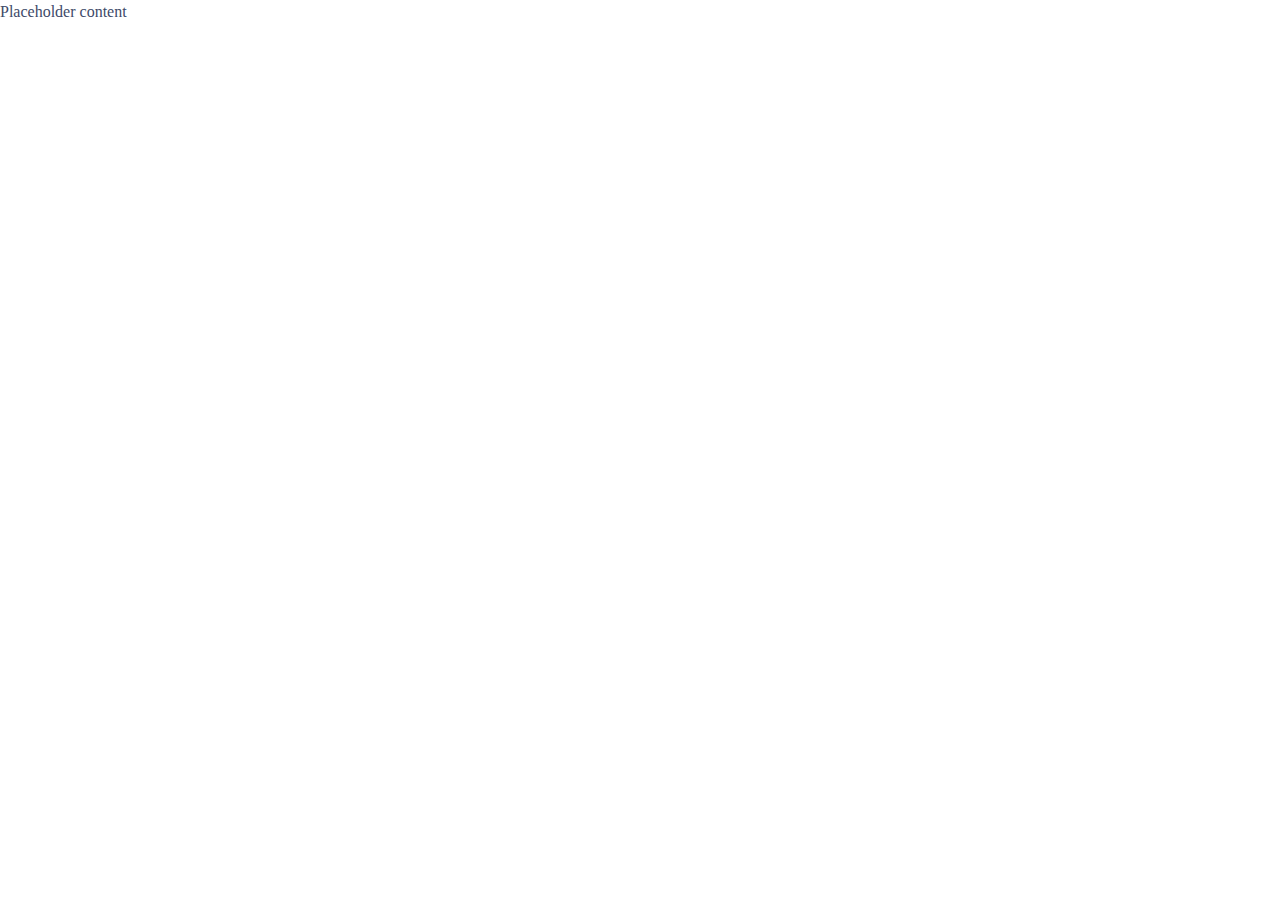
==== commit 49942178: "added mobile menu" ====
--- a/about/index.html
+++ b/about/index.html
@@ -10,10 +10,10 @@
       key: "AIzaSyDMfKfguWkHa9F2q9mBlFPaGEH-MK-toHw"
     });
   </script>
-<style>@charset "UTF-8";:root{--bs-blue:#0d6efd;--bs-indigo:#6610f2;--bs-purple:#6f42c1;--bs-pink:#d63384;--bs-red:#dc3545;--bs-orange:#fd7e14;--bs-yellow:#ffc107;--bs-green:#198754;--bs-teal:#20c997;--bs-cyan:#0dcaf0;--bs-black:#000;--bs-white:#fff;--bs-gray:#6c757d;--bs-gray-dark:#343a40;--bs-gray-100:#f8f9fa;--bs-gray-200:#e9ecef;--bs-gray-300:#dee2e6;--bs-gray-400:#ced4da;--bs-gray-500:#adb5bd;--bs-gray-600:#6c757d;--bs-gray-700:#495057;--bs-gray-800:#343a40;--bs-gray-900:#212529;--bs-primary:#0d6efd;--bs-secondary:#6c757d;--bs-success:#198754;--bs-info:#0dcaf0;--bs-warning:#ffc107;--bs-danger:#dc3545;--bs-light:#f8f9fa;--bs-dark:#212529;--bs-primary-rgb:13,110,253;--bs-secondary-rgb:108,117,125;--bs-success-rgb:25,135,84;--bs-info-rgb:13,202,240;--bs-warning-rgb:255,193,7;--bs-danger-rgb:220,53,69;--bs-light-rgb:248,249,250;--bs-dark-rgb:33,37,41;--bs-primary-text-emphasis:#052c65;--bs-secondary-text-emphasis:#2b2f32;--bs-success-text-emphasis:#0a3622;--bs-info-text-emphasis:#055160;--bs-warning-text-emphasis:#664d03;--bs-danger-text-emphasis:#58151c;--bs-light-text-emphasis:#495057;--bs-dark-text-emphasis:#495057;--bs-primary-bg-subtle:#cfe2ff;--bs-secondary-bg-subtle:#e2e3e5;--bs-success-bg-subtle:#d1e7dd;--bs-info-bg-subtle:#cff4fc;--bs-warning-bg-subtle:#fff3cd;--bs-danger-bg-subtle:#f8d7da;--bs-light-bg-subtle:#fcfcfd;--bs-dark-bg-subtle:#ced4da;--bs-primary-border-subtle:#9ec5fe;--bs-secondary-border-subtle:#c4c8cb;--bs-success-border-subtle:#a3cfbb;--bs-info-border-subtle:#9eeaf9;--bs-warning-border-subtle:#ffe69c;--bs-danger-border-subtle:#f1aeb5;--bs-light-border-subtle:#e9ecef;--bs-dark-border-subtle:#adb5bd;--bs-white-rgb:255,255,255;--bs-black-rgb:0,0,0;--bs-font-sans-serif:system-ui,-apple-system,"Segoe UI",Roboto,"Helvetica Neue","Noto Sans","Liberation Sans",Arial,sans-serif,"Apple Color Emoji","Segoe UI Emoji","Segoe UI Symbol","Noto Color Emoji";--bs-font-monospace:SFMono-Regular,Menlo,Monaco,Consolas,"Liberation Mono","Courier New",monospace;--bs-gradient:linear-gradient(180deg, rgba(255, 255, 255, .15), rgba(255, 255, 255, 0));--bs-body-font-family:var(--bs-font-sans-serif);--bs-body-font-size:1rem;--bs-body-font-weight:400;--bs-body-line-height:1.5;--bs-body-color:#212529;--bs-body-color-rgb:33,37,41;--bs-body-bg:#fff;--bs-body-bg-rgb:255,255,255;--bs-emphasis-color:#000;--bs-emphasis-color-rgb:0,0,0;--bs-secondary-color:rgba(33, 37, 41, .75);--bs-secondary-color-rgb:33,37,41;--bs-secondary-bg:#e9ecef;--bs-secondary-bg-rgb:233,236,239;--bs-tertiary-color:rgba(33, 37, 41, .5);--bs-tertiary-color-rgb:33,37,41;--bs-tertiary-bg:#f8f9fa;--bs-tertiary-bg-rgb:248,249,250;--bs-heading-color:inherit;--bs-link-color:#0d6efd;--bs-link-color-rgb:13,110,253;--bs-link-decoration:underline;--bs-link-hover-color:#0a58ca;--bs-link-hover-color-rgb:10,88,202;--bs-code-color:#d63384;--bs-highlight-color:#212529;--bs-highlight-bg:#fff3cd;--bs-border-width:1px;--bs-border-style:solid;--bs-border-color:#dee2e6;--bs-border-color-translucent:rgba(0, 0, 0, .175);--bs-border-radius:.375rem;--bs-border-radius-sm:.25rem;--bs-border-radius-lg:.5rem;--bs-border-radius-xl:1rem;--bs-border-radius-xxl:2rem;--bs-border-radius-2xl:var(--bs-border-radius-xxl);--bs-border-radius-pill:50rem;--bs-box-shadow:0 .5rem 1rem rgba(0, 0, 0, .15);--bs-box-shadow-sm:0 .125rem .25rem rgba(0, 0, 0, .075);--bs-box-shadow-lg:0 1rem 3rem rgba(0, 0, 0, .175);--bs-box-shadow-inset:inset 0 1px 2px rgba(0, 0, 0, .075);--bs-focus-ring-width:.25rem;--bs-focus-ring-opacity:.25;--bs-focus-ring-color:rgba(13, 110, 253, .25);--bs-form-valid-color:#198754;--bs-form-valid-border-color:#198754;--bs-form-invalid-color:#dc3545;--bs-form-invalid-border-color:#dc3545}*,:after,:before{box-sizing:border-box}@media (prefers-reduced-motion:no-preference){:root{scroll-behavior:smooth}}body{margin:0;font-family:var(--bs-body-font-family);font-size:var(--bs-body-font-size);font-weight:var(--bs-body-font-weight);line-height:var(--bs-body-line-height);color:var(--bs-body-color);text-align:var(--bs-body-text-align);background-color:var(--bs-body-bg);-webkit-text-size-adjust:100%;-webkit-tap-highlight-color:transparent}h5{margin-top:0;margin-bottom:.5rem;font-weight:500;line-height:1.2;color:var(--bs-heading-color)}h5{font-size:1.25rem}p{margin-top:0;margin-bottom:1rem}ul{padding-left:2rem}ul{margin-top:0;margin-bottom:1rem}a{color:rgba(var(--bs-link-color-rgb),var(--bs-link-opacity,1));text-decoration:underline}a:hover{--bs-link-color-rgb:var(--bs-link-hover-color-rgb)}img,svg{vertical-align:middle}button{border-radius:0}button:focus:not(:focus-visible){outline:0}button{margin:0;font-family:inherit;font-size:inherit;line-height:inherit}button{text-transform:none}[role=button]{cursor:pointer}[type=button],button{-webkit-appearance:button}[type=button]:not(:disabled),button:not(:disabled){cursor:pointer}.container{--bs-gutter-x:1.5rem;--bs-gutter-y:0;width:100%;padding-right:calc(var(--bs-gutter-x) * .5);padding-left:calc(var(--bs-gutter-x) * .5);margin-right:auto;margin-left:auto}@media (min-width:576px){.container{max-width:540px}}@media (min-width:768px){.container{max-width:720px}}@media (min-width:992px){.container{max-width:960px}}@media (min-width:1200px){.container{max-width:1140px}}@media (min-width:1400px){.container{max-width:1320px}}:root{--bs-breakpoint-xs:0;--bs-breakpoint-sm:576px;--bs-breakpoint-md:768px;--bs-breakpoint-lg:992px;--bs-breakpoint-xl:1200px;--bs-breakpoint-xxl:1400px}.btn{--bs-btn-padding-x:.75rem;--bs-btn-padding-y:.375rem;--bs-btn-font-family: ;--bs-btn-font-size:1rem;--bs-btn-font-weight:400;--bs-btn-line-height:1.5;--bs-btn-color:var(--bs-body-color);--bs-btn-bg:transparent;--bs-btn-border-width:var(--bs-border-width);--bs-btn-border-color:transparent;--bs-btn-border-radius:var(--bs-border-radius);--bs-btn-hover-border-color:transparent;--bs-btn-box-shadow:inset 0 1px 0 rgba(255, 255, 255, .15),0 1px 1px rgba(0, 0, 0, .075);--bs-btn-disabled-opacity:.65;--bs-btn-focus-box-shadow:0 0 0 .25rem rgba(var(--bs-btn-focus-shadow-rgb), .5);display:inline-block;padding:var(--bs-btn-padding-y) var(--bs-btn-padding-x);font-family:var(--bs-btn-font-family);font-size:var(--bs-btn-font-size);font-weight:var(--bs-btn-font-weight);line-height:var(--bs-btn-line-height);color:var(--bs-btn-color);text-align:center;text-decoration:none;vertical-align:middle;cursor:pointer;-webkit-user-select:none;-moz-user-select:none;user-select:none;border:var(--bs-btn-border-width) solid var(--bs-btn-border-color);border-radius:var(--bs-btn-border-radius);background-color:var(--bs-btn-bg);transition:color .15s ease-in-out,background-color .15s ease-in-out,border-color .15s ease-in-out,box-shadow .15s ease-in-out}@media (prefers-reduced-motion:reduce){.btn{transition:none}}.btn:hover{color:var(--bs-btn-hover-color);background-color:var(--bs-btn-hover-bg);border-color:var(--bs-btn-hover-border-color)}.btn:focus-visible{color:var(--bs-btn-hover-color);background-color:var(--bs-btn-hover-bg);border-color:var(--bs-btn-hover-border-color);outline:0;box-shadow:var(--bs-btn-focus-box-shadow)}.btn:first-child:active{color:var(--bs-btn-active-color);background-color:var(--bs-btn-active-bg);border-color:var(--bs-btn-active-border-color)}.btn:first-child:active:focus-visible{box-shadow:var(--bs-btn-focus-box-shadow)}.btn:disabled{color:var(--bs-btn-disabled-color);pointer-events:none;background-color:var(--bs-btn-disabled-bg);border-color:var(--bs-btn-disabled-border-color);opacity:var(--bs-btn-disabled-opacity)}.btn-secondary{--bs-btn-color:#fff;--bs-btn-bg:#6c757d;--bs-btn-border-color:#6c757d;--bs-btn-hover-color:#fff;--bs-btn-hover-bg:#5c636a;--bs-btn-hover-border-color:#565e64;--bs-btn-focus-shadow-rgb:130,138,145;--bs-btn-active-color:#fff;--bs-btn-active-bg:#565e64;--bs-btn-active-border-color:#51585e;--bs-btn-active-shadow:inset 0 3px 5px rgba(0, 0, 0, .125);--bs-btn-disabled-color:#fff;--bs-btn-disabled-bg:#6c757d;--bs-btn-disabled-border-color:#6c757d}.nav-link{display:block;padding:var(--bs-nav-link-padding-y) var(--bs-nav-link-padding-x);font-size:var(--bs-nav-link-font-size);font-weight:var(--bs-nav-link-font-weight);color:var(--bs-nav-link-color);text-decoration:none;background:0 0;border:0;transition:color .15s ease-in-out,background-color .15s ease-in-out,border-color .15s ease-in-out}@media (prefers-reduced-motion:reduce){.nav-link{transition:none}}.nav-link:focus,.nav-link:hover{color:var(--bs-nav-link-hover-color)}.nav-link:focus-visible{outline:0;box-shadow:0 0 0 .25rem #0d6efd40}.nav-link:disabled{color:var(--bs-nav-link-disabled-color);pointer-events:none;cursor:default}.navbar{--bs-navbar-padding-x:0;--bs-navbar-padding-y:.5rem;--bs-navbar-color:rgba(var(--bs-emphasis-color-rgb), .65);--bs-navbar-hover-color:rgba(var(--bs-emphasis-color-rgb), .8);--bs-navbar-disabled-color:rgba(var(--bs-emphasis-color-rgb), .3);--bs-navbar-active-color:rgba(var(--bs-emphasis-color-rgb), 1);--bs-navbar-brand-padding-y:.3125rem;--bs-navbar-brand-margin-end:1rem;--bs-navbar-brand-font-size:1.25rem;--bs-navbar-brand-color:rgba(var(--bs-emphasis-color-rgb), 1);--bs-navbar-brand-hover-color:rgba(var(--bs-emphasis-color-rgb), 1);--bs-navbar-nav-link-padding-x:.5rem;--bs-navbar-toggler-padding-y:.25rem;--bs-navbar-toggler-padding-x:.75rem;--bs-navbar-toggler-font-size:1.25rem;--bs-navbar-toggler-icon-bg:url("data:image/svg+xml,%3csvg xmlns='http://www.w3.org/2000/svg' viewBox='0 0 30 30'%3e%3cpath stroke='rgba%2833, 37, 41, 0.75%29' stroke-linecap='round' stroke-miterlimit='10' stroke-width='2' d='M4 7h22M4 15h22M4 23h22'/%3e%3c/svg%3e");--bs-navbar-toggler-border-color:rgba(var(--bs-emphasis-color-rgb), .15);--bs-navbar-toggler-border-radius:var(--bs-border-radius);--bs-navbar-toggler-focus-width:.25rem;--bs-navbar-toggler-transition:box-shadow .15s ease-in-out;position:relative;display:flex;flex-wrap:wrap;align-items:center;justify-content:space-between;padding:var(--bs-navbar-padding-y) var(--bs-navbar-padding-x)}.navbar-nav{--bs-nav-link-padding-x:0;--bs-nav-link-padding-y:.5rem;--bs-nav-link-font-weight: ;--bs-nav-link-color:var(--bs-navbar-color);--bs-nav-link-hover-color:var(--bs-navbar-hover-color);--bs-nav-link-disabled-color:var(--bs-navbar-disabled-color);display:flex;flex-direction:column;padding-left:0;margin-bottom:0;list-style:none}.d-flex{display:flex!important}.justify-content-center{justify-content:center!important}@font-face{font-family:alltourIcon;src:url("./media/alltourIcon-TV4WXZQE.eot?z6du43");src:url("./media/alltourIcon-TV4WXZQE.eot?z6du43#iefix") format("embedded-opentype"),url("./media/alltourIcon-FLY4S336.ttf?z6du43") format("truetype"),url("./media/alltourIcon-CQBPCCHS.woff?z6du43") format("woff"),url("./media/alltourIcon-FEZLW5DX.svg?z6du43#alltourIcon") format("svg");font-weight:400;font-style:normal;font-display:block}.icon{font-family:alltourIcon!important;speak:never;font-style:normal;font-weight:400;font-variant:normal;text-transform:none;line-height:1;-webkit-font-smoothing:antialiased;-moz-osx-font-smoothing:grayscale}.icon-fire:before{content:"\e91a"}.icon-arrow_down:before{content:"\e901"}.icon-phone:before{content:"\e910"}@font-face{font-family:Manrope Regular;font-style:normal;font-weight:400;src:local("Manrope Regular"),url("./media/Manrope-Regular-XVH52NWZ.ttf") format("truetype")}@font-face{font-family:Manrope Semibold;font-style:normal;font-weight:400;src:local("Manrope Semibold"),url("./media/Manrope-SemiBold-UGY74FUV.ttf") format("truetype")}@font-face{font-family:Menlo;src:url("./media/Menlo-Regular-N3WG7KMG.eot");src:local("Menlo Regular"),local("Menlo-Regular"),url("./media/Menlo-Regular-N3WG7KMG.eot?#iefix") format("embedded-opentype"),url("./media/Menlo-Regular-G3I2X5CM.woff2") format("woff2"),url("./media/Menlo-Regular-UJUNJTZH.woff") format("woff"),url("./media/Menlo-Regular-JL43UA7I.ttf") format("truetype");font-weight:400;font-style:normal}body{font-size:16px}:root{--bs-primary: #FBA118;--bs-secondary: #27A6AF;--bs-tertiary: #404A69;--bs-body-font-family: "Manrope Regular";--bs-body-font-size: 16px;--bs-body-font-weight: 400;--bs-body-line-height: 1.5;--bs-body-color: #404A69;--bs-body-bg: #fff;--bs-white: #fff;--bs-heading-color: #404A69;--bs-select-border-color: #DADBE0;--bs-select-bg-active-color: #F5F6F9;--bs-navbar-color: #1C1C1C;--bs-nav-link-hover-color: #FBA118;--bs-navbar-hover-color: #FBA118;--bs-link-color: #FBA118;--bs-link-decoration: node;--bs-link-hover-color: #FF9A00;--bs-link-hover-decoration: underline}.btn-secondary{--bs-btn-color: #fff;--bs-btn-bg: #27A6AF;--bs-btn-border-color: #27A6AF;--bs-btn-hover-color: #fff;--bs-btn-hover-bg: #30C5D0;--bs-btn-hover-border-color: #30C5D0;--bs-btn-focus-shadow-rgb: 130, 138, 145;--bs-btn-active-color: #fff;--bs-btn-active-bg: #1D8D95;--bs-btn-active-border-color: #1D8D95;--bs-btn-active-shadow: inset 0 3px 5px rgba(0, 0, 0, .125);--bs-btn-disabled-color: #DADBE0;--bs-btn-disabled-bg: #F5F6F9;--bs-btn-disabled-border-color: #F5F6F9}h5{font-size:20px;font-family:Manrope Semibold;line-height:140%}h5{margin:0;color:inherit}a{color:var(--bs-link-color);text-decoration:var(--bs-link-decoration)}a:hover{--bs-link-color-rgb: var(--bs-link-hover-color);--bs-link-decoration: var(--bs-link-hover-decoration)}img{max-width:100%}.container{max-width:1320px}.btn{padding:12px 40px;border-radius:10px;font-size:16px;font-family:Manrope Regular;line-height:150%}@media (max-width: 1199.98px){.container{max-width:100%}}
-</style><link rel="stylesheet" href="styles-KTAVPKAT.css" media="print" onload="this.media='all'"><noscript><link rel="stylesheet" href="styles-KTAVPKAT.css"></noscript><style ng-app-id="ng">.top-bar[_ngcontent-ng-c3435574879]{background-color:var(--bs-secondary);color:var(--bs-white)}.top-bar[_ngcontent-ng-c3435574879]   .top-bar_actions[_ngcontent-ng-c3435574879]{display:flex;height:60px;justify-content:flex-end;align-items:center;gap:30px;font-size:16px;font-family:Manrope Regular;line-height:150%;letter-spacing:.3px}.top-bar[_ngcontent-ng-c3435574879]   .top-bar_actions[_ngcontent-ng-c3435574879]   .social-link[_ngcontent-ng-c3435574879]{display:flex;gap:31px;align-items:center}.top-bar[_ngcontent-ng-c3435574879]   .top-bar_actions[_ngcontent-ng-c3435574879]   .social-icon[_ngcontent-ng-c3435574879]{display:flex;gap:8px}.top-bar[_ngcontent-ng-c3435574879]   .top-bar_actions[_ngcontent-ng-c3435574879]   .social-icon[_ngcontent-ng-c3435574879]   .btn-with-icon[_ngcontent-ng-c3435574879]{display:flex;width:32px;height:32px;justify-content:center;align-items:center;background-color:#ffffff26;border:1px solid rgba(255,255,255,.5);font-size:26px;color:#fff;border-radius:4px}.top-bar[_ngcontent-ng-c3435574879]   .top-bar_actions[_ngcontent-ng-c3435574879]   .social-icon[_ngcontent-ng-c3435574879]   .btn-with-icon[_ngcontent-ng-c3435574879]:hover{border-color:#ffffff26}.top-bar[_ngcontent-ng-c3435574879]   .top-bar_actions[_ngcontent-ng-c3435574879]   .social-icon[_ngcontent-ng-c3435574879]   .btn-with-icon[_ngcontent-ng-c3435574879]   svg[_ngcontent-ng-c3435574879]{fill:#fff}.top-bar[_ngcontent-ng-c3435574879]   .phone-list[_ngcontent-ng-c3435574879]{display:flex;gap:4px;align-items:center;justify-content:center;background:none;border:none;color:#fff;padding:0;letter-spacing:.2px;font-size:20px;font-family:Manrope Regular;line-height:140%}.top-bar[_ngcontent-ng-c3435574879]   .phone-list[_ngcontent-ng-c3435574879]:hover{opacity:.8}.navbar[_ngcontent-ng-c3435574879]{padding:0;align-items:center;position:static}.navbar[_ngcontent-ng-c3435574879]   .logo[_ngcontent-ng-c3435574879]   img[_ngcontent-ng-c3435574879]{max-width:196px}.navbar[_ngcontent-ng-c3435574879]   .navbar-nav[_ngcontent-ng-c3435574879]{display:flex;flex-direction:row}.navbar[_ngcontent-ng-c3435574879]   .navbar-nav[_ngcontent-ng-c3435574879]   .nav-link[_ngcontent-ng-c3435574879]{font-size:16px;font-family:Manrope Regular;line-height:150%;cursor:pointer;color:#000;font-weight:500;display:block;text-decoration:none;padding:18px 15px}.navbar[_ngcontent-ng-c3435574879]   .navbar-nav[_ngcontent-ng-c3435574879]   .nav-link[_ngcontent-ng-c3435574879]:hover{color:#fba118}.navbar[_ngcontent-ng-c3435574879]   .nav-actions[_ngcontent-ng-c3435574879]{display:flex;gap:20px;justify-content:end;align-items:center;width:140px}.navbar[_ngcontent-ng-c3435574879]   .nav-actions[_ngcontent-ng-c3435574879]   img[_ngcontent-ng-c3435574879]{width:28px}.navbar[_ngcontent-ng-c3435574879]   .nav-item[_ngcontent-ng-c3435574879]   .sub-menu[_ngcontent-ng-c3435574879]{display:none;position:absolute;z-index:9;left:0;width:100%;background:var(--bs-tertiary);color:var(--bs-white)}.navbar[_ngcontent-ng-c3435574879]   .nav-item.open[_ngcontent-ng-c3435574879]{background:var(--bs-tertiary)}.navbar[_ngcontent-ng-c3435574879]   .nav-item.open[_ngcontent-ng-c3435574879]   .sub-menu[_ngcontent-ng-c3435574879]{display:block;padding:28px 0}.navbar[_ngcontent-ng-c3435574879]   .nav-item.open[_ngcontent-ng-c3435574879]   .nav-link[_ngcontent-ng-c3435574879]{color:var(--bs-white);transition:none}.phone-list-menu[_ngcontent-ng-c3435574879]{color:#fff;margin-top:18px;border-radius:10px;background-color:var(--bs-secondary);padding:0 15px;width:100%}.phone-list-menu[_ngcontent-ng-c3435574879]   .cdk-menu-item[_ngcontent-ng-c3435574879]{padding:9px 0}.phone-list-menu[_ngcontent-ng-c3435574879]   .cdk-menu-item[_ngcontent-ng-c3435574879]:first-child{border-bottom:1px solid rgba(255,255,255,.5)}.phone-list-menu[_ngcontent-ng-c3435574879]   .cdk-menu-item[_ngcontent-ng-c3435574879]   p[_ngcontent-ng-c3435574879]{font-size:16px;font-family:Manrope Regular;line-height:150%;margin:0}.phone-list-menu[_ngcontent-ng-c3435574879]   .cdk-menu-item[_ngcontent-ng-c3435574879]   a[_ngcontent-ng-c3435574879]{font-size:20px;font-family:Manrope Regular;line-height:140%;display:flex;justify-content:center;align-items:center;text-decoration:none;color:#fff;gap:5px}.phone-list-menu[_ngcontent-ng-c3435574879]   .cdk-menu-item[_ngcontent-ng-c3435574879]   a[_ngcontent-ng-c3435574879]:hover{opacity:.8}.tours-wrapper[_ngcontent-ng-c3435574879]{display:flex;gap:45px}.tours-wrapper[_ngcontent-ng-c3435574879]   h5[_ngcontent-ng-c3435574879]{font-size:20px;font-family:Manrope Regular;line-height:140%;margin:0}.tours[_ngcontent-ng-c3435574879]{display:flex;flex-direction:column;gap:18px;padding-right:50px;border-right:1px solid rgba(255,255,255,.2)}.tour-types[_ngcontent-ng-c3435574879]{display:flex;flex-direction:column;gap:26px}.tour-types-link[_ngcontent-ng-c3435574879]{display:flex;flex-direction:row;gap:17px}.tour-types-link[_ngcontent-ng-c3435574879]   .tour-type[_ngcontent-ng-c3435574879]{display:flex;flex-direction:column;justify-content:center;align-items:center;padding:10px;background-color:#ffffff26;border:1px solid rgba(255,255,255,.5);font-size:26px;color:#fff;border-radius:4px;height:108px;width:134px;text-align:center;text-decoration:none;gap:6px;transition:background-color .2s ease}.tour-types-link[_ngcontent-ng-c3435574879]   .tour-type[_ngcontent-ng-c3435574879]:first-child{width:127px}.tour-types-link[_ngcontent-ng-c3435574879]   .tour-type[_ngcontent-ng-c3435574879]:hover{background-color:var(--bs-primary)}.tour-types-link[_ngcontent-ng-c3435574879]   .tour-type[_ngcontent-ng-c3435574879]   .icon[_ngcontent-ng-c3435574879]{font-size:20px}.tour-types-link[_ngcontent-ng-c3435574879]   .tour-type[_ngcontent-ng-c3435574879]   .text[_ngcontent-ng-c3435574879]{font-size:16px;font-family:Manrope Regular;line-height:150%;line-height:22px}.tour-links[_ngcontent-ng-c3435574879]{display:grid;grid-template-columns:repeat(auto-fit,minmax(150px,1fr));gap:8px}.tour-links[_ngcontent-ng-c3435574879]   a[_ngcontent-ng-c3435574879]{color:#ecf0f1;text-decoration:none;font-size:16px;font-family:Manrope Light;line-height:150%}.tour-links[_ngcontent-ng-c3435574879]   a[_ngcontent-ng-c3435574879]:hover{color:var(--bs-primary)}.countries-wrapper[_ngcontent-ng-c3435574879]{display:flex;flex-direction:column;gap:18px;width:100%}.countries-wrapper[_ngcontent-ng-c3435574879]   .countries[_ngcontent-ng-c3435574879]{display:grid;grid-template-columns:repeat(auto-fit,minmax(130px,1fr));gap:10px;align-content:start;width:100%}.countries-wrapper[_ngcontent-ng-c3435574879]   .countries[_ngcontent-ng-c3435574879]   a[_ngcontent-ng-c3435574879]{display:flex;align-items:center;gap:10px;color:#fff;text-decoration:none;font-size:16px;font-family:Manrope Light;line-height:150%}.countries-wrapper[_ngcontent-ng-c3435574879]   .countries[_ngcontent-ng-c3435574879]   a[_ngcontent-ng-c3435574879]   img[_ngcontent-ng-c3435574879]{width:24px}.countries-wrapper[_ngcontent-ng-c3435574879]   .countries[_ngcontent-ng-c3435574879]   a[_ngcontent-ng-c3435574879]:hover{color:var(--bs-primary)}</style><style ng-app-id="ng">.footer[_ngcontent-ng-c2466722402]{width:100%;background-color:#404a69;color:#fff;padding-top:65px;padding-bottom:45px;font-size:16px;font-family:Manrope Light;line-height:150%}.footer[_ngcontent-ng-c2466722402]   ul[_ngcontent-ng-c2466722402]{margin:0;padding:0;list-style:none}.footer[_ngcontent-ng-c2466722402]   ul[_ngcontent-ng-c2466722402]   li[_ngcontent-ng-c2466722402]{margin-bottom:10px}.footer[_ngcontent-ng-c2466722402]   ul[_ngcontent-ng-c2466722402]   a[_ngcontent-ng-c2466722402]{display:flex;gap:5px}.footer[_ngcontent-ng-c2466722402]   ul[_ngcontent-ng-c2466722402]   a[_ngcontent-ng-c2466722402]   .icon-fire[_ngcontent-ng-c2466722402]{width:14px}.footer[_ngcontent-ng-c2466722402]   h5[_ngcontent-ng-c2466722402]{font-size:18px;font-family:Manrope Semibold;line-height:140%;margin-bottom:15px}.footer__logo[_ngcontent-ng-c2466722402]{margin-bottom:30px}.footer__logo[_ngcontent-ng-c2466722402]   a[_ngcontent-ng-c2466722402]{width:269px;display:block}.footer[_ngcontent-ng-c2466722402]   a[_ngcontent-ng-c2466722402]{color:#fff;text-decoration:none}.footer[_ngcontent-ng-c2466722402]   a[_ngcontent-ng-c2466722402]:hover{color:var(--bs-link-hover-color)}.footer__content[_ngcontent-ng-c2466722402]{display:flex;flex-direction:row;gap:10px;justify-content:space-between}.footer__left[_ngcontent-ng-c2466722402]{display:flex;flex-direction:column;justify-content:space-between;gap:20px}.footer__links[_ngcontent-ng-c2466722402]{display:flex;flex-direction:row;gap:75px;min-width:550px}.footer__links[_ngcontent-ng-c2466722402]   a[_ngcontent-ng-c2466722402]{align-items:center}.footer__policy[_ngcontent-ng-c2466722402]   a[_ngcontent-ng-c2466722402]{font-size:14px;text-decoration:underline}.footer__right[_ngcontent-ng-c2466722402]{display:flex;flex-direction:row;justify-content:space-between;gap:20px}.footer__news[_ngcontent-ng-c2466722402], .footer__social[_ngcontent-ng-c2466722402]{display:flex;flex-direction:column;justify-content:space-between;gap:20px;flex:1}.footer__news__date[_ngcontent-ng-c2466722402]{font-size:14px;opacity:.5;margin-top:5px}.footer__news__phone[_ngcontent-ng-c2466722402]{font-size:20px;font-family:Manrope Regular;line-height:140%}.footer__news__phone[_ngcontent-ng-c2466722402]   a[_ngcontent-ng-c2466722402]{display:flex;align-items:center;gap:8px}.footer__news[_ngcontent-ng-c2466722402]   li[_ngcontent-ng-c2466722402]{padding-bottom:10px;border-bottom:1px solid rgba(255,255,255,.2)}.footer__news[_ngcontent-ng-c2466722402]   li[_ngcontent-ng-c2466722402]:last-child{border-bottom:none}.btn-social[_ngcontent-ng-c2466722402]{display:flex;padding:10px 14px;align-items:center;gap:10px;border-radius:5px;margin-top:20px;font-size:18px;font-family:Manrope Regular;line-height:140%}.btn-social[_ngcontent-ng-c2466722402]   .icon[_ngcontent-ng-c2466722402]{display:flex;width:32px;height:32px;justify-content:center;align-items:center;background-color:#ffffff26;border:1px solid rgba(255,255,255,.5);font-size:26px;color:#fff;border-radius:4px}</style><style ng-app-id="ng">.social__links[_ngcontent-ng-c473985529]{display:flex;gap:15px;align-items:center}</style><style ng-app-id="ng">a[_ngcontent-ng-c322605108]{display:flex;width:32px;height:32px;justify-content:center;align-items:center;background-color:#ffffff26;border:1px solid rgba(255,255,255,.5);font-size:26px;color:#fff;border-radius:4px}a[_ngcontent-ng-c322605108]:hover{border-color:#ffffff26}</style></head>
+<style>@charset "UTF-8";:root{--bs-blue:#0d6efd;--bs-indigo:#6610f2;--bs-purple:#6f42c1;--bs-pink:#d63384;--bs-red:#dc3545;--bs-orange:#fd7e14;--bs-yellow:#ffc107;--bs-green:#198754;--bs-teal:#20c997;--bs-cyan:#0dcaf0;--bs-black:#000;--bs-white:#fff;--bs-gray:#6c757d;--bs-gray-dark:#343a40;--bs-gray-100:#f8f9fa;--bs-gray-200:#e9ecef;--bs-gray-300:#dee2e6;--bs-gray-400:#ced4da;--bs-gray-500:#adb5bd;--bs-gray-600:#6c757d;--bs-gray-700:#495057;--bs-gray-800:#343a40;--bs-gray-900:#212529;--bs-primary:#0d6efd;--bs-secondary:#6c757d;--bs-success:#198754;--bs-info:#0dcaf0;--bs-warning:#ffc107;--bs-danger:#dc3545;--bs-light:#f8f9fa;--bs-dark:#212529;--bs-primary-rgb:13,110,253;--bs-secondary-rgb:108,117,125;--bs-success-rgb:25,135,84;--bs-info-rgb:13,202,240;--bs-warning-rgb:255,193,7;--bs-danger-rgb:220,53,69;--bs-light-rgb:248,249,250;--bs-dark-rgb:33,37,41;--bs-primary-text-emphasis:#052c65;--bs-secondary-text-emphasis:#2b2f32;--bs-success-text-emphasis:#0a3622;--bs-info-text-emphasis:#055160;--bs-warning-text-emphasis:#664d03;--bs-danger-text-emphasis:#58151c;--bs-light-text-emphasis:#495057;--bs-dark-text-emphasis:#495057;--bs-primary-bg-subtle:#cfe2ff;--bs-secondary-bg-subtle:#e2e3e5;--bs-success-bg-subtle:#d1e7dd;--bs-info-bg-subtle:#cff4fc;--bs-warning-bg-subtle:#fff3cd;--bs-danger-bg-subtle:#f8d7da;--bs-light-bg-subtle:#fcfcfd;--bs-dark-bg-subtle:#ced4da;--bs-primary-border-subtle:#9ec5fe;--bs-secondary-border-subtle:#c4c8cb;--bs-success-border-subtle:#a3cfbb;--bs-info-border-subtle:#9eeaf9;--bs-warning-border-subtle:#ffe69c;--bs-danger-border-subtle:#f1aeb5;--bs-light-border-subtle:#e9ecef;--bs-dark-border-subtle:#adb5bd;--bs-white-rgb:255,255,255;--bs-black-rgb:0,0,0;--bs-font-sans-serif:system-ui,-apple-system,"Segoe UI",Roboto,"Helvetica Neue","Noto Sans","Liberation Sans",Arial,sans-serif,"Apple Color Emoji","Segoe UI Emoji","Segoe UI Symbol","Noto Color Emoji";--bs-font-monospace:SFMono-Regular,Menlo,Monaco,Consolas,"Liberation Mono","Courier New",monospace;--bs-gradient:linear-gradient(180deg, rgba(255, 255, 255, .15), rgba(255, 255, 255, 0));--bs-body-font-family:var(--bs-font-sans-serif);--bs-body-font-size:1rem;--bs-body-font-weight:400;--bs-body-line-height:1.5;--bs-body-color:#212529;--bs-body-color-rgb:33,37,41;--bs-body-bg:#fff;--bs-body-bg-rgb:255,255,255;--bs-emphasis-color:#000;--bs-emphasis-color-rgb:0,0,0;--bs-secondary-color:rgba(33, 37, 41, .75);--bs-secondary-color-rgb:33,37,41;--bs-secondary-bg:#e9ecef;--bs-secondary-bg-rgb:233,236,239;--bs-tertiary-color:rgba(33, 37, 41, .5);--bs-tertiary-color-rgb:33,37,41;--bs-tertiary-bg:#f8f9fa;--bs-tertiary-bg-rgb:248,249,250;--bs-heading-color:inherit;--bs-link-color:#0d6efd;--bs-link-color-rgb:13,110,253;--bs-link-decoration:underline;--bs-link-hover-color:#0a58ca;--bs-link-hover-color-rgb:10,88,202;--bs-code-color:#d63384;--bs-highlight-color:#212529;--bs-highlight-bg:#fff3cd;--bs-border-width:1px;--bs-border-style:solid;--bs-border-color:#dee2e6;--bs-border-color-translucent:rgba(0, 0, 0, .175);--bs-border-radius:.375rem;--bs-border-radius-sm:.25rem;--bs-border-radius-lg:.5rem;--bs-border-radius-xl:1rem;--bs-border-radius-xxl:2rem;--bs-border-radius-2xl:var(--bs-border-radius-xxl);--bs-border-radius-pill:50rem;--bs-box-shadow:0 .5rem 1rem rgba(0, 0, 0, .15);--bs-box-shadow-sm:0 .125rem .25rem rgba(0, 0, 0, .075);--bs-box-shadow-lg:0 1rem 3rem rgba(0, 0, 0, .175);--bs-box-shadow-inset:inset 0 1px 2px rgba(0, 0, 0, .075);--bs-focus-ring-width:.25rem;--bs-focus-ring-opacity:.25;--bs-focus-ring-color:rgba(13, 110, 253, .25);--bs-form-valid-color:#198754;--bs-form-valid-border-color:#198754;--bs-form-invalid-color:#dc3545;--bs-form-invalid-border-color:#dc3545}*,:after,:before{box-sizing:border-box}@media (prefers-reduced-motion:no-preference){:root{scroll-behavior:smooth}}body{margin:0;font-family:var(--bs-body-font-family);font-size:var(--bs-body-font-size);font-weight:var(--bs-body-font-weight);line-height:var(--bs-body-line-height);color:var(--bs-body-color);text-align:var(--bs-body-text-align);background-color:var(--bs-body-bg);-webkit-text-size-adjust:100%;-webkit-tap-highlight-color:transparent}p{margin-top:0;margin-bottom:1rem}:root{--bs-breakpoint-xs:0;--bs-breakpoint-sm:576px;--bs-breakpoint-md:768px;--bs-breakpoint-lg:992px;--bs-breakpoint-xl:1200px;--bs-breakpoint-xxl:1400px}@font-face{font-family:Manrope Regular;font-style:normal;font-weight:400;src:local("Manrope Regular"),url("./media/Manrope-Regular-XVH52NWZ.ttf") format("truetype")}@font-face{font-family:Menlo;src:url("./media/Menlo-Regular-N3WG7KMG.eot");src:local("Menlo Regular"),local("Menlo-Regular"),url("./media/Menlo-Regular-N3WG7KMG.eot?#iefix") format("embedded-opentype"),url("./media/Menlo-Regular-G3I2X5CM.woff2") format("woff2"),url("./media/Menlo-Regular-UJUNJTZH.woff") format("woff"),url("./media/Menlo-Regular-JL43UA7I.ttf") format("truetype");font-weight:400;font-style:normal}body{font-size:16px}:root{--bs-primary: #FBA118;--bs-secondary: #27A6AF;--bs-tertiary: #404A69;--bs-tertiary-hover-bg: #4F5B81;--bs-body-font-family: "Manrope Regular";--bs-body-font-size: 16px;--bs-body-font-weight: 400;--bs-body-line-height: 1.5;--bs-body-color: #404A69;--bs-body-bg: #fff;--bs-white: #fff;--bs-heading-color: #404A69;--bs-select-border-color: #DADBE0;--bs-select-bg-active-color: #F5F6F9;--bs-navbar-color: #1C1C1C;--bs-nav-link-hover-color: #FBA118;--bs-navbar-hover-color: #FBA118;--bs-link-color: #FBA118;--bs-link-decoration: node;--bs-link-hover-color: #FF9A00;--bs-link-hover-decoration: underline;--z-index-header: 999;--z-index-overlay: 998}html,body{height:100%}body{font-size:var(--bs-body-font-size)}
+</style><link rel="stylesheet" href="styles-5A2MKTFQ.css" media="print" onload="this.media='all'"><noscript><link rel="stylesheet" href="styles-5A2MKTFQ.css"></noscript><style ng-app-id="ng">[_nghost-ng-c3056421738]{display:flex;flex-direction:column;height:100%}main[_ngcontent-ng-c3056421738]{flex:1}</style></head>
 <body><!--nghm-->
-  <app-root _nghost-ng-c3177019257 ng-version="18.1.2" ngh="2" ng-server-context="ssg"><app-header _ngcontent-ng-c3177019257 _nghost-ng-c3435574879 ngh="0"><div _ngcontent-ng-c3435574879 class="header"><div _ngcontent-ng-c3435574879 class="top-bar"><div _ngcontent-ng-c3435574879 class="container"><div _ngcontent-ng-c3435574879 class="top-bar_actions"><div _ngcontent-ng-c3435574879>Свяжитесь с нами:</div><div _ngcontent-ng-c3435574879 class="social-link"><div _ngcontent-ng-c3435574879 class="social-icon"><a _ngcontent-ng-c3435574879 href="#" class="btn-with-icon"><svg _ngcontent-ng-c3435574879="" width="24" height="24" viewBox="0 0 24 24" fill="none" xmlns="http://www.w3.org/2000/svg"><path _ngcontent-ng-c3435574879="" d="M8.73798 6.75167C8.58389 6.72896 8.42676 6.76036 8.29274 6.84061H8.28114C7.97022 7.02523 7.68997 7.25767 7.45119 7.53123C7.2522 7.76368 7.14441 7.99864 7.11622 8.22521C7.09964 8.35947 7.11125 8.49541 7.15022 8.6238L7.16514 8.63219C7.389 9.29763 7.68085 9.9379 8.03738 10.5404C8.49708 11.3867 9.06279 12.1694 9.72049 12.869L9.74039 12.8976L9.77189 12.9211L9.79096 12.9437L9.81418 12.9639C10.5079 13.6315 11.2831 14.2068 12.1208 14.6757C13.0784 15.2035 13.6596 15.4528 14.0087 15.5568V15.5619C14.1107 15.5937 14.2035 15.608 14.2972 15.608C14.5945 15.5858 14.8759 15.4635 15.0965 15.2606C15.366 15.0189 15.594 14.7345 15.7714 14.4181V14.4122C15.9381 14.0934 15.8817 13.7929 15.6412 13.589C15.1583 13.1619 14.636 12.7826 14.0817 12.4562C13.7102 12.2523 13.333 12.3756 13.1804 12.5821L12.8546 12.9983C12.6871 13.2047 12.3836 13.1762 12.3836 13.1762L12.3753 13.1812C10.111 12.5963 9.50657 10.2761 9.50657 10.2761C9.50657 10.2761 9.47838 9.96056 9.68815 9.79944L10.0961 9.46714C10.2918 9.30603 10.4277 8.92505 10.218 8.54912C9.89759 7.98753 9.52352 7.45913 9.10114 6.97152C9.00901 6.85676 8.87981 6.77861 8.73632 6.75083L8.73798 6.75167ZM12.5644 5.74301C12.4544 5.74301 12.349 5.78722 12.2712 5.8659C12.1935 5.94459 12.1498 6.05131 12.1498 6.16258C12.1498 6.27386 12.1935 6.38058 12.2712 6.45927C12.349 6.53795 12.4544 6.58216 12.5644 6.58216C13.6124 6.58216 14.4829 6.92872 15.1719 7.59333C15.526 7.95668 15.8021 8.38716 15.9828 8.85876C16.1644 9.3312 16.2473 9.83553 16.2258 10.3407C16.2211 10.452 16.2604 10.5605 16.3349 10.6425C16.4093 10.7245 16.513 10.7732 16.6229 10.7779C16.7329 10.7826 16.8401 10.7428 16.9211 10.6675C17.0022 10.5921 17.0503 10.4872 17.0549 10.3759C17.0806 9.75454 16.9787 9.13449 16.7556 8.55499C16.5315 7.97274 16.1917 7.44322 15.7573 6.99921L15.749 6.99082C14.8942 6.16426 13.813 5.74301 12.5644 5.74301Z" fill="currentColor"/><path _ngcontent-ng-c3435574879="" d="M12.5357 7.12232C12.4257 7.12232 12.3203 7.16653 12.2425 7.24521C12.1648 7.3239 12.1211 7.43062 12.1211 7.54189C12.1211 7.65317 12.1648 7.75989 12.2425 7.83858C12.3203 7.91726 12.4257 7.96147 12.5357 7.96147H12.5497C13.3059 8.01601 13.8564 8.27111 14.242 8.68985C14.6375 9.12117 14.8423 9.65738 14.8265 10.3203C14.824 10.4316 14.8652 10.5393 14.9412 10.6198C15.0171 10.7003 15.1216 10.747 15.2315 10.7495C15.3415 10.7521 15.4479 10.7103 15.5275 10.6335C15.607 10.5566 15.6531 10.4509 15.6556 10.3396C15.6755 9.46941 15.3986 8.71838 14.8497 8.11923V8.11755C14.2884 7.50833 13.5182 7.1861 12.5912 7.12316L12.5771 7.12148L12.5357 7.12232Z" fill="currentColor"/><path _ngcontent-ng-c3435574879="" d="M12.5198 8.52784C12.4644 8.52288 12.4085 8.52929 12.3555 8.54669C12.3025 8.56408 12.2535 8.5921 12.2115 8.62907C12.1695 8.66604 12.1352 8.71121 12.1108 8.76187C12.0864 8.81254 12.0723 8.86766 12.0694 8.92396C12.0665 8.98025 12.0749 9.03655 12.0939 9.08951C12.113 9.14247 12.1424 9.191 12.1805 9.23219C12.2185 9.27338 12.2643 9.3064 12.3152 9.32927C12.3661 9.35214 12.421 9.3644 12.4767 9.36531C12.8233 9.38377 13.0447 9.4895 13.184 9.63132C13.3241 9.77397 13.4286 10.0031 13.4476 10.3614C13.4487 10.4177 13.4609 10.4732 13.4836 10.5246C13.5063 10.576 13.5389 10.6223 13.5797 10.6607C13.6204 10.6991 13.6683 10.7287 13.7206 10.748C13.7729 10.7672 13.8285 10.7755 13.8841 10.7726C13.9397 10.7696 13.9941 10.7553 14.0441 10.7306C14.0941 10.7059 14.1386 10.6712 14.1751 10.6287C14.2116 10.5862 14.2393 10.5366 14.2564 10.4831C14.2736 10.4295 14.28 10.373 14.2751 10.3169C14.2486 9.81341 14.0927 9.36866 13.7735 9.0414C13.4526 8.71413 13.0157 8.55469 12.5198 8.52784Z" fill="currentColor"/><path _ngcontent-ng-c3435574879="" fill-rule="evenodd" clip-rule="evenodd" d="M7.99371 3.54766C10.632 2.95078 13.368 2.95078 16.0063 3.54766L16.2874 3.6106C17.0586 3.7851 17.767 4.1726 18.3337 4.73004C18.9004 5.28748 19.3034 5.99303 19.4977 6.7683C20.1674 9.43921 20.1674 12.2371 19.4977 14.908C19.3034 15.6833 18.9004 16.3888 18.3337 16.9463C17.767 17.5037 17.0586 17.8912 16.2874 18.0657L16.0055 18.1287C14.3531 18.5027 12.6575 18.6436 10.9669 18.5474L8.76728 20.5395C8.68435 20.6147 8.58301 20.6659 8.47384 20.6879C8.36467 20.7099 8.25167 20.7018 8.14664 20.6645C8.0416 20.6272 7.94838 20.5621 7.87671 20.4759C7.80504 20.3897 7.75754 20.2856 7.73917 20.1745L7.37519 17.9743C6.67722 17.7545 6.04661 17.3572 5.54364 16.8203C5.04066 16.2835 4.68212 15.6251 4.50229 14.908C3.83257 12.2371 3.83257 9.43921 4.50229 6.7683C4.69665 5.99303 5.09958 5.28748 5.66632 4.73004C6.23305 4.1726 6.94139 3.7851 7.71264 3.6106L7.99371 3.54766ZM15.7352 4.77533C13.2754 4.21882 10.7246 4.21882 8.26483 4.77533L7.98293 4.83911C7.43631 4.96301 6.93432 5.23783 6.5327 5.63305C6.13108 6.02827 5.84555 6.52841 5.70783 7.07795C5.08907 9.54565 5.08907 12.1307 5.70783 14.5984C5.84562 15.148 6.13127 15.6482 6.53304 16.0435C6.93482 16.4387 7.43699 16.7134 7.98376 16.8372L8.05838 16.854C8.17909 16.8813 8.28901 16.9445 8.37409 17.0353C8.45916 17.1262 8.51552 17.2407 8.53595 17.3642L8.77971 18.8394L10.3318 17.4338C10.3938 17.3776 10.4663 17.3344 10.5451 17.307C10.6239 17.2797 10.7072 17.2686 10.7903 17.2744C12.4478 17.3934 14.1135 17.2676 15.7352 16.901L16.0163 16.8372C16.563 16.7134 17.0652 16.4387 17.467 16.0435C17.8688 15.6482 18.1544 15.148 18.2922 14.5984C18.9107 12.1313 18.9107 9.54588 18.2922 7.07795C18.1544 6.52831 17.8688 6.02809 17.467 5.63286C17.0652 5.23763 16.563 4.96287 16.0163 4.83911L15.7352 4.77533Z" fill="currentColor"/></svg></a><a _ngcontent-ng-c3435574879 href="#" class="btn-with-icon"><svg _ngcontent-ng-c3435574879="" width="24" height="24" viewBox="0 0 24 24" fill="none" xmlns="http://www.w3.org/2000/svg"><path _ngcontent-ng-c3435574879="" d="M20.7497 4.17505C20.6501 4.08943 20.5289 4.03248 20.3992 4.01035C20.2695 3.98822 20.1362 4.00174 20.0136 4.04945L3.72855 10.3943C3.49775 10.4837 3.30236 10.6452 3.17178 10.8547C3.0412 11.0642 2.9825 11.3102 3.00453 11.5558C3.02656 11.8013 3.12811 12.0331 3.29391 12.2162C3.45971 12.3994 3.68077 12.5239 3.92381 12.5711L8.14334 13.3959V18.08C8.14251 18.3351 8.21866 18.5846 8.36194 18.7962C8.50522 19.0077 8.70901 19.1715 8.9469 19.2664C9.18443 19.363 9.44565 19.3861 9.69658 19.3329C9.94752 19.2797 10.1766 19.1525 10.3539 18.968L12.3886 16.8672L15.6165 19.68C15.8494 19.8857 16.1497 19.9995 16.461 20C16.5975 19.9999 16.733 19.9786 16.8628 19.9368C17.0749 19.8698 17.2657 19.7486 17.4161 19.5854C17.5666 19.4222 17.6714 19.2225 17.7202 19.0064L20.9819 4.87986C21.0111 4.75246 21.0049 4.61955 20.964 4.49539C20.9231 4.37123 20.849 4.2605 20.7497 4.17505ZM15.8367 7.05508L8.63753 12.1879L4.65184 11.4095L15.8367 7.05508ZM9.42904 18.08V14.2815L11.4211 16.0208L9.42904 18.08ZM16.4627 18.72L9.81877 12.9199L19.3812 6.09667L16.4627 18.72Z" fill="currentColor"/></svg></a></div><div _ngcontent-ng-c3435574879><button _ngcontent-ng-c3435574879 class="cdk-menu-trigger phone-list" role="button" type="button" data-cdk-menu-stack-id="1" aria-haspopup="menu" aria-expanded="false"><i _ngcontent-ng-c3435574879 class="icon icon-phone"></i> +375 29 377 80 80 <i _ngcontent-ng-c3435574879 class="icon icon-arrow_down"></i></button><!----><!----></div></div></div></div></div><div _ngcontent-ng-c3435574879 class="container"><nav _ngcontent-ng-c3435574879 class="navbar"><div _ngcontent-ng-c3435574879><a _ngcontent-ng-c3435574879 href="#" class="logo"><img _ngcontent-ng-c3435574879 src="assets/images/logo.svg" alt="Alltour" class="logo-image"></a></div><div _ngcontent-ng-c3435574879 class="d-flex justify-content-center"><ul _ngcontent-ng-c3435574879 class="navbar-nav"><li _ngcontent-ng-c3435574879 class="nav-item"><a _ngcontent-ng-c3435574879 class="nav-link">Каталог туров</a><div _ngcontent-ng-c3435574879 cdktrapfocus cdktrapfocusautocapture class="sub-menu"><div _ngcontent-ng-c3435574879 class="container"><div _ngcontent-ng-c3435574879 class="tours-wrapper"><div _ngcontent-ng-c3435574879 class="tours"><h5 _ngcontent-ng-c3435574879>Виды отдыха</h5><div _ngcontent-ng-c3435574879 class="tour-types"><div _ngcontent-ng-c3435574879 class="tour-types-link"><a _ngcontent-ng-c3435574879 href="#" class="btn-icon-big tour-type"><span _ngcontent-ng-c3435574879 class="icon"><img _ngcontent-ng-c3435574879 src="assets/images/fire.png"></span><span _ngcontent-ng-c3435574879 class="text">Горящие туры</span></a><a _ngcontent-ng-c3435574879 href="#" class="btn-icon-big tour-type"><span _ngcontent-ng-c3435574879 class="icon"><svg _ngcontent-ng-c3435574879="" width="44" height="43" viewBox="0 0 44 43" fill="none" xmlns="http://www.w3.org/2000/svg"><g _ngcontent-ng-c3435574879="" clip-path="url(#clip0_4423_1552)"><path _ngcontent-ng-c3435574879="" d="M2.49868 43.0001C2.14973 42.7605 2.03953 42.4327 2.06134 42.0167C2.09119 41.4561 2.06823 40.8931 2.06823 40.2861C1.62171 40.2861 1.21077 40.2918 0.800985 40.285C0.26608 40.276 0.00895778 40.0296 0.00895778 39.5017C0.00551418 36.8171 -0.0128517 34.1336 0.015845 31.449C0.0433938 28.7938 1.8134 26.4664 4.38921 25.6774C4.76227 25.5632 4.82655 25.3959 4.8254 25.0591C4.81507 21.8658 4.81852 18.6737 4.81966 15.4804C4.81966 14.7027 5.01824 14.5083 5.80912 14.5083C16.6025 14.5083 27.3959 14.5083 38.1893 14.5083C38.9997 14.5083 39.1879 14.6993 39.1891 15.5143C39.1891 18.6929 39.1891 21.8715 39.1891 25.05V25.5304C40.1406 25.7915 41.0015 26.1883 41.7431 26.8145C42.9552 27.8375 43.6933 29.1205 43.9275 30.6815C43.9378 30.747 43.9757 30.8092 44.0009 30.8736V39.8623C43.7587 40.2025 43.4304 40.3257 43.0115 40.2918C42.6637 40.2635 42.3124 40.2861 41.9394 40.2861C41.9394 40.9033 41.9175 41.4651 41.9462 42.0235C41.968 42.4372 41.8533 42.7605 41.5089 43.0001H2.49868ZM1.46101 36.8657H42.6097C42.6097 34.9452 42.6143 33.053 42.604 31.1619C42.6028 30.9256 42.542 30.686 42.4846 30.4543C41.929 28.2105 40.0029 26.7218 37.636 26.7207C27.2134 26.7173 16.7908 26.7196 6.36813 26.7196C6.26827 26.7196 6.16726 26.7196 6.06739 26.723C3.80725 26.7987 1.68255 28.5372 1.49659 30.7482C1.32671 32.7647 1.46101 34.8062 1.46101 36.8657ZM36.4376 25.3417H37.7864V15.893H6.2258V25.3405H7.5688C7.5688 24.8703 7.56651 24.4216 7.5688 23.9728C7.57684 22.3971 8.67649 21.2972 10.2617 21.2938C12.8237 21.2882 15.3869 21.2871 17.949 21.2938C19.5101 21.2984 20.6154 22.3982 20.6281 23.9445C20.6315 24.4057 20.6281 24.868 20.6281 25.3338H23.3784C23.3784 24.8398 23.3749 24.3752 23.3784 23.9106C23.3933 22.4163 24.501 21.3006 26.0047 21.295C28.6103 21.2848 31.216 21.2848 33.8216 21.295C35.3035 21.3006 36.4158 22.4118 36.4365 23.879C36.4434 24.356 36.4365 24.8341 36.4365 25.3405L36.4376 25.3417ZM40.5424 40.3155H3.47781V41.6222H40.5424V40.3155ZM42.6063 38.2809H1.40132V38.9082H42.6063V38.2809ZM19.2529 25.3462C19.2529 25.1958 19.2529 25.0851 19.2529 24.9743C19.2518 24.5787 19.2679 24.1819 19.2437 23.7885C19.2047 23.1544 18.7203 22.6627 18.0729 22.6593C15.4259 22.6446 12.7778 22.6469 10.1308 22.6582C9.53395 22.6605 9.02659 23.0855 8.9715 23.654C8.91869 24.209 8.96002 24.772 8.96002 25.3473H19.2529V25.3462ZM35.0602 25.3462C35.0602 24.8059 35.0774 24.3119 35.0556 23.8191C35.0281 23.1623 34.5368 22.6616 33.8722 22.6582C31.2252 22.6446 28.577 22.6458 25.9301 22.6582C25.3515 22.6605 24.8476 23.0708 24.7891 23.6224C24.7294 24.1887 24.7753 24.7663 24.7753 25.3451H35.059L35.0602 25.3462Z" fill="white"/><path _ngcontent-ng-c3435574879="" d="M43.9998 5.2651C43.2376 6.02583 42.5145 6.83177 41.6983 7.53147C41.0969 8.04691 40.9052 8.55105 41.1198 9.31856C41.3494 10.1449 41.4355 11.0096 41.5801 11.8574C41.6387 12.1987 41.6788 12.5423 41.3368 12.7797C40.9993 13.0126 40.6882 12.8713 40.3749 12.7063C39.3911 12.1897 38.3994 11.6867 37.4203 11.161C37.2033 11.0446 37.0438 11.0548 36.8325 11.1667C35.8259 11.7002 34.8077 12.2134 33.7976 12.7436C33.5003 12.8995 33.2133 12.9843 32.9126 12.7775C32.6073 12.5672 32.6038 12.2598 32.6589 11.9399C32.8483 10.8559 33.0297 9.76958 33.2351 8.68895C33.2914 8.39393 33.2317 8.19273 33.0067 7.98248C32.1952 7.22627 31.4077 6.44632 30.6065 5.67881C30.3701 5.45161 30.183 5.21762 30.3 4.86269C30.416 4.51228 30.6995 4.41054 31.0266 4.36533C32.1309 4.21047 33.2328 4.04657 34.3382 3.90414C34.6344 3.86571 34.8146 3.75494 34.9477 3.47574C35.4161 2.49345 35.9188 1.527 36.4009 0.550367C36.5548 0.238387 36.7453 -0.00237913 37.1344 0.00101194C37.5259 0.00440302 37.7084 0.257604 37.8599 0.566192C38.334 1.53039 38.8287 2.48554 39.2867 3.45652C39.4244 3.74815 39.6046 3.87249 39.9237 3.91319C41.0016 4.0477 42.0748 4.21951 43.1515 4.35742C43.5143 4.40376 43.7966 4.54393 43.9975 4.84347V5.26736L43.9998 5.2651ZM40.0316 10.9858C39.9192 10.3461 39.8113 9.80801 39.7321 9.26657C39.4795 7.55181 39.2488 8.04917 40.531 6.78656C40.9408 6.38302 41.3471 5.97722 41.7925 5.53525C40.9052 5.40865 40.0879 5.2764 39.266 5.18145C38.7965 5.12719 38.4751 4.94633 38.2823 4.49758C38.055 3.96631 37.7715 3.45765 37.5109 2.94108C37.395 2.71048 37.2745 2.48328 37.1218 2.18713C36.8165 2.79187 36.5571 3.30844 36.2965 3.82276C35.5607 5.27188 35.9028 5.02659 34.2498 5.27301C33.6702 5.35892 33.0905 5.44821 32.5235 5.53525C33.017 6.04391 33.4383 6.57518 33.956 6.98776C34.6321 7.52695 34.833 8.11812 34.5896 8.94555C34.4025 9.57968 34.3554 10.2534 34.2338 10.987C35.0798 10.5484 35.8442 10.1686 36.5903 9.75714C36.9691 9.54803 37.302 9.55594 37.6774 9.76053C38.4246 10.1686 39.188 10.5484 40.0328 10.9858H40.0316Z" fill="white"/><path _ngcontent-ng-c3435574879="" d="M2.39467 12.0667C2.57947 11.0087 2.76543 9.8659 2.98352 8.72876C3.04665 8.39983 2.98008 8.1828 2.72869 7.95107C1.92404 7.20843 1.14693 6.43526 0.353759 5.67905C0.115003 5.45185 -0.0675075 5.21221 0.0495749 4.86067C0.165509 4.51252 0.452476 4.41192 0.780765 4.36557C1.88501 4.21071 2.98926 4.04681 4.09465 3.90439C4.3931 3.86595 4.57102 3.75292 4.70302 3.47372C5.16447 2.50274 5.6592 1.54759 6.13671 0.58339C6.29741 0.263499 6.48222 -0.00665717 6.8966 0.000124991C7.28802 0.00690715 7.46823 0.262368 7.61975 0.569826C8.10185 1.54646 8.60003 2.51631 9.06836 3.49859C9.19462 3.76309 9.36336 3.86935 9.64688 3.90665C10.7672 4.05359 11.8841 4.22428 13.0032 4.37801C13.3407 4.42435 13.6093 4.5453 13.7138 4.89345C13.8148 5.22917 13.638 5.45976 13.4119 5.67566C12.59 6.46352 11.7624 7.24573 10.96 8.05168C10.8349 8.17715 10.7465 8.42469 10.7729 8.59651C10.9348 9.65679 11.138 10.7114 11.3159 11.7694C11.3526 11.9887 11.3848 12.2272 11.3377 12.4386C11.2401 12.8681 10.7557 13.0207 10.2897 12.7834C9.2612 12.2577 8.23271 11.7299 7.21685 11.1828C6.97235 11.0505 6.79444 11.055 6.55224 11.185C5.53523 11.731 4.50674 12.2589 3.4771 12.7811C2.88595 13.0818 2.36597 12.7709 2.39581 12.0656L2.39467 12.0667ZM9.78118 10.9838C9.62737 10.0761 9.51029 9.24081 9.33581 8.41678C9.24168 7.97368 9.36336 7.66961 9.68017 7.36216C10.2885 6.77211 10.8636 6.14815 11.4617 5.52871C10.7155 5.41794 9.94877 5.26534 9.17396 5.20204C8.55756 5.1523 8.19024 4.8991 7.95034 4.33279C7.65189 3.62519 7.26965 2.95262 6.88053 2.17946C6.47762 2.98201 6.09194 3.68397 5.76939 4.41418C5.54785 4.91493 5.21153 5.13987 4.66629 5.193C3.86508 5.27099 3.06961 5.41568 2.31317 5.52645C2.90661 6.14476 3.4794 6.77098 4.08662 7.36329C4.40228 7.67187 4.52166 7.97933 4.42983 8.42017C4.2565 9.2442 4.13827 10.0784 3.98331 10.9895C4.80059 10.5656 5.55474 10.1994 6.28249 9.78791C6.7049 9.5494 7.06878 9.55618 7.4866 9.78791C8.21664 10.1937 8.96849 10.5633 9.78118 10.985V10.9838Z" fill="white"/><path _ngcontent-ng-c3435574879="" d="M17.5175 12.0712C17.7 11.0188 17.8802 9.88848 18.0983 8.76604C18.1684 8.40658 18.0983 8.17034 17.8206 7.91714C17.0331 7.1971 16.2801 6.44089 15.5088 5.70276C15.2631 5.46765 15.0542 5.22914 15.1816 4.85386C15.309 4.48084 15.6224 4.40398 15.9587 4.3565C17.0205 4.20617 18.0811 4.04452 19.1452 3.9134C19.4873 3.87158 19.7008 3.75402 19.8546 3.42735C20.3126 2.45524 20.813 1.50235 21.2883 0.538149C21.4352 0.239735 21.6188 0.00914133 21.9862 0.00122881C22.3753 -0.00781406 22.5716 0.227301 22.7265 0.541541C23.2132 1.53174 23.7217 2.51176 24.1958 3.5076C24.3244 3.77776 24.5 3.87045 24.7789 3.90775C25.8992 4.05583 27.015 4.22651 28.1341 4.38024C28.4739 4.42659 28.8022 4.55206 28.8171 4.90247C28.8274 5.15793 28.6989 5.48347 28.5175 5.66998C27.745 6.46462 26.9381 7.22762 26.1254 7.98383C25.9004 8.19294 25.8361 8.39302 25.8924 8.68917C26.0944 9.74267 26.2746 10.8007 26.4571 11.8576C26.5134 12.1809 26.5616 12.5132 26.247 12.7528C25.9578 12.9732 25.6685 12.9212 25.3666 12.763C24.3565 12.2328 23.3361 11.7219 22.334 11.1794C22.086 11.0448 21.907 11.0595 21.6694 11.1873C20.6512 11.731 19.6239 12.2611 18.5942 12.7833C18.0054 13.0817 17.4854 12.7675 17.5175 12.0701V12.0712ZM24.904 10.9838C24.7468 10.0637 24.6217 9.21818 24.4518 8.38058C24.3691 7.97365 24.4667 7.67637 24.7697 7.39717C25.323 6.88625 25.8579 6.35498 26.3974 5.82936C26.4812 5.74798 26.5524 5.65529 26.6603 5.53095C25.7592 5.40322 24.9259 5.27775 24.0902 5.17149C23.677 5.11837 23.3774 4.96351 23.1937 4.56223C22.8769 3.86932 22.5188 3.19336 22.1744 2.51289C22.1296 2.42359 22.0619 2.34559 21.9781 2.22125C21.5821 3.01251 21.1918 3.73481 20.8567 4.48084C20.6501 4.94203 20.3229 5.12741 19.8385 5.1828C19.0224 5.27549 18.2108 5.41 17.4291 5.5219C18.0444 6.16056 18.6413 6.80147 19.2646 7.41639C19.547 7.69558 19.6365 7.9827 19.5607 8.36815C19.3954 9.20914 19.2634 10.0569 19.1039 10.9861C19.92 10.5633 20.6719 10.1971 21.3996 9.78788C21.8186 9.55163 22.1825 9.54598 22.6037 9.7811C23.3338 10.1892 24.0856 10.5577 24.9052 10.9815L24.904 10.9838Z" fill="white"/></g><defs _ngcontent-ng-c3435574879=""><clipPath _ngcontent-ng-c3435574879="" id="clip0_4423_1552"><rect _ngcontent-ng-c3435574879="" width="44" height="43" fill="white"/></clipPath></defs></svg></span><span _ngcontent-ng-c3435574879 class="text">Отели дня</span></a><a _ngcontent-ng-c3435574879 href="#" class="btn-icon-big tour-type"><span _ngcontent-ng-c3435574879 class="icon"><svg _ngcontent-ng-c3435574879="" width="44" height="45" viewBox="0 0 44 45" fill="none" xmlns="http://www.w3.org/2000/svg"><path _ngcontent-ng-c3435574879="" d="M3 18.981C3 27.2455 9.72236 33.9619 17.9779 33.9619C21.7813 33.9619 25.2604 32.5316 27.9066 30.1872L37.4521 39.7346C37.629 39.9115 37.8575 40 38.0934 40C38.3292 40 38.5577 39.9115 38.7346 39.7346C39.0885 39.3807 39.0885 38.813 38.7346 38.4591L29.1818 28.9117C31.5258 26.265 32.9558 22.7925 32.9558 18.981C32.9558 10.7164 26.2334 4 17.9779 4C9.72236 4 3 10.7164 3 18.981ZM31.1499 18.981C31.1499 26.2429 25.2383 32.1556 17.9779 32.1556C10.7174 32.1556 4.8059 26.2429 4.8059 18.981C4.8059 11.719 10.7174 5.80627 17.9779 5.80627C25.2383 5.80627 31.1499 11.7117 31.1499 18.981Z" fill="white"/></svg></span><span _ngcontent-ng-c3435574879 class="text">Поиск тура</span></a></div><div _ngcontent-ng-c3435574879 class="tour-links"><a _ngcontent-ng-c3435574879 href="#">Круизы</a><a _ngcontent-ng-c3435574879 href="#">Отдых с детьми</a><a _ngcontent-ng-c3435574879 href="#">Автобусные туры</a><a _ngcontent-ng-c3435574879 href="#">Авторские туры</a></div></div></div><div _ngcontent-ng-c3435574879 class="countries-wrapper"><h5 _ngcontent-ng-c3435574879>Страны</h5><div _ngcontent-ng-c3435574879 class="countries"><a _ngcontent-ng-c3435574879 href="#"><img _ngcontent-ng-c3435574879 src="assets/images/flags/eg.png" alt="Египет">Египет</a><a _ngcontent-ng-c3435574879 href="#"><img _ngcontent-ng-c3435574879 src="assets/images/flags/tr.png" alt="Турция">Турция</a><a _ngcontent-ng-c3435574879 href="#"><img _ngcontent-ng-c3435574879 src="assets/images/flags/th.png" alt="Таиланд">Таиланд</a><a _ngcontent-ng-c3435574879 href="#"><img _ngcontent-ng-c3435574879 src="assets/images/flags/vn.png" alt="Вьетнам">Вьетнам</a><a _ngcontent-ng-c3435574879 href="#"><img _ngcontent-ng-c3435574879 src="assets/images/flags/it.png" alt="Италия">Италия</a><a _ngcontent-ng-c3435574879 href="#"><img _ngcontent-ng-c3435574879 src="assets/images/flags/mv.png" alt="Мальдивы">Мальдивы</a><a _ngcontent-ng-c3435574879 href="#"><img _ngcontent-ng-c3435574879 src="assets/images/flags/ae.png" alt="ОАЭ">ОАЭ</a><a _ngcontent-ng-c3435574879 href="#"><img _ngcontent-ng-c3435574879 src="assets/images/flags/sc.png" alt="Сейшелы">Сейшелы</a><a _ngcontent-ng-c3435574879 href="#"><img _ngcontent-ng-c3435574879 src="assets/images/flags/do.png" alt="Доминикана">Доминикана</a><a _ngcontent-ng-c3435574879 href="#"><img _ngcontent-ng-c3435574879 src="assets/images/flags/cy.png" alt="Кипр">Кипр</a><a _ngcontent-ng-c3435574879 href="#"><img _ngcontent-ng-c3435574879 src="assets/images/flags/cu.png" alt="Куба">Куба</a><a _ngcontent-ng-c3435574879 href="#"><img _ngcontent-ng-c3435574879 src="assets/images/flags/mu.png" alt="Маврикий">Маврикий</a><a _ngcontent-ng-c3435574879 href="#"><img _ngcontent-ng-c3435574879 src="assets/images/flags/gr.png" alt="Греция">Греция</a><a _ngcontent-ng-c3435574879 href="#"><img _ngcontent-ng-c3435574879 src="assets/images/flags/es.png" alt="Испания">Испания</a></div></div></div></div></div></li><li _ngcontent-ng-c3435574879 class="nav-item"><a _ngcontent-ng-c3435574879 routerlink="/news" class="nav-link" href="/alltour/news">Акции и новости</a></li><li _ngcontent-ng-c3435574879 class="nav-item"><a _ngcontent-ng-c3435574879 routerlink="/blog" class="nav-link" href="/alltour/blog">Блог</a></li><li _ngcontent-ng-c3435574879 class="nav-item"><a _ngcontent-ng-c3435574879 routerlink="/about" class="nav-link" href="/alltour/about">О нас</a></li><li _ngcontent-ng-c3435574879 class="nav-item"><a _ngcontent-ng-c3435574879 routerlink="/contacts" class="nav-link" href="/alltour/contacts">Контакты</a></li><li _ngcontent-ng-c3435574879 class="nav-item"><a _ngcontent-ng-c3435574879 routerlink="/mice" class="nav-link" href="/alltour/mice">MICE</a></li></ul></div><div _ngcontent-ng-c3435574879 class="nav-actions"><a _ngcontent-ng-c3435574879 href="#" class="btn-icon"><img _ngcontent-ng-c3435574879 src="assets/icons/heart.svg"></a><a _ngcontent-ng-c3435574879 href="#" class="btn-icon"><img _ngcontent-ng-c3435574879 src="assets/icons/account.svg"></a></div></nav></div></div></app-header><main _ngcontent-ng-c3177019257><router-outlet _ngcontent-ng-c3177019257></router-outlet><app-about _nghost-ng-c2146840708 ngh="1"><p _ngcontent-ng-c2146840708>about works!</p></app-about><!----></main><app-footer _ngcontent-ng-c3177019257 _nghost-ng-c2466722402 ngh="1"><footer _ngcontent-ng-c2466722402 class="footer"><div _ngcontent-ng-c2466722402 class="container"><div _ngcontent-ng-c2466722402 class="footer__logo"><a _ngcontent-ng-c2466722402 href="#"><img _ngcontent-ng-c2466722402 src="assets/images/footer-logo.png" alt="Alltour" class="logo-image"></a></div><div _ngcontent-ng-c2466722402 class="footer__content"><div _ngcontent-ng-c2466722402 class="footer__left"><div _ngcontent-ng-c2466722402 class="footer__catalog"><h5 _ngcontent-ng-c2466722402>Каталог туров</h5><div _ngcontent-ng-c2466722402 class="footer__links"><ul _ngcontent-ng-c2466722402><li _ngcontent-ng-c2466722402><a _ngcontent-ng-c2466722402 href="#"><img _ngcontent-ng-c2466722402 src="assets/images/fire.png" class="icon icon-fire">Горящие туры</a></li><li _ngcontent-ng-c2466722402><a _ngcontent-ng-c2466722402 href="#">Авторские туры</a></li><li _ngcontent-ng-c2466722402><a _ngcontent-ng-c2466722402 href="#">Автобусные туры</a></li><li _ngcontent-ng-c2466722402><a _ngcontent-ng-c2466722402 href="#">Отели дня</a></li><li _ngcontent-ng-c2466722402><a _ngcontent-ng-c2466722402 href="#">Отдых с детьми</a></li><li _ngcontent-ng-c2466722402><a _ngcontent-ng-c2466722402 href="#">Круизы</a></li></ul><ul _ngcontent-ng-c2466722402><li _ngcontent-ng-c2466722402><a _ngcontent-ng-c2466722402 href="#">Акции и новости</a></li><li _ngcontent-ng-c2466722402><a _ngcontent-ng-c2466722402 href="#">Блог</a></li><li _ngcontent-ng-c2466722402><a _ngcontent-ng-c2466722402 href="#">О нас</a></li><li _ngcontent-ng-c2466722402><a _ngcontent-ng-c2466722402 href="#">Контакты</a></li><li _ngcontent-ng-c2466722402><a _ngcontent-ng-c2466722402 href="#">Вакансии</a></li><li _ngcontent-ng-c2466722402><a _ngcontent-ng-c2466722402 href="#">Корпоративным клиентам</a></li></ul></div></div><div _ngcontent-ng-c2466722402 class="footer__policy"><a _ngcontent-ng-c2466722402 href="#">Политика обработки персональных данных</a></div></div><div _ngcontent-ng-c2466722402 class="footer__right"><div _ngcontent-ng-c2466722402 class="footer__news"><div _ngcontent-ng-c2466722402 class="footer__news__section"><h5 _ngcontent-ng-c2466722402>Последние новости</h5><ul _ngcontent-ng-c2466722402><li _ngcontent-ng-c2466722402><a _ngcontent-ng-c2466722402 href="#" class="footer__news__item">Подбор тура онлайн по всем туроператорам</a><div _ngcontent-ng-c2466722402 class="footer__news__date">2024-07-29 19:51</div></li><li _ngcontent-ng-c2466722402><a _ngcontent-ng-c2466722402 href="#" class="footer__news__item">Pаннее бронирование туров - лето 2024!</a><div _ngcontent-ng-c2466722402 class="footer__news__date">2024-03-27 15:08</div></li></ul></div><div _ngcontent-ng-c2466722402 class="footer__news__phone"><a _ngcontent-ng-c2466722402 href="tel:+375293778080"><i _ngcontent-ng-c2466722402 _ngcontent-ng-c3435574879 class="icon icon-phone"></i> +375 29 377 80 80</a></div></div><div _ngcontent-ng-c2466722402 class="footer__social"><div _ngcontent-ng-c2466722402 class="footer__social__telegram"><h5 _ngcontent-ng-c2466722402>Подпишитесь на наш Telegram канал</h5><div _ngcontent-ng-c2466722402> Получайте все спецпредложения и эксклюзивные акции первым <button _ngcontent-ng-c2466722402 class="btn btn-secondary btn-social"><span _ngcontent-ng-c2466722402 class="icon"><img _ngcontent-ng-c2466722402 src="assets/images/icons/social-telegram.svg"></span>Telegram-канал</button></div></div><div _ngcontent-ng-c2466722402 class="footer__social__link"><app-social-links _ngcontent-ng-c2466722402 _nghost-ng-c473985529 ngh="1"><div _ngcontent-ng-c473985529 class="social__links"><app-social-link _ngcontent-ng-c473985529 link="#" img="assets/images/icons/social-viber.svg" _nghost-ng-c322605108 ngh="1"><a _ngcontent-ng-c322605108 href="#"><img _ngcontent-ng-c322605108 src="assets/images/icons/social-viber.svg"></a></app-social-link><app-social-link _ngcontent-ng-c473985529 link="#" img="assets/images/icons/social-telegram.svg" _nghost-ng-c322605108 ngh="1"><a _ngcontent-ng-c322605108 href="#"><img _ngcontent-ng-c322605108 src="assets/images/icons/social-telegram.svg"></a></app-social-link><app-social-link _ngcontent-ng-c473985529 link="#" img="assets/images/icons/social-whatsapp.svg" _nghost-ng-c322605108 ngh="1"><a _ngcontent-ng-c322605108 href="#"><img _ngcontent-ng-c322605108 src="assets/images/icons/social-whatsapp.svg"></a></app-social-link><app-social-link _ngcontent-ng-c473985529 link="#" img="assets/images/icons/social-instagram.svg" _nghost-ng-c322605108 ngh="1"><a _ngcontent-ng-c322605108 href="#"><img _ngcontent-ng-c322605108 src="assets/images/icons/social-instagram.svg"></a></app-social-link></div></app-social-links></div></div></div></div></div></footer></app-footer></app-root>
-<script src="polyfills-SCHOHYNV.js" type="module"></script><script src="main-42FXAGQB.js" type="module"></script>
+  <app-root _nghost-ng-c3056421738 ng-version="18.1.2" ngh="0" ng-server-context="ssg"><!----><!----><p _ngcontent-ng-c3056421738>Placeholder content</p><!----></app-root>
+<link rel="modulepreload" href="chunk-WXI33M2S.js"><link rel="modulepreload" href="chunk-J2UH767V.js"><link rel="modulepreload" href="chunk-V7UJERFE.js"><script src="polyfills-SCHOHYNV.js" type="module"></script><script src="main-5AGSDDGF.js" type="module"></script>
 
-<script id="ng-state" type="application/json">{"__nghData__":[{"c":{"18":[],"22":[]},"t":{"22":"t0"}},{},{"c":{"2":[{"i":"c2146840708","r":1}]}}]}</script></body></html>+<script id="ng-state" type="application/json">{"__nghData__":[{"t":{"0":"t0","1":"t1","2":"t2"},"c":{"0":[],"1":[],"2":[{"i":"t1","r":1}]}}]}</script></body></html>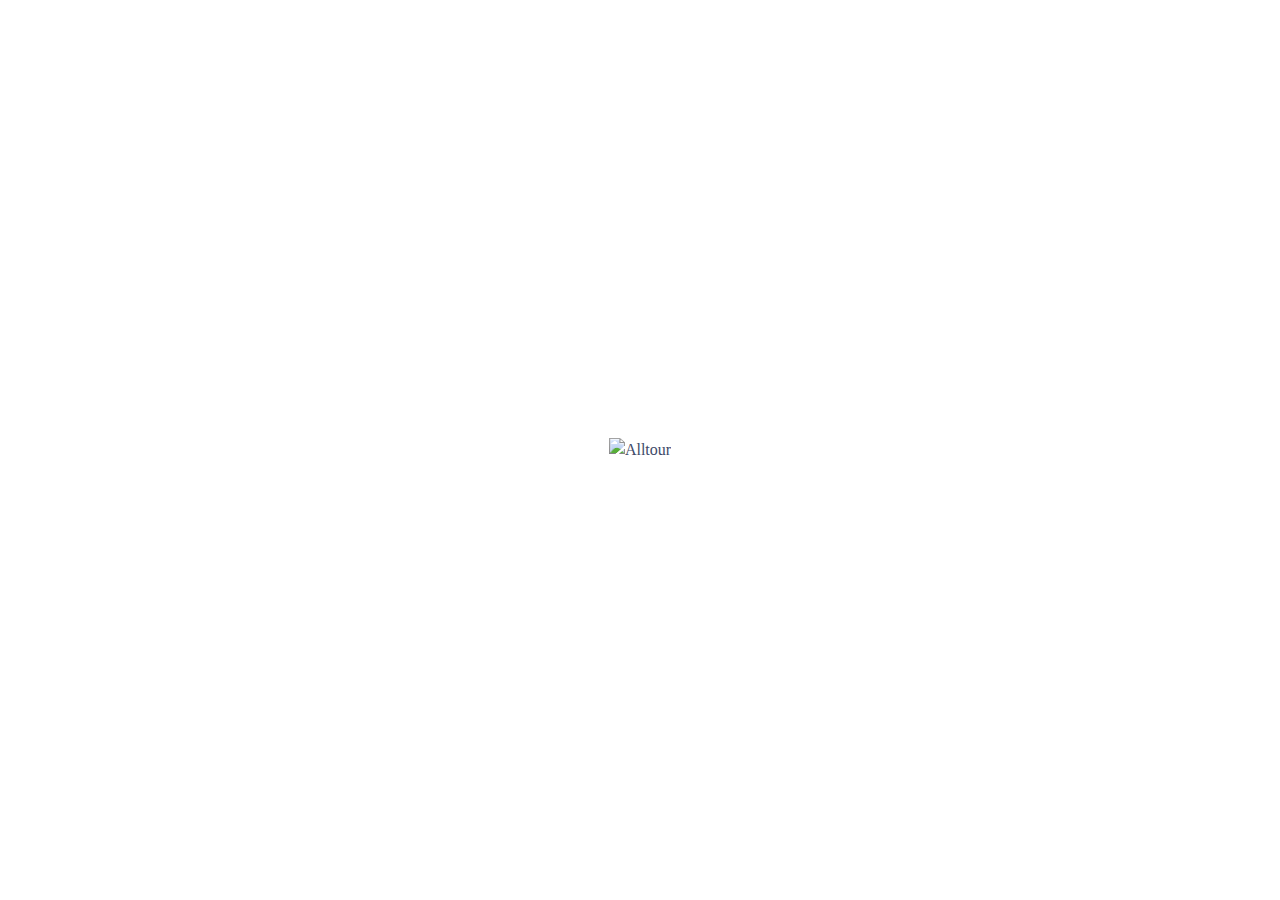
==== commit a0626450: "added popular features top, added ngx-scrolbar" ====
--- a/about/index.html
+++ b/about/index.html
@@ -10,10 +10,10 @@
       key: "AIzaSyDMfKfguWkHa9F2q9mBlFPaGEH-MK-toHw"
     });
   </script>
-<style>@charset "UTF-8";:root{--bs-blue:#0d6efd;--bs-indigo:#6610f2;--bs-purple:#6f42c1;--bs-pink:#d63384;--bs-red:#dc3545;--bs-orange:#fd7e14;--bs-yellow:#ffc107;--bs-green:#198754;--bs-teal:#20c997;--bs-cyan:#0dcaf0;--bs-black:#000;--bs-white:#fff;--bs-gray:#6c757d;--bs-gray-dark:#343a40;--bs-gray-100:#f8f9fa;--bs-gray-200:#e9ecef;--bs-gray-300:#dee2e6;--bs-gray-400:#ced4da;--bs-gray-500:#adb5bd;--bs-gray-600:#6c757d;--bs-gray-700:#495057;--bs-gray-800:#343a40;--bs-gray-900:#212529;--bs-primary:#0d6efd;--bs-secondary:#6c757d;--bs-success:#198754;--bs-info:#0dcaf0;--bs-warning:#ffc107;--bs-danger:#dc3545;--bs-light:#f8f9fa;--bs-dark:#212529;--bs-primary-rgb:13,110,253;--bs-secondary-rgb:108,117,125;--bs-success-rgb:25,135,84;--bs-info-rgb:13,202,240;--bs-warning-rgb:255,193,7;--bs-danger-rgb:220,53,69;--bs-light-rgb:248,249,250;--bs-dark-rgb:33,37,41;--bs-primary-text-emphasis:#052c65;--bs-secondary-text-emphasis:#2b2f32;--bs-success-text-emphasis:#0a3622;--bs-info-text-emphasis:#055160;--bs-warning-text-emphasis:#664d03;--bs-danger-text-emphasis:#58151c;--bs-light-text-emphasis:#495057;--bs-dark-text-emphasis:#495057;--bs-primary-bg-subtle:#cfe2ff;--bs-secondary-bg-subtle:#e2e3e5;--bs-success-bg-subtle:#d1e7dd;--bs-info-bg-subtle:#cff4fc;--bs-warning-bg-subtle:#fff3cd;--bs-danger-bg-subtle:#f8d7da;--bs-light-bg-subtle:#fcfcfd;--bs-dark-bg-subtle:#ced4da;--bs-primary-border-subtle:#9ec5fe;--bs-secondary-border-subtle:#c4c8cb;--bs-success-border-subtle:#a3cfbb;--bs-info-border-subtle:#9eeaf9;--bs-warning-border-subtle:#ffe69c;--bs-danger-border-subtle:#f1aeb5;--bs-light-border-subtle:#e9ecef;--bs-dark-border-subtle:#adb5bd;--bs-white-rgb:255,255,255;--bs-black-rgb:0,0,0;--bs-font-sans-serif:system-ui,-apple-system,"Segoe UI",Roboto,"Helvetica Neue","Noto Sans","Liberation Sans",Arial,sans-serif,"Apple Color Emoji","Segoe UI Emoji","Segoe UI Symbol","Noto Color Emoji";--bs-font-monospace:SFMono-Regular,Menlo,Monaco,Consolas,"Liberation Mono","Courier New",monospace;--bs-gradient:linear-gradient(180deg, rgba(255, 255, 255, .15), rgba(255, 255, 255, 0));--bs-body-font-family:var(--bs-font-sans-serif);--bs-body-font-size:1rem;--bs-body-font-weight:400;--bs-body-line-height:1.5;--bs-body-color:#212529;--bs-body-color-rgb:33,37,41;--bs-body-bg:#fff;--bs-body-bg-rgb:255,255,255;--bs-emphasis-color:#000;--bs-emphasis-color-rgb:0,0,0;--bs-secondary-color:rgba(33, 37, 41, .75);--bs-secondary-color-rgb:33,37,41;--bs-secondary-bg:#e9ecef;--bs-secondary-bg-rgb:233,236,239;--bs-tertiary-color:rgba(33, 37, 41, .5);--bs-tertiary-color-rgb:33,37,41;--bs-tertiary-bg:#f8f9fa;--bs-tertiary-bg-rgb:248,249,250;--bs-heading-color:inherit;--bs-link-color:#0d6efd;--bs-link-color-rgb:13,110,253;--bs-link-decoration:underline;--bs-link-hover-color:#0a58ca;--bs-link-hover-color-rgb:10,88,202;--bs-code-color:#d63384;--bs-highlight-color:#212529;--bs-highlight-bg:#fff3cd;--bs-border-width:1px;--bs-border-style:solid;--bs-border-color:#dee2e6;--bs-border-color-translucent:rgba(0, 0, 0, .175);--bs-border-radius:.375rem;--bs-border-radius-sm:.25rem;--bs-border-radius-lg:.5rem;--bs-border-radius-xl:1rem;--bs-border-radius-xxl:2rem;--bs-border-radius-2xl:var(--bs-border-radius-xxl);--bs-border-radius-pill:50rem;--bs-box-shadow:0 .5rem 1rem rgba(0, 0, 0, .15);--bs-box-shadow-sm:0 .125rem .25rem rgba(0, 0, 0, .075);--bs-box-shadow-lg:0 1rem 3rem rgba(0, 0, 0, .175);--bs-box-shadow-inset:inset 0 1px 2px rgba(0, 0, 0, .075);--bs-focus-ring-width:.25rem;--bs-focus-ring-opacity:.25;--bs-focus-ring-color:rgba(13, 110, 253, .25);--bs-form-valid-color:#198754;--bs-form-valid-border-color:#198754;--bs-form-invalid-color:#dc3545;--bs-form-invalid-border-color:#dc3545}*,:after,:before{box-sizing:border-box}@media (prefers-reduced-motion:no-preference){:root{scroll-behavior:smooth}}body{margin:0;font-family:var(--bs-body-font-family);font-size:var(--bs-body-font-size);font-weight:var(--bs-body-font-weight);line-height:var(--bs-body-line-height);color:var(--bs-body-color);text-align:var(--bs-body-text-align);background-color:var(--bs-body-bg);-webkit-text-size-adjust:100%;-webkit-tap-highlight-color:transparent}p{margin-top:0;margin-bottom:1rem}:root{--bs-breakpoint-xs:0;--bs-breakpoint-sm:576px;--bs-breakpoint-md:768px;--bs-breakpoint-lg:992px;--bs-breakpoint-xl:1200px;--bs-breakpoint-xxl:1400px}@font-face{font-family:Manrope Regular;font-style:normal;font-weight:400;src:local("Manrope Regular"),url("./media/Manrope-Regular-XVH52NWZ.ttf") format("truetype")}@font-face{font-family:Menlo;src:url("./media/Menlo-Regular-N3WG7KMG.eot");src:local("Menlo Regular"),local("Menlo-Regular"),url("./media/Menlo-Regular-N3WG7KMG.eot?#iefix") format("embedded-opentype"),url("./media/Menlo-Regular-G3I2X5CM.woff2") format("woff2"),url("./media/Menlo-Regular-UJUNJTZH.woff") format("woff"),url("./media/Menlo-Regular-JL43UA7I.ttf") format("truetype");font-weight:400;font-style:normal}body{font-size:16px}:root{--bs-primary: #FBA118;--bs-secondary: #27A6AF;--bs-tertiary: #404A69;--bs-tertiary-hover-bg: #4F5B81;--bs-body-font-family: "Manrope Regular";--bs-body-font-size: 16px;--bs-body-font-weight: 400;--bs-body-line-height: 1.5;--bs-body-color: #404A69;--bs-body-bg: #fff;--bs-white: #fff;--bs-heading-color: #404A69;--bs-select-border-color: #DADBE0;--bs-select-bg-active-color: #F5F6F9;--bs-navbar-color: #1C1C1C;--bs-nav-link-hover-color: #FBA118;--bs-navbar-hover-color: #FBA118;--bs-link-color: #FBA118;--bs-link-decoration: node;--bs-link-hover-color: #FF9A00;--bs-link-hover-decoration: underline;--z-index-header: 999;--z-index-overlay: 998}html,body{height:100%}body{font-size:var(--bs-body-font-size)}
-</style><link rel="stylesheet" href="styles-5A2MKTFQ.css" media="print" onload="this.media='all'"><noscript><link rel="stylesheet" href="styles-5A2MKTFQ.css"></noscript><style ng-app-id="ng">[_nghost-ng-c3056421738]{display:flex;flex-direction:column;height:100%}main[_ngcontent-ng-c3056421738]{flex:1}</style></head>
+<style>@charset "UTF-8";:root{--bs-blue:#0d6efd;--bs-indigo:#6610f2;--bs-purple:#6f42c1;--bs-pink:#d63384;--bs-red:#dc3545;--bs-orange:#fd7e14;--bs-yellow:#ffc107;--bs-green:#198754;--bs-teal:#20c997;--bs-cyan:#0dcaf0;--bs-black:#000;--bs-white:#fff;--bs-gray:#6c757d;--bs-gray-dark:#343a40;--bs-gray-100:#f8f9fa;--bs-gray-200:#e9ecef;--bs-gray-300:#dee2e6;--bs-gray-400:#ced4da;--bs-gray-500:#adb5bd;--bs-gray-600:#6c757d;--bs-gray-700:#495057;--bs-gray-800:#343a40;--bs-gray-900:#212529;--bs-primary:#0d6efd;--bs-secondary:#6c757d;--bs-success:#198754;--bs-info:#0dcaf0;--bs-warning:#ffc107;--bs-danger:#dc3545;--bs-light:#f8f9fa;--bs-dark:#212529;--bs-primary-rgb:13,110,253;--bs-secondary-rgb:108,117,125;--bs-success-rgb:25,135,84;--bs-info-rgb:13,202,240;--bs-warning-rgb:255,193,7;--bs-danger-rgb:220,53,69;--bs-light-rgb:248,249,250;--bs-dark-rgb:33,37,41;--bs-primary-text-emphasis:#052c65;--bs-secondary-text-emphasis:#2b2f32;--bs-success-text-emphasis:#0a3622;--bs-info-text-emphasis:#055160;--bs-warning-text-emphasis:#664d03;--bs-danger-text-emphasis:#58151c;--bs-light-text-emphasis:#495057;--bs-dark-text-emphasis:#495057;--bs-primary-bg-subtle:#cfe2ff;--bs-secondary-bg-subtle:#e2e3e5;--bs-success-bg-subtle:#d1e7dd;--bs-info-bg-subtle:#cff4fc;--bs-warning-bg-subtle:#fff3cd;--bs-danger-bg-subtle:#f8d7da;--bs-light-bg-subtle:#fcfcfd;--bs-dark-bg-subtle:#ced4da;--bs-primary-border-subtle:#9ec5fe;--bs-secondary-border-subtle:#c4c8cb;--bs-success-border-subtle:#a3cfbb;--bs-info-border-subtle:#9eeaf9;--bs-warning-border-subtle:#ffe69c;--bs-danger-border-subtle:#f1aeb5;--bs-light-border-subtle:#e9ecef;--bs-dark-border-subtle:#adb5bd;--bs-white-rgb:255,255,255;--bs-black-rgb:0,0,0;--bs-font-sans-serif:system-ui,-apple-system,"Segoe UI",Roboto,"Helvetica Neue","Noto Sans","Liberation Sans",Arial,sans-serif,"Apple Color Emoji","Segoe UI Emoji","Segoe UI Symbol","Noto Color Emoji";--bs-font-monospace:SFMono-Regular,Menlo,Monaco,Consolas,"Liberation Mono","Courier New",monospace;--bs-gradient:linear-gradient(180deg, rgba(255, 255, 255, .15), rgba(255, 255, 255, 0));--bs-body-font-family:var(--bs-font-sans-serif);--bs-body-font-size:1rem;--bs-body-font-weight:400;--bs-body-line-height:1.5;--bs-body-color:#212529;--bs-body-color-rgb:33,37,41;--bs-body-bg:#fff;--bs-body-bg-rgb:255,255,255;--bs-emphasis-color:#000;--bs-emphasis-color-rgb:0,0,0;--bs-secondary-color:rgba(33, 37, 41, .75);--bs-secondary-color-rgb:33,37,41;--bs-secondary-bg:#e9ecef;--bs-secondary-bg-rgb:233,236,239;--bs-tertiary-color:rgba(33, 37, 41, .5);--bs-tertiary-color-rgb:33,37,41;--bs-tertiary-bg:#f8f9fa;--bs-tertiary-bg-rgb:248,249,250;--bs-heading-color:inherit;--bs-link-color:#0d6efd;--bs-link-color-rgb:13,110,253;--bs-link-decoration:underline;--bs-link-hover-color:#0a58ca;--bs-link-hover-color-rgb:10,88,202;--bs-code-color:#d63384;--bs-highlight-color:#212529;--bs-highlight-bg:#fff3cd;--bs-border-width:1px;--bs-border-style:solid;--bs-border-color:#dee2e6;--bs-border-color-translucent:rgba(0, 0, 0, .175);--bs-border-radius:.375rem;--bs-border-radius-sm:.25rem;--bs-border-radius-lg:.5rem;--bs-border-radius-xl:1rem;--bs-border-radius-xxl:2rem;--bs-border-radius-2xl:var(--bs-border-radius-xxl);--bs-border-radius-pill:50rem;--bs-box-shadow:0 .5rem 1rem rgba(0, 0, 0, .15);--bs-box-shadow-sm:0 .125rem .25rem rgba(0, 0, 0, .075);--bs-box-shadow-lg:0 1rem 3rem rgba(0, 0, 0, .175);--bs-box-shadow-inset:inset 0 1px 2px rgba(0, 0, 0, .075);--bs-focus-ring-width:.25rem;--bs-focus-ring-opacity:.25;--bs-focus-ring-color:rgba(13, 110, 253, .25);--bs-form-valid-color:#198754;--bs-form-valid-border-color:#198754;--bs-form-invalid-color:#dc3545;--bs-form-invalid-border-color:#dc3545}*,:after,:before{box-sizing:border-box}@media (prefers-reduced-motion:no-preference){:root{scroll-behavior:smooth}}body{margin:0;font-family:var(--bs-body-font-family);font-size:var(--bs-body-font-size);font-weight:var(--bs-body-font-weight);line-height:var(--bs-body-line-height);color:var(--bs-body-color);text-align:var(--bs-body-text-align);background-color:var(--bs-body-bg);-webkit-text-size-adjust:100%;-webkit-tap-highlight-color:transparent}img{vertical-align:middle}:root{--bs-breakpoint-xs:0;--bs-breakpoint-sm:576px;--bs-breakpoint-md:768px;--bs-breakpoint-lg:992px;--bs-breakpoint-xl:1200px;--bs-breakpoint-xxl:1400px}@font-face{font-family:Manrope Regular;font-style:normal;font-weight:400;src:local("Manrope Regular"),url("./media/Manrope-Regular-XVH52NWZ.ttf") format("truetype")}@font-face{font-family:Menlo;src:url("./media/Menlo-Regular-N3WG7KMG.eot");src:local("Menlo Regular"),local("Menlo-Regular"),url("./media/Menlo-Regular-N3WG7KMG.eot?#iefix") format("embedded-opentype"),url("./media/Menlo-Regular-G3I2X5CM.woff2") format("woff2"),url("./media/Menlo-Regular-UJUNJTZH.woff") format("woff"),url("./media/Menlo-Regular-JL43UA7I.ttf") format("truetype");font-weight:400;font-style:normal}body{font-size:16px}:root{--bs-primary: #FBA118;--bs-secondary: #27A6AF;--bs-tertiary: #404A69;--bs-tertiary-hover-bg: #4F5B81;--bs-body-font-family: "Manrope Regular";--bs-body-font-size: 16px;--bs-body-font-weight: 400;--bs-body-line-height: 1.5;--bs-body-color: #404A69;--bs-body-bg: #fff;--bs-white: #fff;--bs-heading-color: #404A69;--bs-select-border-color: #DADBE0;--bs-select-bg-active-color: #F5F6F9;--bs-navbar-color: #1C1C1C;--bs-nav-link-hover-color: #FBA118;--bs-navbar-hover-color: #FBA118;--bs-link-color: #FBA118;--bs-link-decoration: node;--bs-link-hover-color: #FF9A00;--bs-link-hover-decoration: underline;--z-index-header: 999;--z-index-overlay: 998}html,body{min-height:100%}body{font-size:var(--bs-body-font-size)}img{max-width:100%}
+</style><link rel="stylesheet" href="styles-2GRU6K66.css" media="print" onload="this.media='all'"><noscript><link rel="stylesheet" href="styles-2GRU6K66.css"></noscript><style ng-app-id="ng">.preload[_ngcontent-ng-c3708503586]{width:100%;height:100%;display:flex;justify-content:center;align-items:center;position:absolute}</style></head>
 <body><!--nghm-->
-  <app-root _nghost-ng-c3056421738 ng-version="18.1.2" ngh="0" ng-server-context="ssg"><!----><!----><p _ngcontent-ng-c3056421738>Placeholder content</p><!----></app-root>
-<link rel="modulepreload" href="chunk-WXI33M2S.js"><link rel="modulepreload" href="chunk-J2UH767V.js"><link rel="modulepreload" href="chunk-V7UJERFE.js"><script src="polyfills-SCHOHYNV.js" type="module"></script><script src="main-5AGSDDGF.js" type="module"></script>
+  <app-root _nghost-ng-c3708503586 ng-version="18.1.2" ngh="0" ng-server-context="ssg"><!----><!----><div _ngcontent-ng-c3708503586 class="preload"><img _ngcontent-ng-c3708503586 src="assets/images/logo.svg" alt="Alltour" class="logo-image"></div><!----></app-root>
+<link rel="modulepreload" href="chunk-5DJXZ6LZ.js"><link rel="modulepreload" href="chunk-I6EYH42H.js"><link rel="modulepreload" href="chunk-WGWAS5ZP.js"><link rel="modulepreload" href="chunk-4IOWRUU4.js"><link rel="modulepreload" href="chunk-3EQB65S5.js"><script src="polyfills-SCHOHYNV.js" type="module"></script><script src="main-HWYC2LZH.js" type="module"></script>
 
 <script id="ng-state" type="application/json">{"__nghData__":[{"t":{"0":"t0","1":"t1","2":"t2"},"c":{"0":[],"1":[],"2":[{"i":"t1","r":1}]}}]}</script></body></html>